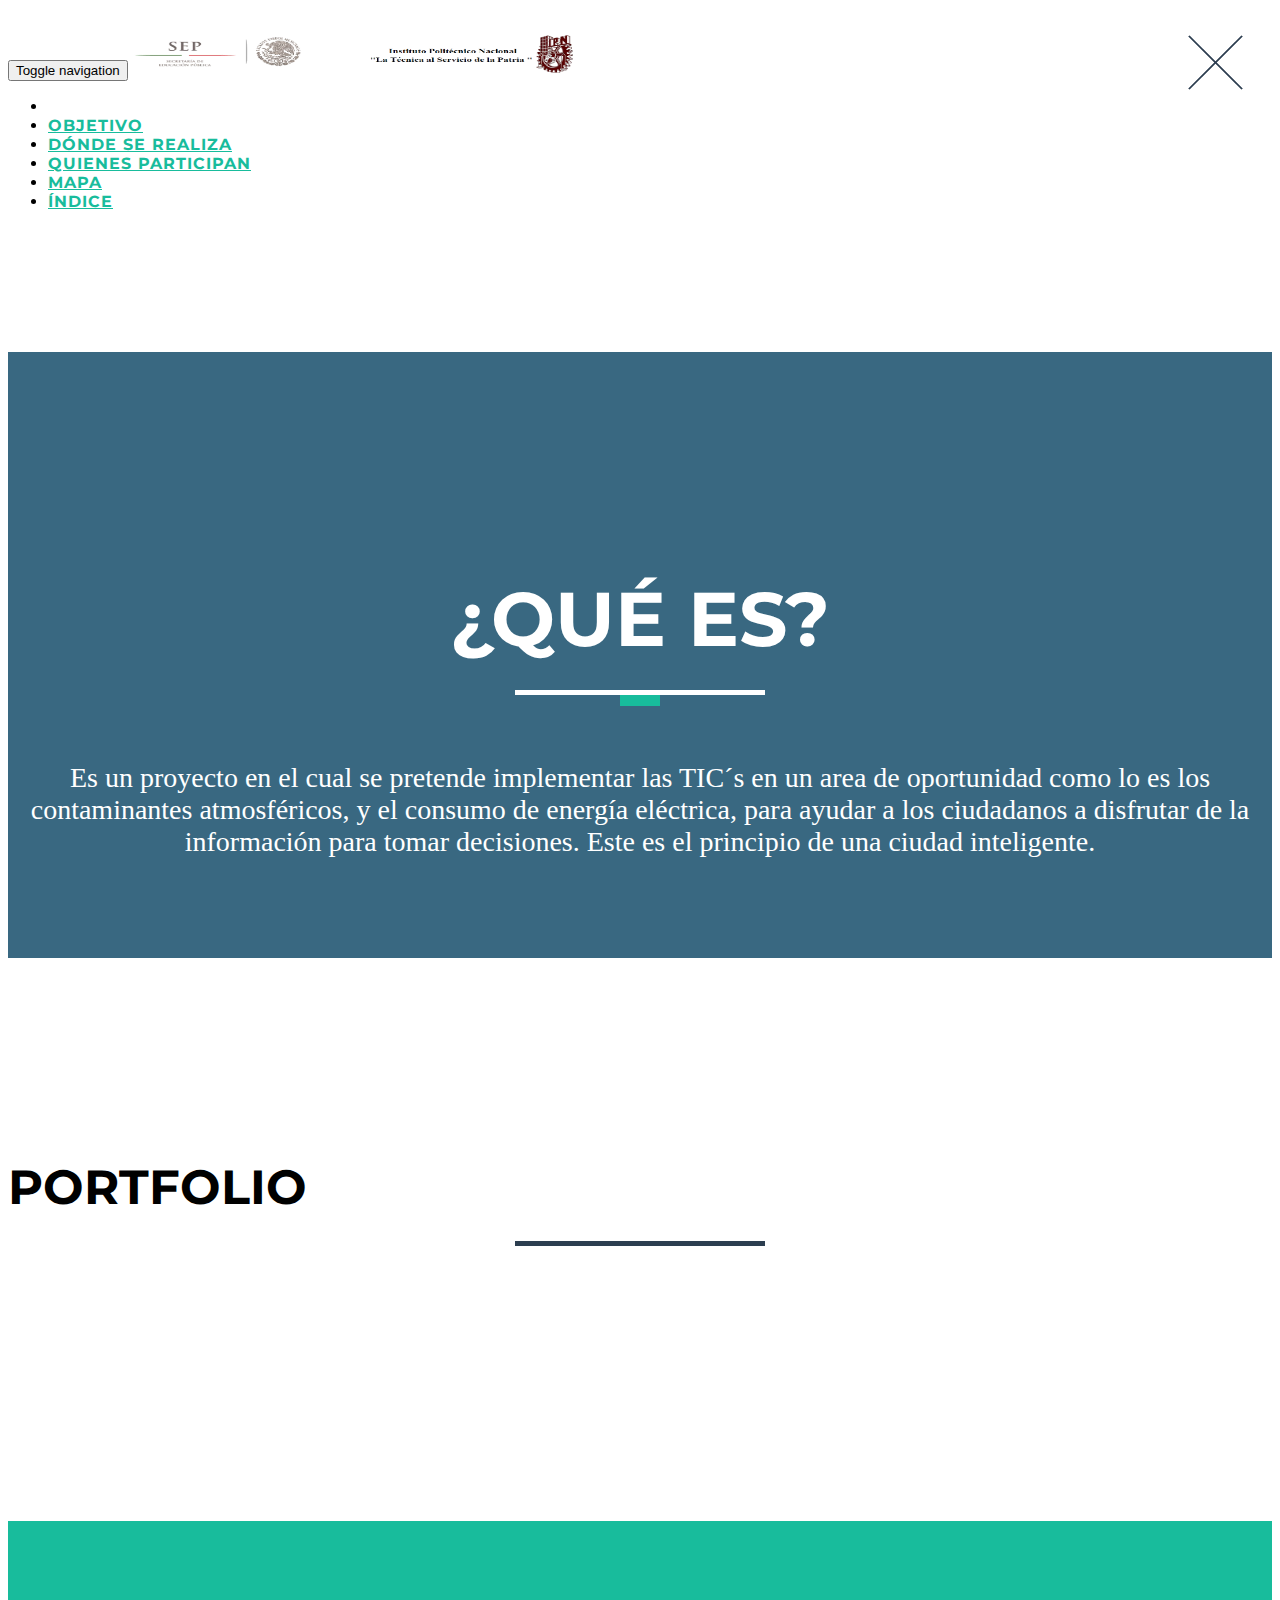
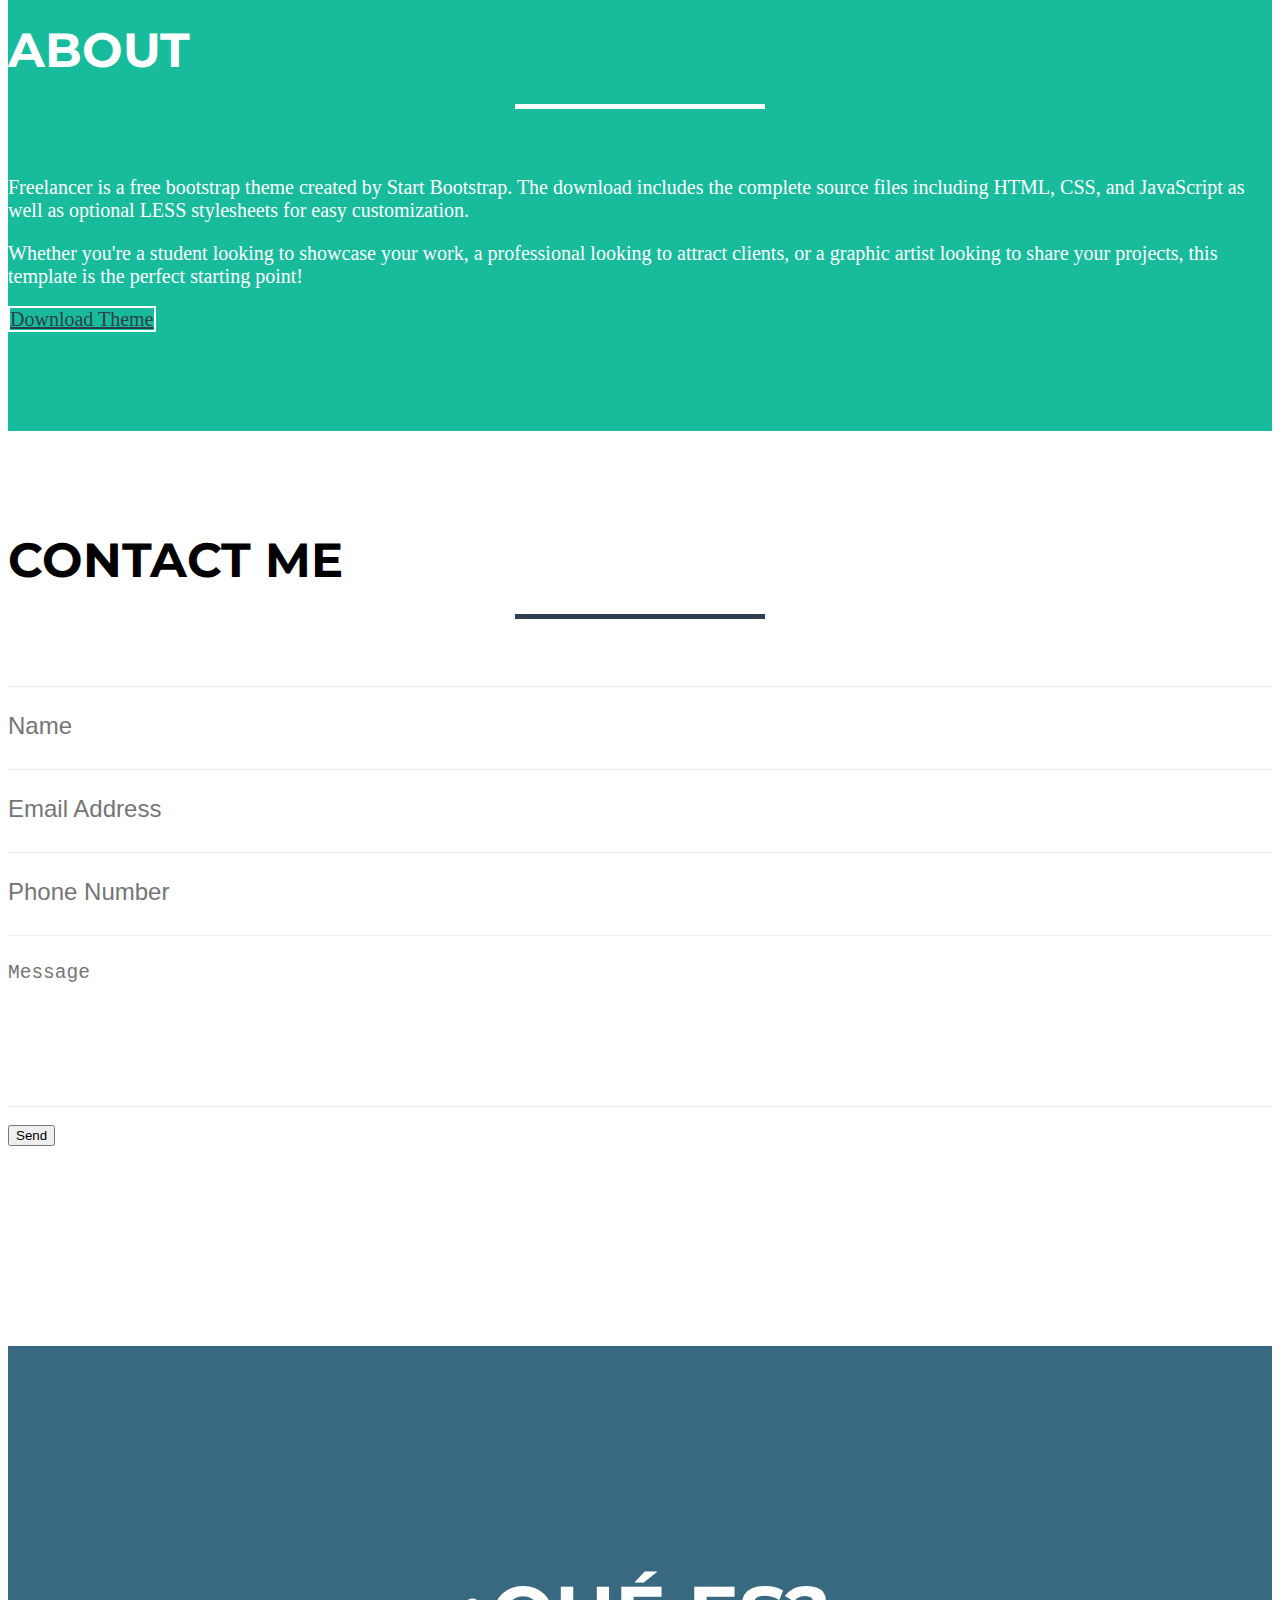
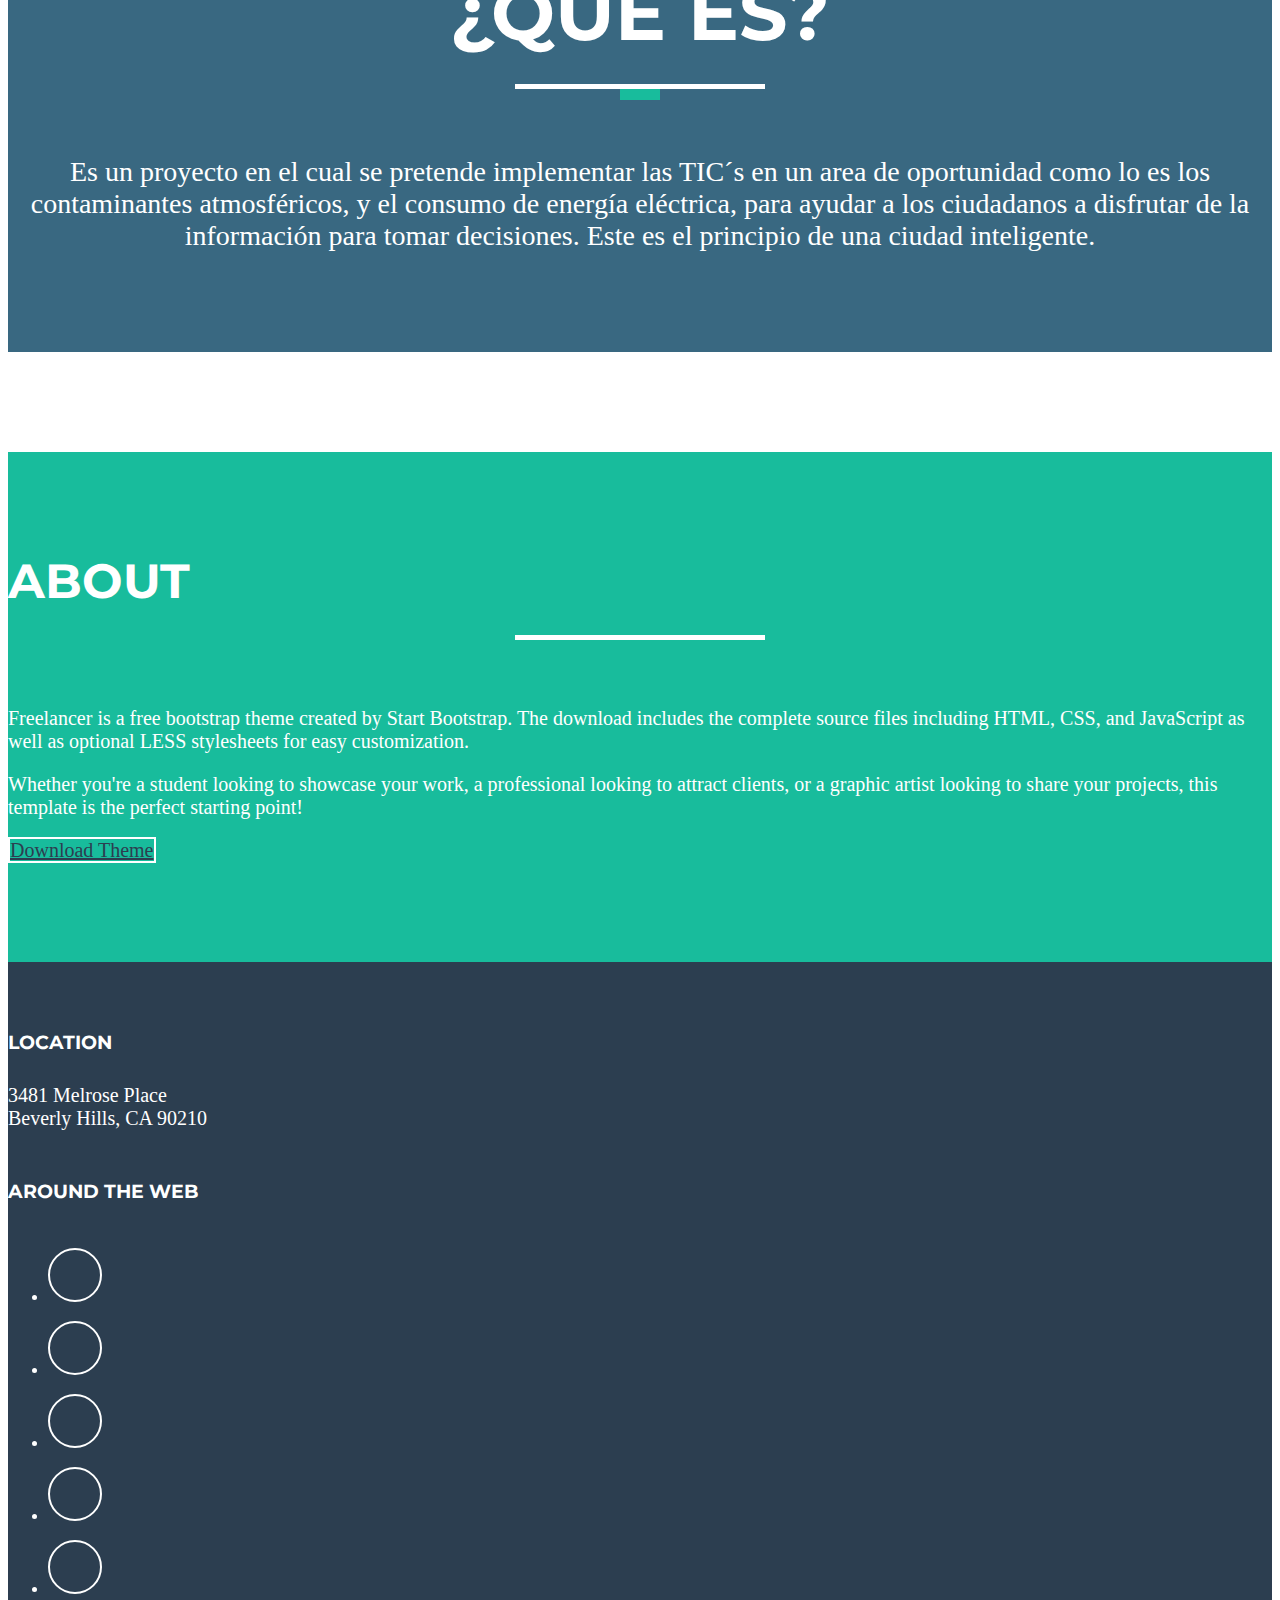
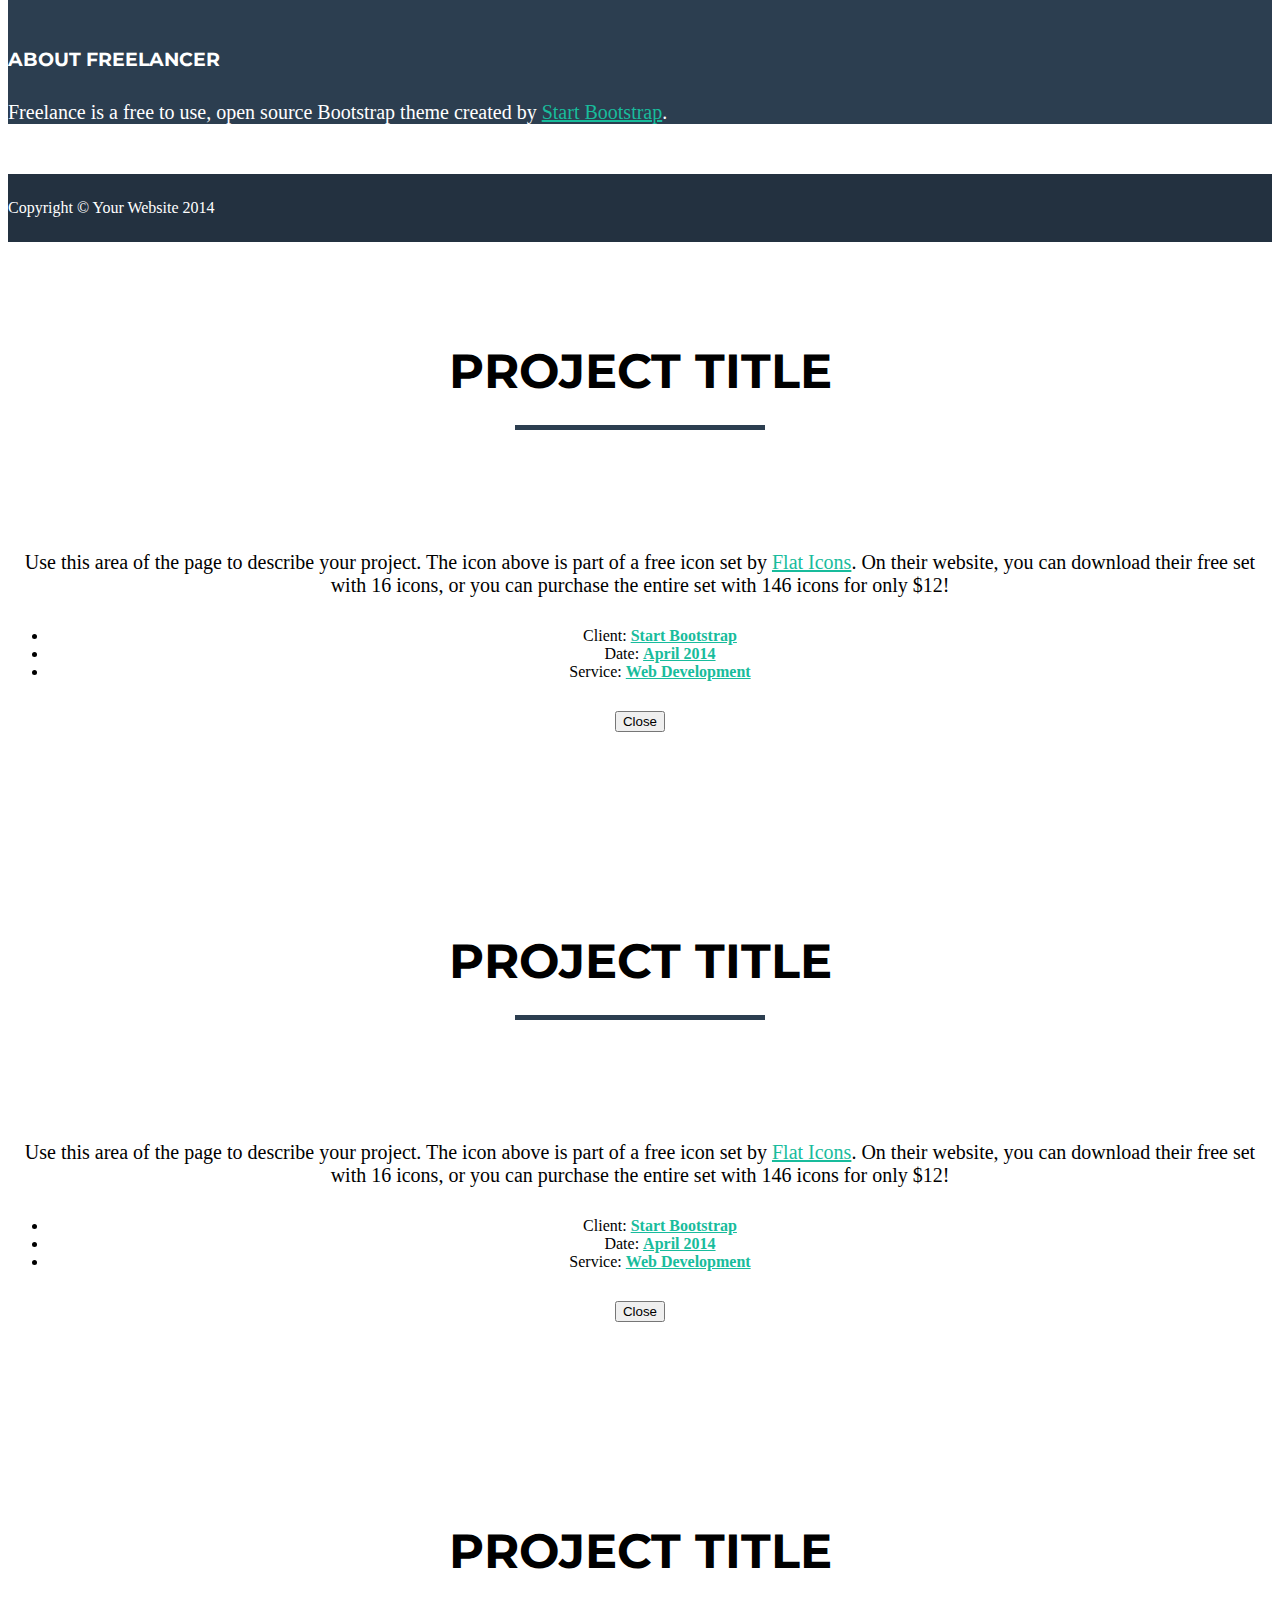
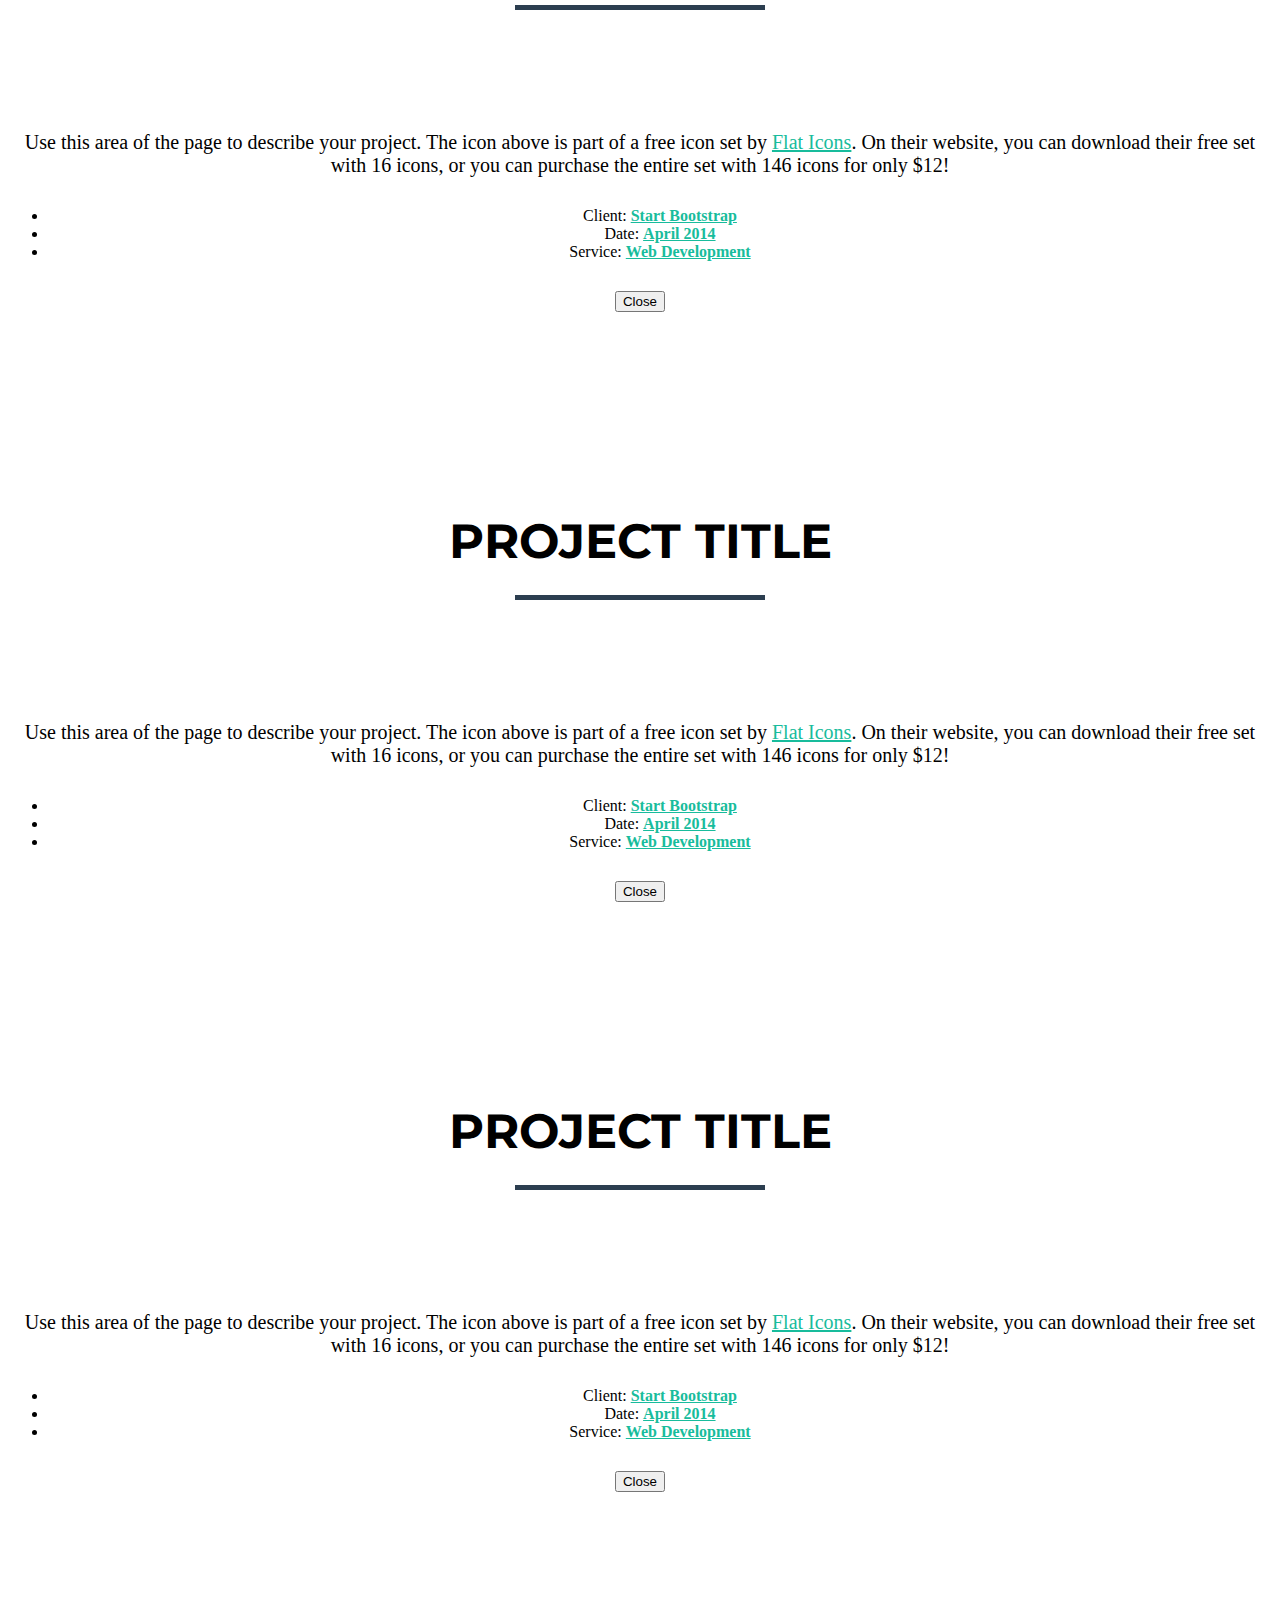
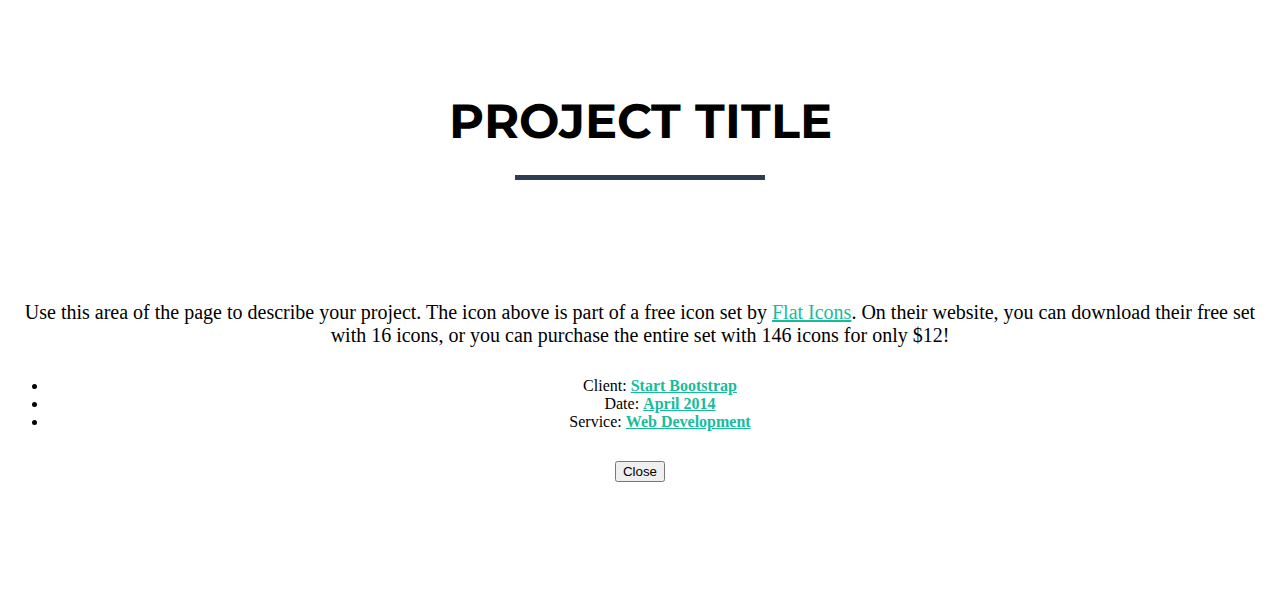
==== index.html @ 9f0df31f "header" ====
<!DOCTYPE html>
<html lang="en">

<head>

    <meta charset="utf-8">
    <meta http-equiv="X-UA-Compatible" content="IE=edge">
    <meta name="viewport" content="width=device-width, initial-scale=1">
    <meta name="description" content="">
    <meta name="author" content="">

    <title>Yakatl</title>

    <!-- Bootstrap Core CSS - Uses Bootswatch Flatly Theme: http://bootswatch.com/flatly/ -->
    <link href="css/bootstrap.min.css" rel="stylesheet">

    <!-- Custom CSS -->
    <link href="css/freelancer.css" rel="stylesheet">

    <!-- Custom Fonts -->
    <link href="font-awesome/css/font-awesome.min.css" rel="stylesheet" type="text/css">
    <link href="http://fonts.googleapis.com/css?family=Montserrat:400,700" rel="stylesheet" type="text/css">
    <link href="http://fonts.googleapis.com/css?family=Lato:400,700,400italic,700italic" rel="stylesheet" type="text/css">

    <!-- HTML5 Shim and Respond.js IE8 support of HTML5 elements and media queries -->
    <!-- WARNING: Respond.js doesn't work if you view the page via file:// -->
    <!--[if lt IE 9]>
        <script src="https://oss.maxcdn.com/libs/html5shiv/3.7.0/html5shiv.js"></script>
        <script src="https://oss.maxcdn.com/libs/respond.js/1.4.2/respond.min.js"></script>
    <![endif]-->

</head>

<body id="page-top" class="index">

    <!-- Navigation -->
    <nav class="navbar navbar-default navbar-fixed-top">
        <div class="container">
            <!-- Brand and toggle get grouped for better mobile display -->
            <div class="navbar-header page-scroll">
                <button type="button" class="navbar-toggle" data-toggle="collapse" data-target="#bs-example-navbar-collapse-1">
                    <span class="sr-only">Toggle navigation</span>
                    <span class="icon-bar"></span>
                    <span class="icon-bar"></span>
                    <span class="icon-bar"></span>
                </button>
                
                <img src="img/header1.png"  height="42" width="442" href="#page-top" class="img-responsive" alt="">
                
            </div>

            <!-- Collect the nav links, forms, and other content for toggling -->
            <div class="collapse navbar-collapse" id="bs-example-navbar-collapse-1">
                <ul class="nav navbar-nav navbar-right">
                    <li class="hidden">
                        <a href="#page-top"></a>
                    </li>
                    <li class="page-scroll">
                        <a href="#objetivo">Objetivo</a>
                    </li>
                    <li class="page-scroll">
                        <a href="#donde">Dónde se realiza</a>
                    </li>
                    <li class="page-scroll">
                        <a href="#participantes">Quienes participan</a>
                    </li>
                     <li class="page-scroll">
                        <a href="#mapa">Mapa</a>
                    </li>
                    <li class="page-scroll">
                        <a href="#indice">Índice</a>
                    </li>
                </ul>
            </div>
            <!-- /.navbar-collapse -->
        </div>
        <!-- /.container-fluid -->
    </nav>

    <!-- Header -->
    <section id="objetivo">
        <header>
            <div class="container">
                <div class="row">
                    <div class="col-lg-12">
                        <img class="img-responsive imagen-redonda" src="img/profile.png" alt="">
                        <div class="intro-text">
                            <span class="name">¿Qué es?</span>
                            <hr class="star-light">
                            <span class="skills">Es un proyecto en el cual se pretende implementar las TIC´s en un area de oportunidad como lo es los contaminantes atmosféricos, y el consumo de energía eléctrica, para ayudar a los ciudadanos a disfrutar de la información para tomar decisiones. Este es el principio de una ciudad inteligente. 
                            </span>
                        </div>
                    </div>
                </div>
            </div>
        </header>
     </section>

    <!-- Quienes participan -->
    <section id="participantes">
        <div class="container">
            <div class="row">
                <div class="col-lg-12 text-center">
                    <h2>Portfolio</h2>
                    <hr class="star-primary">
                </div>
            </div>
            <div class="row">
                <div class="col-sm-4 portfolio-item">
                    <a href="#portfolioModal1" class="portfolio-link" data-toggle="modal">
                        <div class="caption">
                            <div class="caption-content">
                                <i class="fa fa-search-plus fa-3x"></i>
                            </div>
                        </div>
                        <img src="img/portfolio/cabin.png" class="img-responsive" alt="">
                    </a>
                </div>
                <div class="col-sm-4 portfolio-item">
                    <a href="#portfolioModal2" class="portfolio-link" data-toggle="modal">
                        <div class="caption">
                            <div class="caption-content">
                                <i class="fa fa-search-plus fa-3x"></i>
                            </div>
                        </div>
                        <img src="img/portfolio/cake.png" class="img-responsive" alt="">
                    </a>
                </div>
                <div class="col-sm-4 portfolio-item">
                    <a href="#portfolioModal3" class="portfolio-link" data-toggle="modal">
                        <div class="caption">
                            <div class="caption-content">
                                <i class="fa fa-search-plus fa-3x"></i>
                            </div>
                        </div>
                        <img src="img/portfolio/circus.png" class="img-responsive" alt="">
                    </a>
                </div>
                <div class="col-sm-4 portfolio-item">
                    <a href="#portfolioModal4" class="portfolio-link" data-toggle="modal">
                        <div class="caption">
                            <div class="caption-content">
                                <i class="fa fa-search-plus fa-3x"></i>
                            </div>
                        </div>
                        <img src="img/portfolio/game.png" class="img-responsive" alt="">
                    </a>
                </div>
                <div class="col-sm-4 portfolio-item">
                    <a href="#portfolioModal5" class="portfolio-link" data-toggle="modal">
                        <div class="caption">
                            <div class="caption-content">
                                <i class="fa fa-search-plus fa-3x"></i>
                            </div>
                        </div>
                        <img src="img/portfolio/safe.png" class="img-responsive" alt="">
                    </a>
                </div>
                <div class="col-sm-4 portfolio-item">
                    <a href="#portfolioModal6" class="portfolio-link" data-toggle="modal">
                        <div class="caption">
                            <div class="caption-content">
                                <i class="fa fa-search-plus fa-3x"></i>
                            </div>
                        </div>
                        <img src="img/portfolio/submarine.png" class="img-responsive" alt="">
                    </a>
                </div>
            </div>
        </div>
    </section>

    <!-- About Section -->
    <section class="success" id="donde">
        <div class="container">
            <div class="row">
                <div class="col-lg-12 text-center">
                    <h2>About</h2>
                    <hr class="star-light">
                </div>
            </div>
            <div class="row">
                <div class="col-lg-4 col-lg-offset-2">
                    <p>Freelancer is a free bootstrap theme created by Start Bootstrap. The download includes the complete source files including HTML, CSS, and JavaScript as well as optional LESS stylesheets for easy customization.</p>
                </div>
                <div class="col-lg-4">
                    <p>Whether you're a student looking to showcase your work, a professional looking to attract clients, or a graphic artist looking to share your projects, this template is the perfect starting point!</p>
                </div>
                <div class="col-lg-8 col-lg-offset-2 text-center">
                    <a href="#" class="btn btn-lg btn-outline">
                        <i class="fa fa-download"></i> Download Theme
                    </a>
                </div>
            </div>
        </div>
    </section>

    <!-- Contact Section -->
    <section id="contact">
        <div class="container">
            <div class="row">
                <div class="col-lg-12 text-center">
                    <h2>Contact Me</h2>
                    <hr class="star-primary">
                </div>
            </div>
            <div class="row">
                <div class="col-lg-8 col-lg-offset-2">
                    <!-- To configure the contact form email address, go to mail/contact_me.php and update the email address in the PHP file on line 19. -->
                    <!-- The form should work on most web servers, but if the form is not working you may need to configure your web server differently. -->
                    <form name="sentMessage" id="contactForm" novalidate>
                        <div class="row control-group">
                            <div class="form-group col-xs-12 floating-label-form-group controls">
                                <label>Name</label>
                                <input type="text" class="form-control" placeholder="Name" id="name" required data-validation-required-message="Please enter your name.">
                                <p class="help-block text-danger"></p>
                            </div>
                        </div>
                        <div class="row control-group">
                            <div class="form-group col-xs-12 floating-label-form-group controls">
                                <label>Email Address</label>
                                <input type="email" class="form-control" placeholder="Email Address" id="email" required data-validation-required-message="Please enter your email address.">
                                <p class="help-block text-danger"></p>
                            </div>
                        </div>
                        <div class="row control-group">
                            <div class="form-group col-xs-12 floating-label-form-group controls">
                                <label>Phone Number</label>
                                <input type="tel" class="form-control" placeholder="Phone Number" id="phone" required data-validation-required-message="Please enter your phone number.">
                                <p class="help-block text-danger"></p>
                            </div>
                        </div>
                        <div class="row control-group">
                            <div class="form-group col-xs-12 floating-label-form-group controls">
                                <label>Message</label>
                                <textarea rows="5" class="form-control" placeholder="Message" id="message" required data-validation-required-message="Please enter a message."></textarea>
                                <p class="help-block text-danger"></p>
                            </div>
                        </div>
                        <br>
                        <div id="success"></div>
                        <div class="row">
                            <div class="form-group col-xs-12">
                                <button type="submit" class="btn btn-success btn-lg">Send</button>
                            </div>
                        </div>
                    </form>
                </div>
            </div>
        </div>
    </section>

  <!-- Header -->
    <section id="mapa">
        <header>
            <div class="container">
                <div class="row">
                    <div class="col-lg-12">
                        <img class="img-responsive imagen-redonda" src="img/profile.png" alt="">
                        <div class="intro-text">
                            <span class="name">¿Qué es?</span>
                            <hr class="star-light">
                            <span class="skills">Es un proyecto en el cual se pretende implementar las TIC´s en un area de oportunidad como lo es los contaminantes atmosféricos, y el consumo de energía eléctrica, para ayudar a los ciudadanos a disfrutar de la información para tomar decisiones. Este es el principio de una ciudad inteligente. 
                            </span>
                        </div>
                    </div>
                </div>
            </div>
        </header>
     </section>

     <!-- About Section -->
    <section class="success" id="indice">
        <div class="container">
            <div class="row">
                <div class="col-lg-12 text-center">
                    <h2>About</h2>
                    <hr class="star-light">
                </div>
            </div>
            <div class="row">
                <div class="col-lg-4 col-lg-offset-2">
                    <p>Freelancer is a free bootstrap theme created by Start Bootstrap. The download includes the complete source files including HTML, CSS, and JavaScript as well as optional LESS stylesheets for easy customization.</p>
                </div>
                <div class="col-lg-4">
                    <p>Whether you're a student looking to showcase your work, a professional looking to attract clients, or a graphic artist looking to share your projects, this template is the perfect starting point!</p>
                </div>
                <div class="col-lg-8 col-lg-offset-2 text-center">
                    <a href="#" class="btn btn-lg btn-outline">
                        <i class="fa fa-download"></i> Download Theme
                    </a>
                </div>
            </div>
        </div>
    </section>

    <!-- Footer -->
    <footer class="text-center">
        <div class="footer-above">
            <div class="container">
                <div class="row">
                    <div class="footer-col col-md-4">
                        <h3>Location</h3>
                        <p>3481 Melrose Place<br>Beverly Hills, CA 90210</p>
                    </div>
                    <div class="footer-col col-md-4">
                        <h3>Around the Web</h3>
                        <ul class="list-inline">
                            <li>
                                <a href="#" class="btn-social btn-outline"><i class="fa fa-fw fa-facebook"></i></a>
                            </li>
                            <li>
                                <a href="#" class="btn-social btn-outline"><i class="fa fa-fw fa-google-plus"></i></a>
                            </li>
                            <li>
                                <a href="#" class="btn-social btn-outline"><i class="fa fa-fw fa-twitter"></i></a>
                            </li>
                            <li>
                                <a href="#" class="btn-social btn-outline"><i class="fa fa-fw fa-linkedin"></i></a>
                            </li>
                            <li>
                                <a href="#" class="btn-social btn-outline"><i class="fa fa-fw fa-dribbble"></i></a>
                            </li>
                        </ul>
                    </div>
                    <div class="footer-col col-md-4">
                        <h3>About Freelancer</h3>
                        <p>Freelance is a free to use, open source Bootstrap theme created by <a href="http://startbootstrap.com">Start Bootstrap</a>.</p>
                    </div>
                </div>
            </div>
        </div>
        <div class="footer-below">
            <div class="container">
                <div class="row">
                    <div class="col-lg-12">
                        Copyright &copy; Your Website 2014
                    </div>
                </div>
            </div>
        </div>
    </footer>

    <!-- Scroll to Top Button (Only visible on small and extra-small screen sizes) -->
    <div class="scroll-top page-scroll visible-xs visible-sm">
        <a class="btn btn-primary" href="#page-top">
            <i class="fa fa-chevron-up"></i>
        </a>
    </div>

    <!-- Portfolio Modals -->
    <div class="portfolio-modal modal fade" id="portfolioModal1" tabindex="-1" role="dialog" aria-hidden="true">
        <div class="modal-content">
            <div class="close-modal" data-dismiss="modal">
                <div class="lr">
                    <div class="rl">
                    </div>
                </div>
            </div>
            <div class="container">
                <div class="row">
                    <div class="col-lg-8 col-lg-offset-2">
                        <div class="modal-body">
                            <h2>Project Title</h2>
                            <hr class="star-primary">
                            <img src="img/portfolio/cabin.png" class="img-responsive img-centered" alt="">
                            <p>Use this area of the page to describe your project. The icon above is part of a free icon set by <a href="https://sellfy.com/p/8Q9P/jV3VZ/">Flat Icons</a>. On their website, you can download their free set with 16 icons, or you can purchase the entire set with 146 icons for only $12!</p>
                            <ul class="list-inline item-details">
                                <li>Client:
                                    <strong><a href="http://startbootstrap.com">Start Bootstrap</a>
                                    </strong>
                                </li>
                                <li>Date:
                                    <strong><a href="http://startbootstrap.com">April 2014</a>
                                    </strong>
                                </li>
                                <li>Service:
                                    <strong><a href="http://startbootstrap.com">Web Development</a>
                                    </strong>
                                </li>
                            </ul>
                            <button type="button" class="btn btn-default" data-dismiss="modal"><i class="fa fa-times"></i> Close</button>
                        </div>
                    </div>
                </div>
            </div>
        </div>
    </div>
    <div class="portfolio-modal modal fade" id="portfolioModal2" tabindex="-1" role="dialog" aria-hidden="true">
        <div class="modal-content">
            <div class="close-modal" data-dismiss="modal">
                <div class="lr">
                    <div class="rl">
                    </div>
                </div>
            </div>
            <div class="container">
                <div class="row">
                    <div class="col-lg-8 col-lg-offset-2">
                        <div class="modal-body">
                            <h2>Project Title</h2>
                            <hr class="star-primary">
                            <img src="img/portfolio/cake.png" class="img-responsive img-centered" alt="">
                            <p>Use this area of the page to describe your project. The icon above is part of a free icon set by <a href="https://sellfy.com/p/8Q9P/jV3VZ/">Flat Icons</a>. On their website, you can download their free set with 16 icons, or you can purchase the entire set with 146 icons for only $12!</p>
                            <ul class="list-inline item-details">
                                <li>Client:
                                    <strong><a href="http://startbootstrap.com">Start Bootstrap</a>
                                    </strong>
                                </li>
                                <li>Date:
                                    <strong><a href="http://startbootstrap.com">April 2014</a>
                                    </strong>
                                </li>
                                <li>Service:
                                    <strong><a href="http://startbootstrap.com">Web Development</a>
                                    </strong>
                                </li>
                            </ul>
                            <button type="button" class="btn btn-default" data-dismiss="modal"><i class="fa fa-times"></i> Close</button>
                        </div>
                    </div>
                </div>
            </div>
        </div>
    </div>
    <div class="portfolio-modal modal fade" id="portfolioModal3" tabindex="-1" role="dialog" aria-hidden="true">
        <div class="modal-content">
            <div class="close-modal" data-dismiss="modal">
                <div class="lr">
                    <div class="rl">
                    </div>
                </div>
            </div>
            <div class="container">
                <div class="row">
                    <div class="col-lg-8 col-lg-offset-2">
                        <div class="modal-body">
                            <h2>Project Title</h2>
                            <hr class="star-primary">
                            <img src="img/portfolio/circus.png" class="img-responsive img-centered" alt="">
                            <p>Use this area of the page to describe your project. The icon above is part of a free icon set by <a href="https://sellfy.com/p/8Q9P/jV3VZ/">Flat Icons</a>. On their website, you can download their free set with 16 icons, or you can purchase the entire set with 146 icons for only $12!</p>
                            <ul class="list-inline item-details">
                                <li>Client:
                                    <strong><a href="http://startbootstrap.com">Start Bootstrap</a>
                                    </strong>
                                </li>
                                <li>Date:
                                    <strong><a href="http://startbootstrap.com">April 2014</a>
                                    </strong>
                                </li>
                                <li>Service:
                                    <strong><a href="http://startbootstrap.com">Web Development</a>
                                    </strong>
                                </li>
                            </ul>
                            <button type="button" class="btn btn-default" data-dismiss="modal"><i class="fa fa-times"></i> Close</button>
                        </div>
                    </div>
                </div>
            </div>
        </div>
    </div>
    <div class="portfolio-modal modal fade" id="portfolioModal4" tabindex="-1" role="dialog" aria-hidden="true">
        <div class="modal-content">
            <div class="close-modal" data-dismiss="modal">
                <div class="lr">
                    <div class="rl">
                    </div>
                </div>
            </div>
            <div class="container">
                <div class="row">
                    <div class="col-lg-8 col-lg-offset-2">
                        <div class="modal-body">
                            <h2>Project Title</h2>
                            <hr class="star-primary">
                            <img src="img/portfolio/game.png" class="img-responsive img-centered" alt="">
                            <p>Use this area of the page to describe your project. The icon above is part of a free icon set by <a href="https://sellfy.com/p/8Q9P/jV3VZ/">Flat Icons</a>. On their website, you can download their free set with 16 icons, or you can purchase the entire set with 146 icons for only $12!</p>
                            <ul class="list-inline item-details">
                                <li>Client:
                                    <strong><a href="http://startbootstrap.com">Start Bootstrap</a>
                                    </strong>
                                </li>
                                <li>Date:
                                    <strong><a href="http://startbootstrap.com">April 2014</a>
                                    </strong>
                                </li>
                                <li>Service:
                                    <strong><a href="http://startbootstrap.com">Web Development</a>
                                    </strong>
                                </li>
                            </ul>
                            <button type="button" class="btn btn-default" data-dismiss="modal"><i class="fa fa-times"></i> Close</button>
                        </div>
                    </div>
                </div>
            </div>
        </div>
    </div>
    <div class="portfolio-modal modal fade" id="portfolioModal5" tabindex="-1" role="dialog" aria-hidden="true">
        <div class="modal-content">
            <div class="close-modal" data-dismiss="modal">
                <div class="lr">
                    <div class="rl">
                    </div>
                </div>
            </div>
            <div class="container">
                <div class="row">
                    <div class="col-lg-8 col-lg-offset-2">
                        <div class="modal-body">
                            <h2>Project Title</h2>
                            <hr class="star-primary">
                            <img src="img/portfolio/safe.png" class="img-responsive img-centered" alt="">
                            <p>Use this area of the page to describe your project. The icon above is part of a free icon set by <a href="https://sellfy.com/p/8Q9P/jV3VZ/">Flat Icons</a>. On their website, you can download their free set with 16 icons, or you can purchase the entire set with 146 icons for only $12!</p>
                            <ul class="list-inline item-details">
                                <li>Client:
                                    <strong><a href="http://startbootstrap.com">Start Bootstrap</a>
                                    </strong>
                                </li>
                                <li>Date:
                                    <strong><a href="http://startbootstrap.com">April 2014</a>
                                    </strong>
                                </li>
                                <li>Service:
                                    <strong><a href="http://startbootstrap.com">Web Development</a>
                                    </strong>
                                </li>
                            </ul>
                            <button type="button" class="btn btn-default" data-dismiss="modal"><i class="fa fa-times"></i> Close</button>
                        </div>
                    </div>
                </div>
            </div>
        </div>
    </div>
    <div class="portfolio-modal modal fade" id="portfolioModal6" tabindex="-1" role="dialog" aria-hidden="true">
        <div class="modal-content">
            <div class="close-modal" data-dismiss="modal">
                <div class="lr">
                    <div class="rl">
                    </div>
                </div>
            </div>
            <div class="container">
                <div class="row">
                    <div class="col-lg-8 col-lg-offset-2">
                        <div class="modal-body">
                            <h2>Project Title</h2>
                            <hr class="star-primary">
                            <img src="img/portfolio/submarine.png" class="img-responsive img-centered" alt="">
                            <p>Use this area of the page to describe your project. The icon above is part of a free icon set by <a href="https://sellfy.com/p/8Q9P/jV3VZ/">Flat Icons</a>. On their website, you can download their free set with 16 icons, or you can purchase the entire set with 146 icons for only $12!</p>
                            <ul class="list-inline item-details">
                                <li>Client:
                                    <strong><a href="http://startbootstrap.com">Start Bootstrap</a>
                                    </strong>
                                </li>
                                <li>Date:
                                    <strong><a href="http://startbootstrap.com">April 2014</a>
                                    </strong>
                                </li>
                                <li>Service:
                                    <strong><a href="http://startbootstrap.com">Web Development</a>
                                    </strong>
                                </li>
                            </ul>
                            <button type="button" class="btn btn-default" data-dismiss="modal"><i class="fa fa-times"></i> Close</button>
                        </div>
                    </div>
                </div>
            </div>
        </div>
    </div>

    <!-- jQuery -->
    <script src="js/jquery.js"></script>

    <!-- Bootstrap Core JavaScript -->
    <script src="js/bootstrap.min.js"></script>

    <!-- Plugin JavaScript -->
    <script src="http://cdnjs.cloudflare.com/ajax/libs/jquery-easing/1.3/jquery.easing.min.js"></script>
    <script src="js/classie.js"></script>
    <script src="js/cbpAnimatedHeader.js"></script>

    <!-- Contact Form JavaScript -->
    <script src="js/jqBootstrapValidation.js"></script>
    <script src="js/contact_me.js"></script>

    <!-- Custom Theme JavaScript -->
    <script src="js/freelancer.js"></script>

</body>

</html>
---- css/freelancer.css ----
/*!
 * Start Bootstrap - Freelancer Bootstrap Theme (http://startbootstrap.com)
 * Code licensed under the Apache License v2.0.
 * For details, see http://www.apache.org/licenses/LICENSE-2.0.
 */

body {
    overflow-x: hidden;
}

p {
    font-size: 20px;
}

p.small {
    font-size: 16px;
}

a,
a:hover,
a:focus,
a:active,
a.active {
    outline: 0;
    color: #18bc9c;
}

h1,
h2,
h3,
h4,
h5,
h6 {
    text-transform: uppercase;
    font-family: Montserrat,"Helvetica Neue",Helvetica,Arial,sans-serif;
    font-weight: 700;
}

hr.star-light,
hr.star-primary {
    margin: 25px auto 30px;
    padding: 0;
    max-width: 250px;
    border: 0;
    border-top: solid 5px;
    text-align: center;
}

hr.star-light:after,
hr.star-primary:after {
    content: "\f005";
    display: inline-block;
    position: relative;
    top: -.8em;
    padding: 0 .25em;
    font-family: FontAwesome;
    font-size: 2em;
}

hr.star-light {
    border-color: #fff;
}

hr.star-light:after {
    color: #fff;
    background-color: #18bc9c;
}

hr.star-primary {
    border-color: #2c3e50;
}

hr.star-primary:after {
    color: #2c3e50;
    background-color: #fff;
}

.img-centered {
    margin: 0 auto;
}

header {
    text-align: center;
    color: #fff;
    background: rgba(17, 73, 103, 0.83);
}

header .container {
    padding-top: 100px;
    padding-bottom: 50px;
}

header img {
    display: block;
    margin: 0 auto 20px;
}

header .intro-text .name {
    display: block;
    text-transform: uppercase;
    font-family: Montserrat,"Helvetica Neue",Helvetica,Arial,sans-serif;
    font-size: 2em;
    font-weight: 700;
}

header .intro-text .skills {
    font-size: 1.25em;
    font-weight: 300;
    text-align: justify;
    
}

@media(min-width:768px) {
    header .container {
        padding-top: 200px;
        padding-bottom: 100px;
    }

    header .intro-text .name {
        font-size: 4.75em;
    }

    header .intro-text .skills {
        font-size: 1.75em;
    }
}

@media(min-width:768px) {
    .navbar-fixed-top {
        padding: 25px 0;
        -webkit-transition: padding .3s;
        -moz-transition: padding .3s;
        transition: padding .3s;
    }

    .navbar-fixed-top .navbar-brand {
        font-size: 2em;
        -webkit-transition: all .3s;
        -moz-transition: all .3s;
        transition: all .3s;
    }

    .navbar-fixed-top.navbar-shrink {
        padding: 10px 0;
    }

    .navbar-fixed-top.navbar-shrink .navbar-brand {
        font-size: 1.5em;
    }
}

.navbar {
    text-transform: uppercase;
    font-family: Montserrat,"Helvetica Neue",Helvetica,Arial,sans-serif;
    font-weight: 700;
}

.navbar a:focus {
    outline: 0;
}

.navbar .navbar-nav {
    letter-spacing: 1px;
}

.navbar .navbar-nav li a:focus {
    outline: 0;
}

.navbar-default,
.navbar-inverse {
    border: 0;
}

section {
    padding: 100px 0;
}

section h2 {
    margin: 0;
    font-size: 3em;
}

section.success {
    color: #fff;
    background: #18bc9c;
}

section.success a,
section.success a:hover,
section.success a:focus,
section.success a:active,
section.success a.active {
    outline: 0;
    color: #2c3e50;
}

@media(max-width:767px) {
    section {
        padding: 75px 0;
    }

    section.first {
        padding-top: 75px;
    }
}

#portfolio .portfolio-item {
    right: 0;
    margin: 0 0 15px;
}

#portfolio .portfolio-item .portfolio-link {
    display: block;
    position: relative;
    margin: 0 auto;
    max-width: 400px;
}

#portfolio .portfolio-item .portfolio-link .caption {
    position: absolute;
    width: 100%;
    height: 100%;
    opacity: 0;
    background: rgba(24,188,156,.9);
    -webkit-transition: all ease .5s;
    -moz-transition: all ease .5s;
    transition: all ease .5s;
}

#portfolio .portfolio-item .portfolio-link .caption:hover {
    opacity: 1;
}

#portfolio .portfolio-item .portfolio-link .caption .caption-content {
    position: absolute;
    top: 50%;
    width: 100%;
    height: 20px;
    margin-top: -12px;
    text-align: center;
    font-size: 20px;
    color: #fff;
}

#portfolio .portfolio-item .portfolio-link .caption .caption-content i {
    margin-top: -12px;
}

#portfolio .portfolio-item .portfolio-link .caption .caption-content h3,
#portfolio .portfolio-item .portfolio-link .caption .caption-content h4 {
    margin: 0;
}

#portfolio * {
    z-index: 2;
}

@media(min-width:767px) {
    #portfolio .portfolio-item {
        margin: 0 0 30px;
    }
}

.btn-outline {
    margin-top: 15px;
    border: solid 2px #fff;
    font-size: 20px;
    color: #fff;
    background: 0 0;
    transition: all .3s ease-in-out;
}

.btn-outline:hover,
.btn-outline:focus,
.btn-outline:active,
.btn-outline.active {
    border: solid 2px #fff;
    color: #18bc9c;
    background: #fff;
}

.floating-label-form-group {
    position: relative;
    margin-bottom: 0;
    padding-bottom: .5em;
    border-bottom: 1px solid #eee;
}

.floating-label-form-group input,
.floating-label-form-group textarea {
    z-index: 1;
    position: relative;
    padding-right: 0;
    padding-left: 0;
    border: 0;
    border-radius: 0;
    font-size: 1.5em;
    background: 0 0;
    box-shadow: none!important;
    resize: none;
}

.floating-label-form-group label {
    display: block;
    z-index: 0;
    position: relative;
    top: 2em;
    margin: 0;
    font-size: .85em;
    line-height: 1.764705882em;
    vertical-align: middle;
    vertical-align: baseline;
    opacity: 0;
    -webkit-transition: top .3s ease,opacity .3s ease;
    -moz-transition: top .3s ease,opacity .3s ease;
    -ms-transition: top .3s ease,opacity .3s ease;
    transition: top .3s ease,opacity .3s ease;
}

.floating-label-form-group::not(:first-child) {
    padding-left: 14px;
    border-left: 1px solid #eee;
}

.floating-label-form-group-with-value label {
    top: 0;
    opacity: 1;
}

.floating-label-form-group-with-focus label {
    color: #18bc9c;
}

form .row:first-child .floating-label-form-group {
    border-top: 1px solid #eee;
}

footer {
    color: #fff;
}

footer h3 {
    margin-bottom: 30px;
}

footer .footer-above {
    padding-top: 50px;
    background-color: #2c3e50;
}

footer .footer-col {
    margin-bottom: 50px;
}

footer .footer-below {
    padding: 25px 0;
    background-color: #233140;
}

.btn-social {
    display: inline-block;
    width: 50px;
    height: 50px;
    border: 2px solid #fff;
    border-radius: 100%;
    text-align: center;
    font-size: 20px;
    line-height: 45px;
}

.btn:focus,
.btn:active,
.btn.active {
    outline: 0;
}

.scroll-top {
    z-index: 1049;
    position: fixed;
    right: 2%;
    bottom: 2%;
    width: 50px;
    height: 50px;
}

.scroll-top .btn {
    width: 50px;
    height: 50px;
    border-radius: 100%;
    font-size: 20px;
    line-height: 28px;
}

.scroll-top .btn:focus {
    outline: 0;
}

.portfolio-modal .modal-content {
    padding: 100px 0;
    min-height: 100%;
    border: 0;
    border-radius: 0;
    text-align: center;
    background-clip: border-box;
    -webkit-box-shadow: none;
    box-shadow: none;
}

.portfolio-modal .modal-content h2 {
    margin: 0;
    font-size: 3em;
}

.portfolio-modal .modal-content img {
    margin-bottom: 30px;
}

.portfolio-modal .modal-content .item-details {
    margin: 30px 0;
}

.portfolio-modal .close-modal {
    position: absolute;
    top: 25px;
    right: 25px;
    width: 75px;
    height: 75px;
    background-color: transparent;
    cursor: pointer;
}

.portfolio-modal .close-modal:hover {
    opacity: .3;
}

.portfolio-modal .close-modal .lr {
    z-index: 1051;
    width: 1px;
    height: 75px;
    margin-left: 35px;
    background-color: #2c3e50;
    -webkit-transform: rotate(45deg);
    -ms-transform: rotate(45deg);
    transform: rotate(45deg);
}

.imagen-redonda{
    border-radius: 50%;
}

.portfolio-modal .close-modal .lr .rl {
    z-index: 1052;
    width: 1px;
    height: 75px;
    background-color: #2c3e50;
    -webkit-transform: rotate(90deg);
    -ms-transform: rotate(90deg);
    transform: rotate(90deg);
}

.portfolio-modal .modal-backdrop {
    display: none;
    opacity: 0;
}
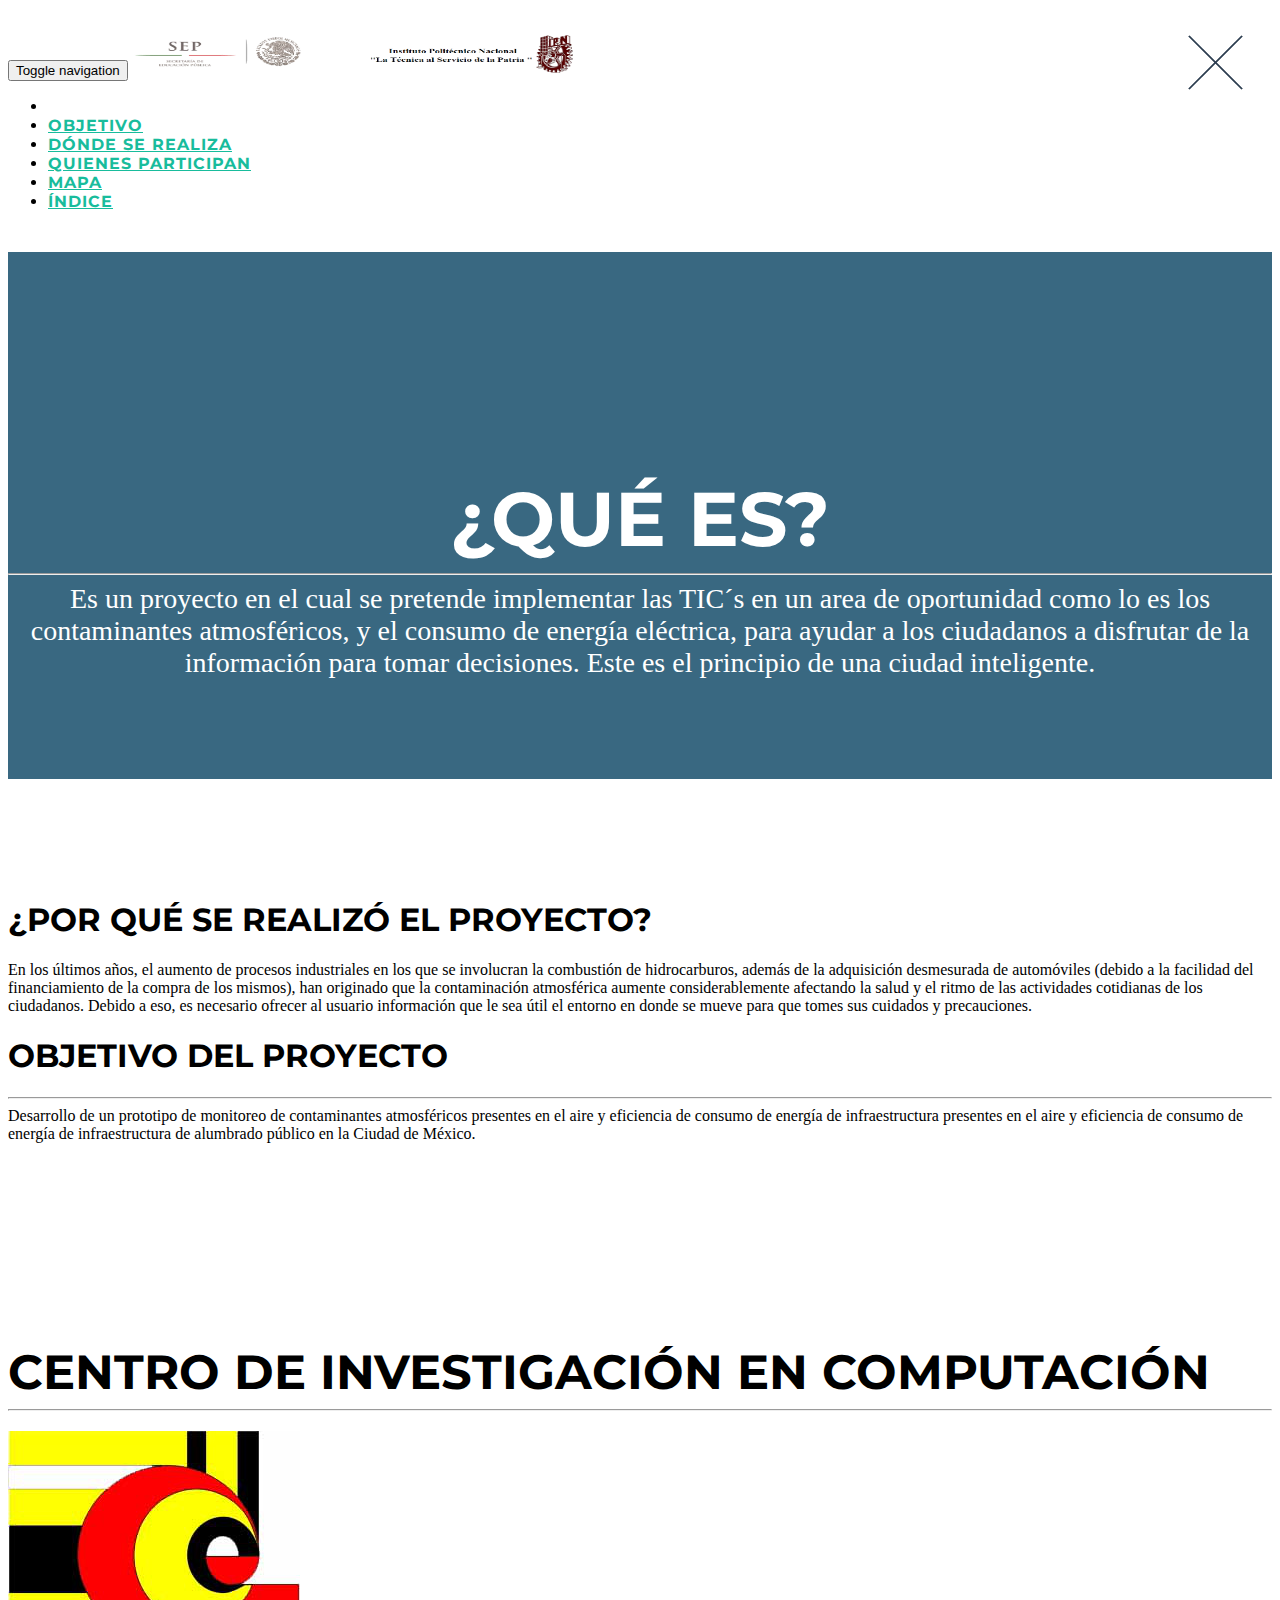
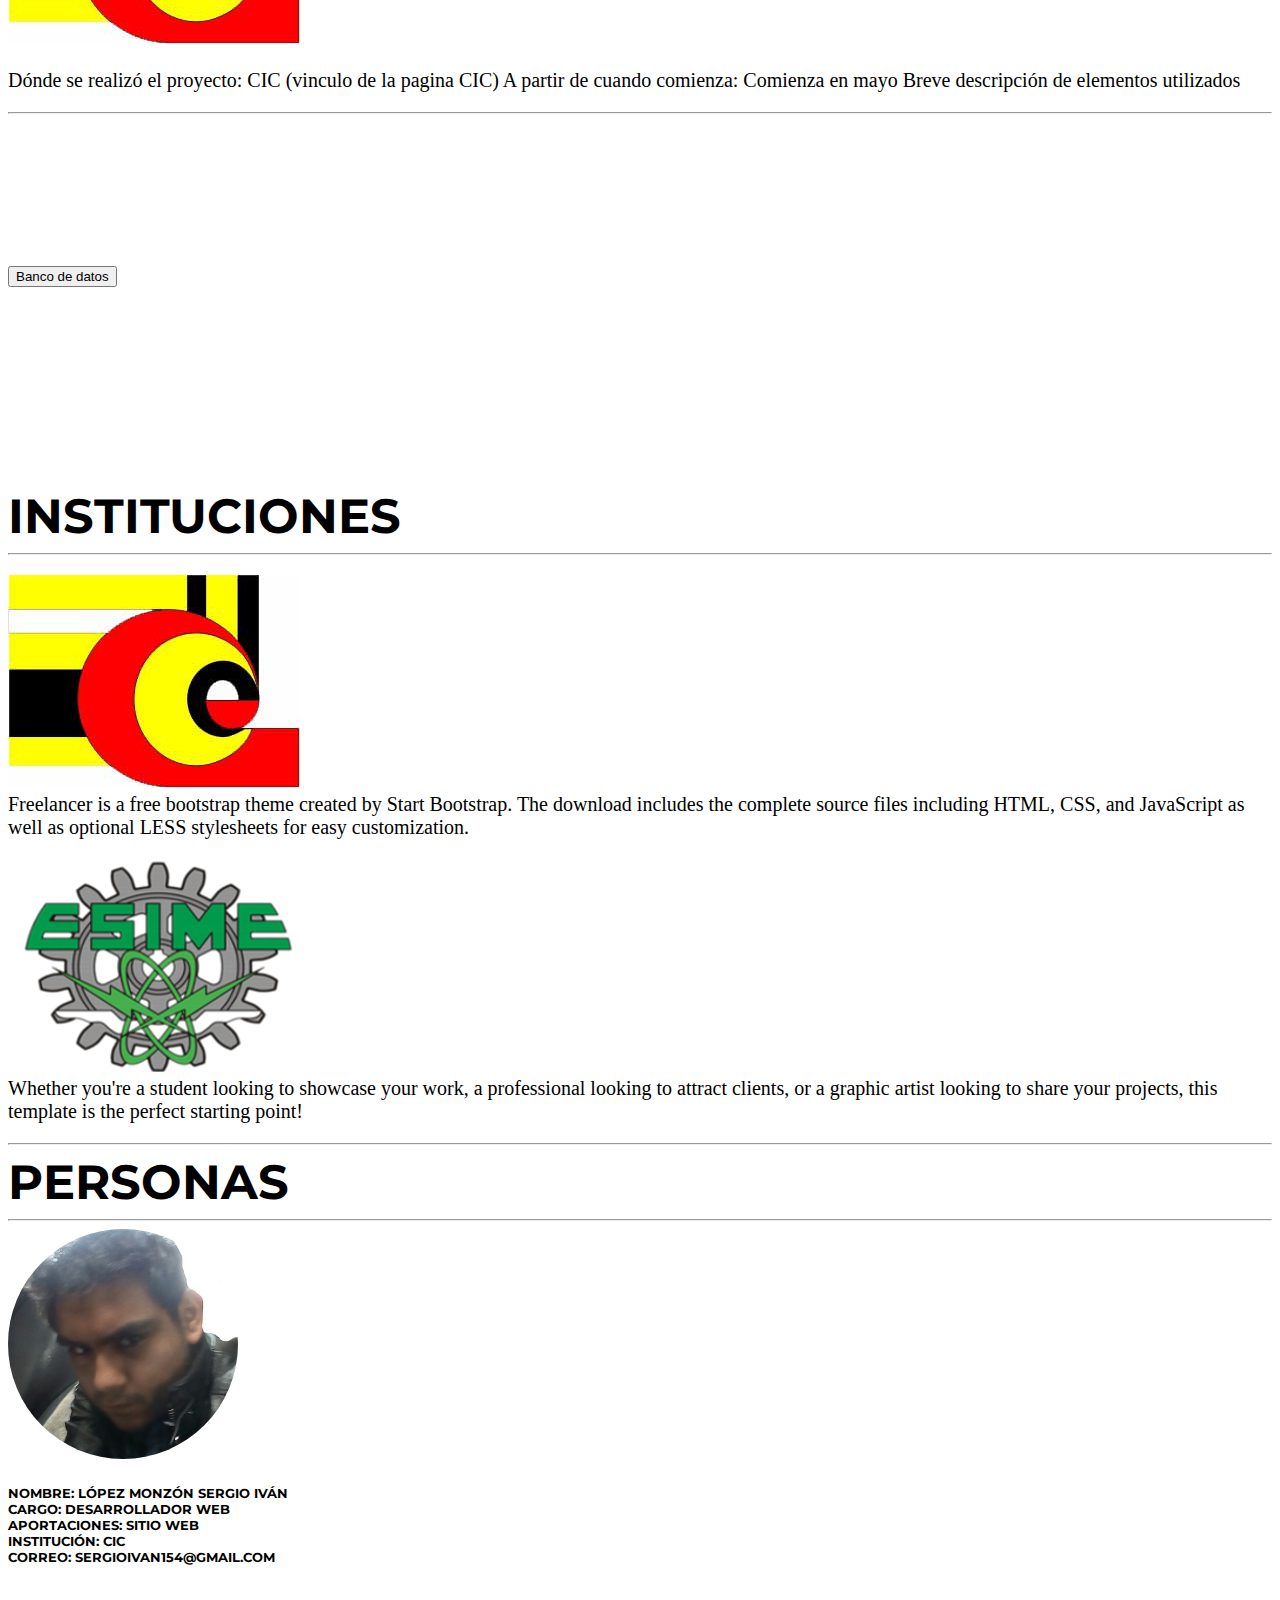
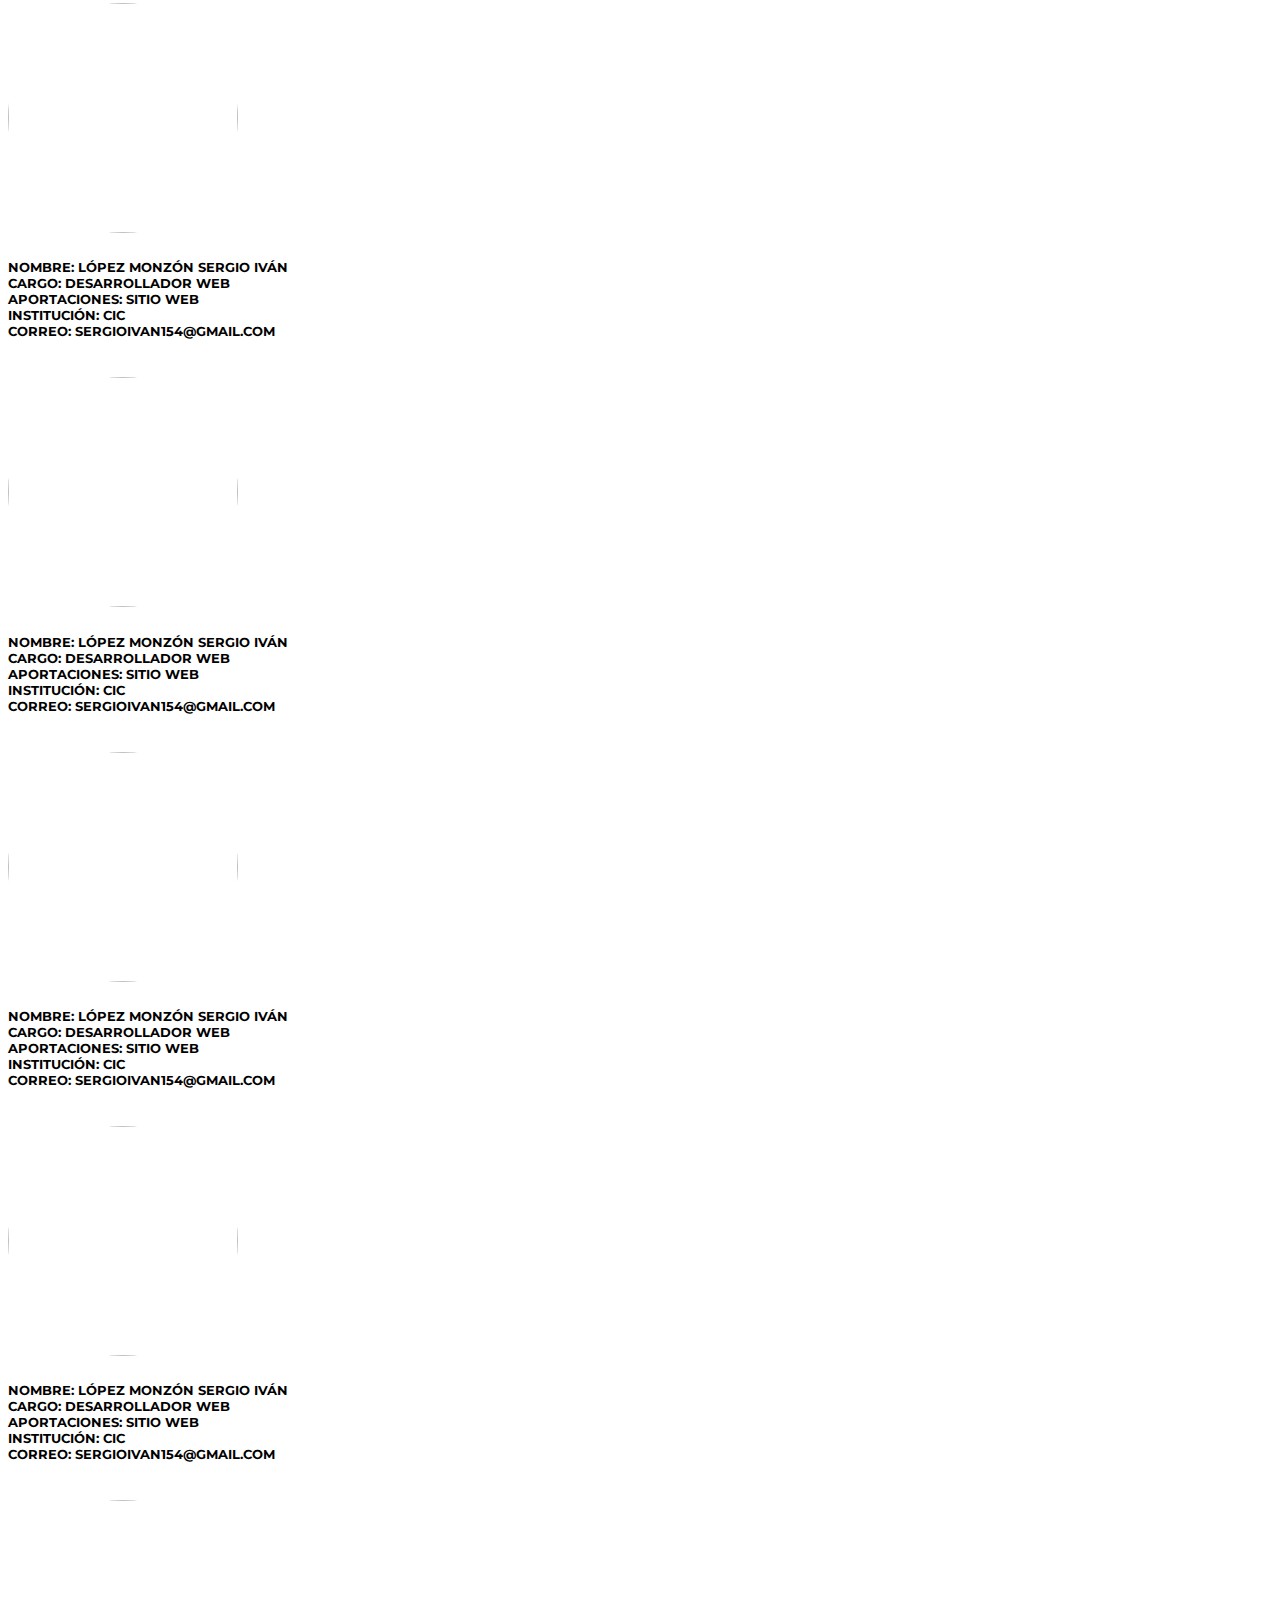
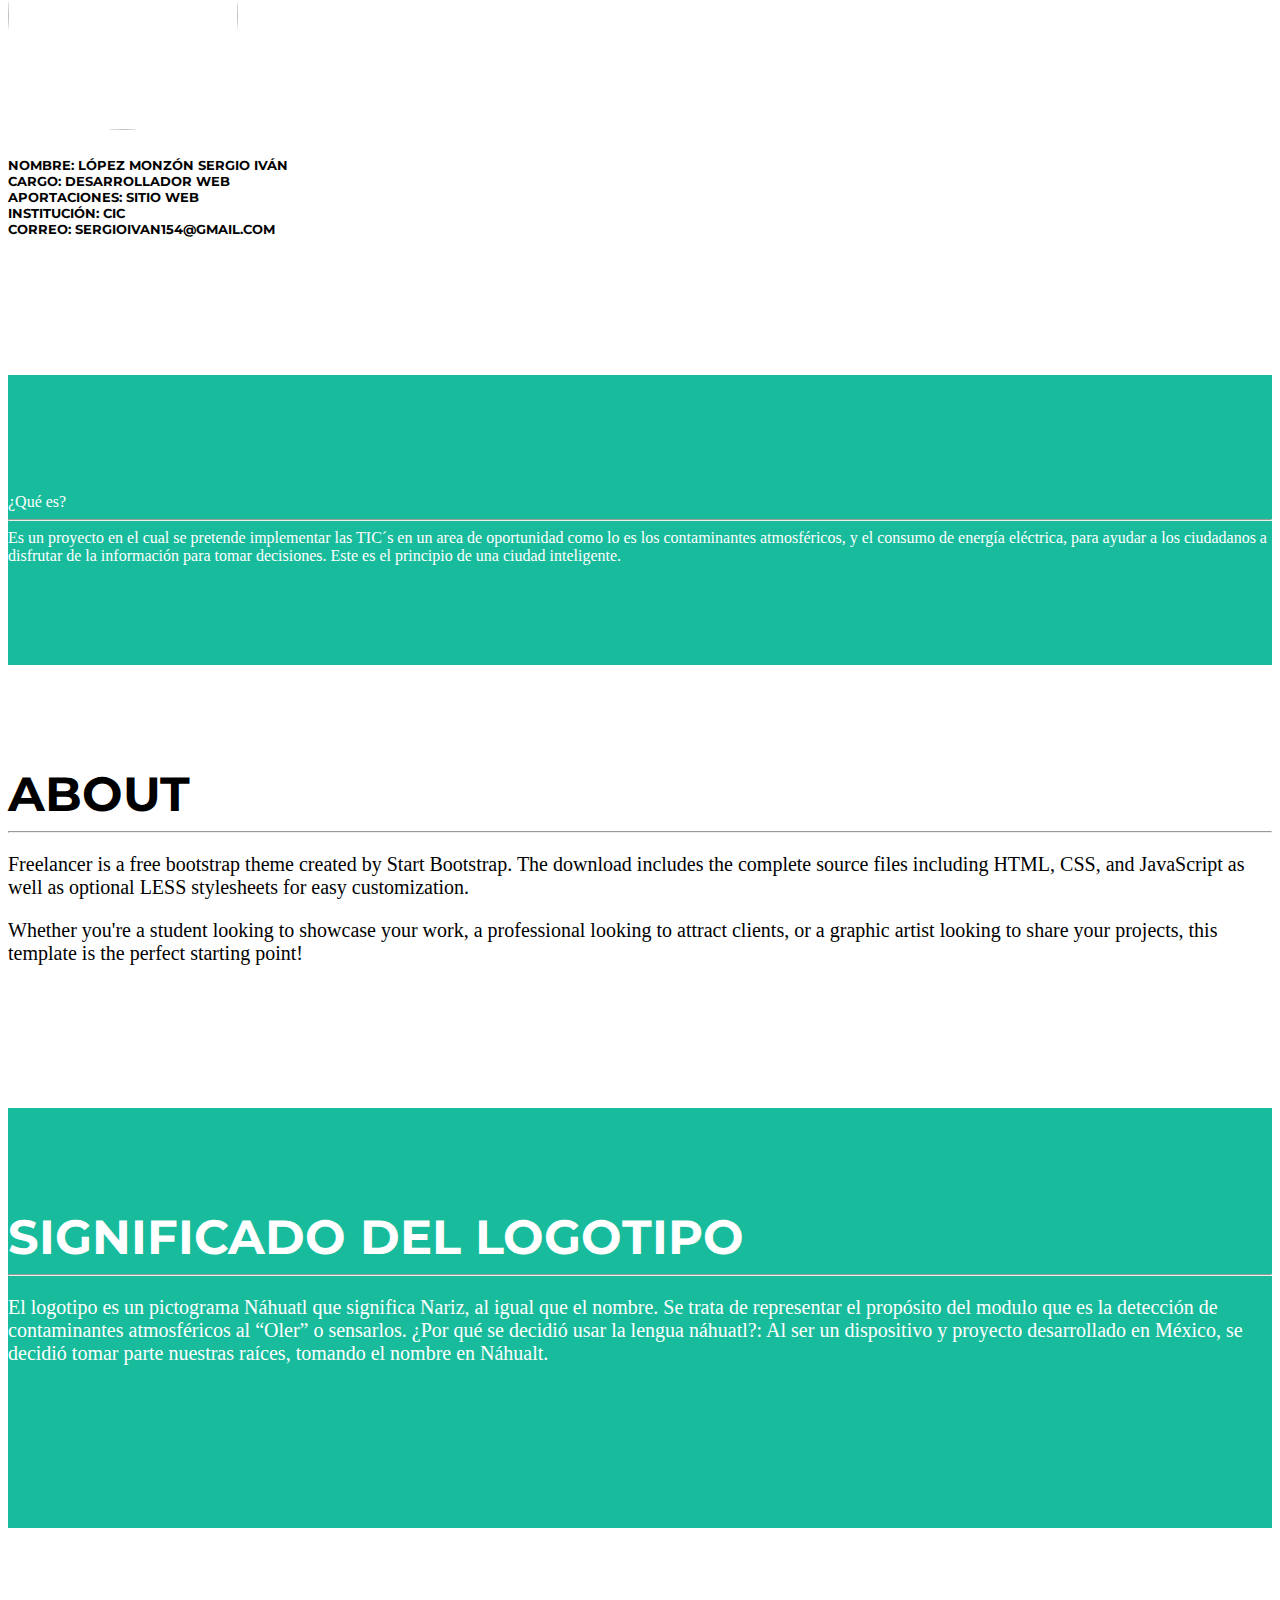
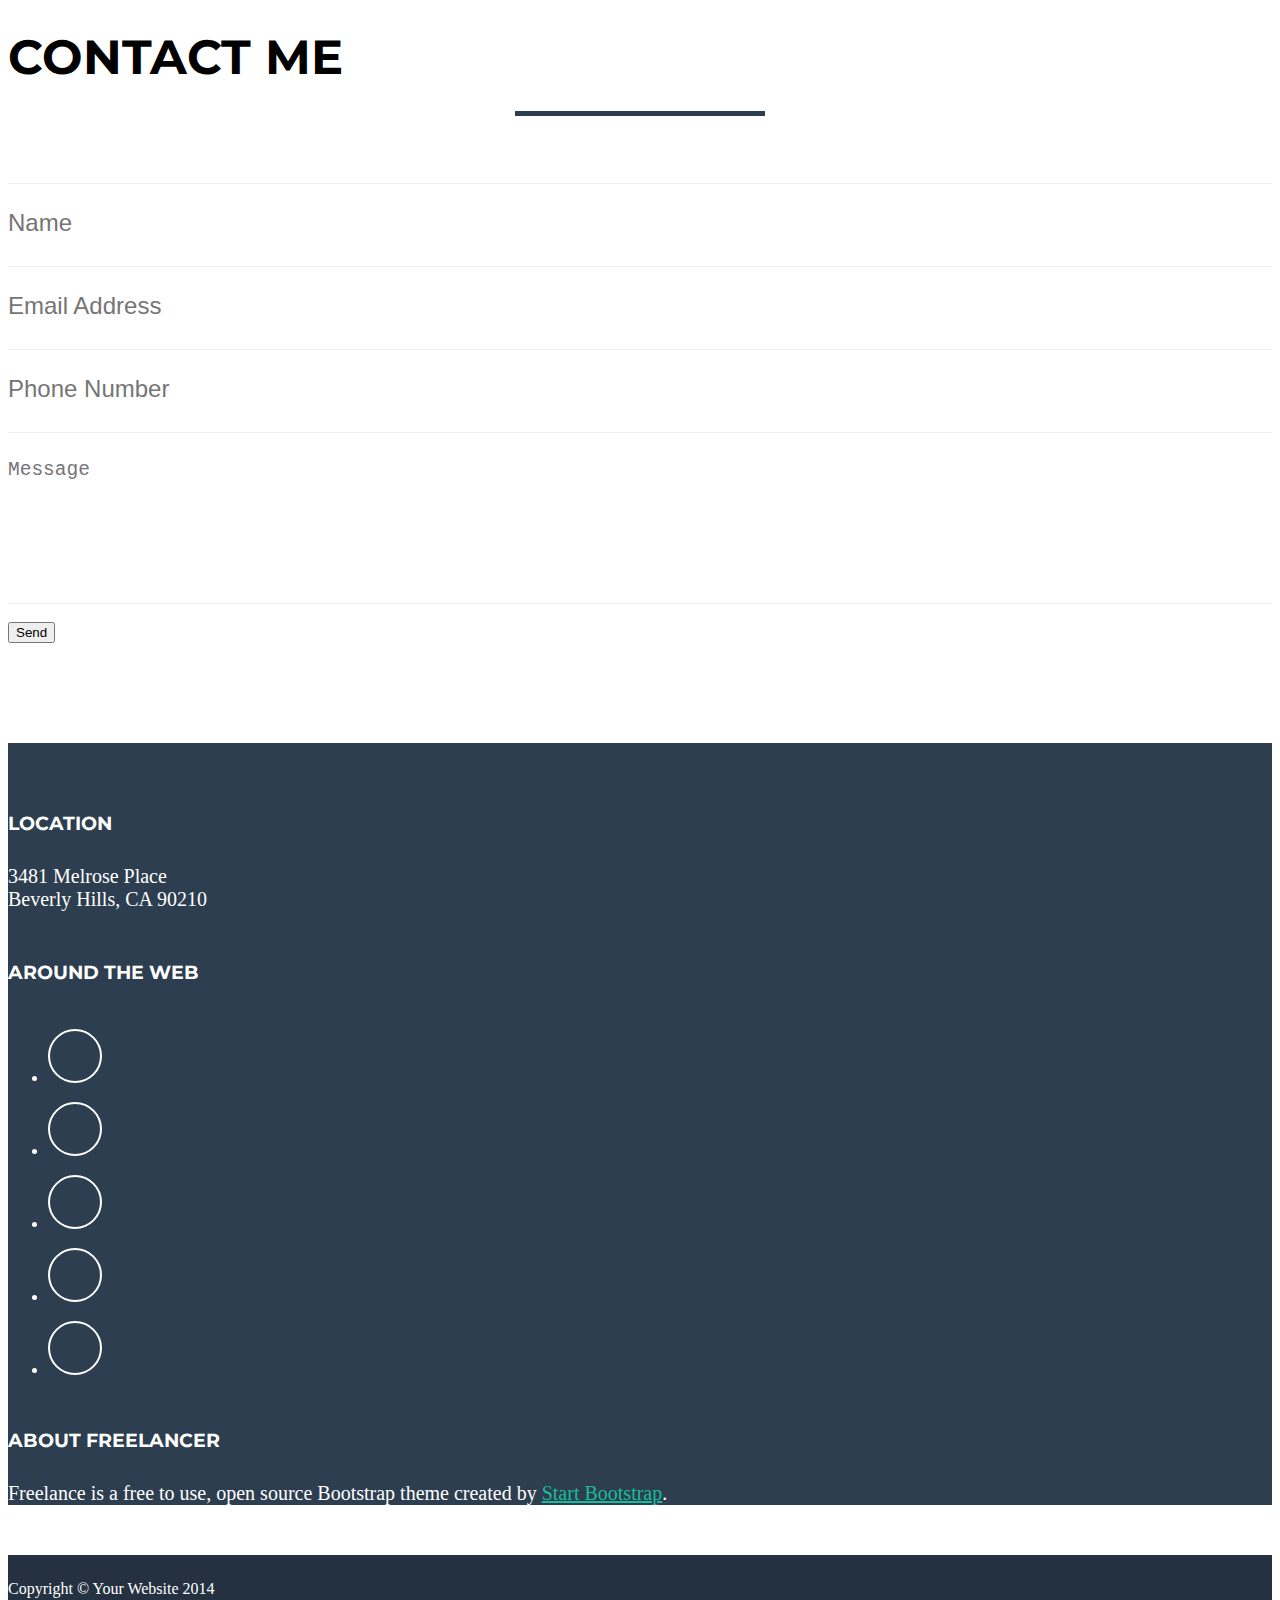
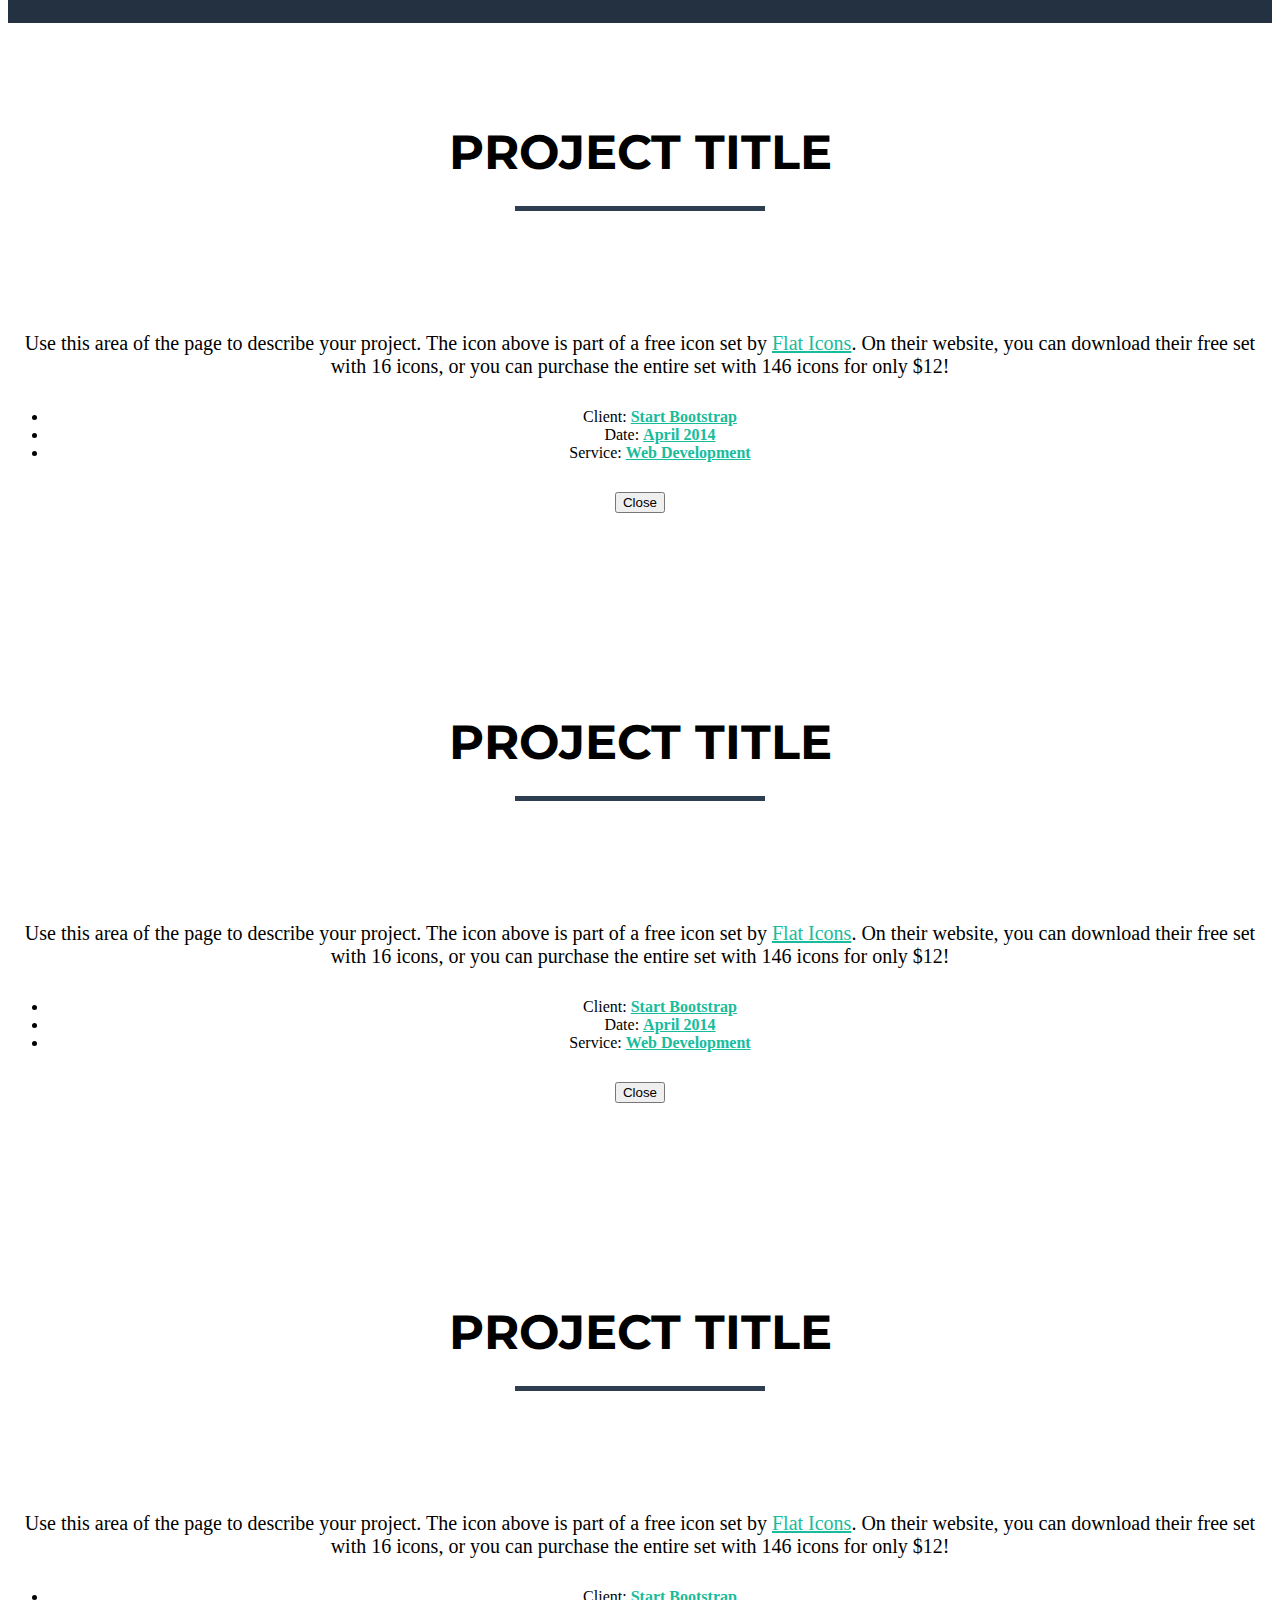
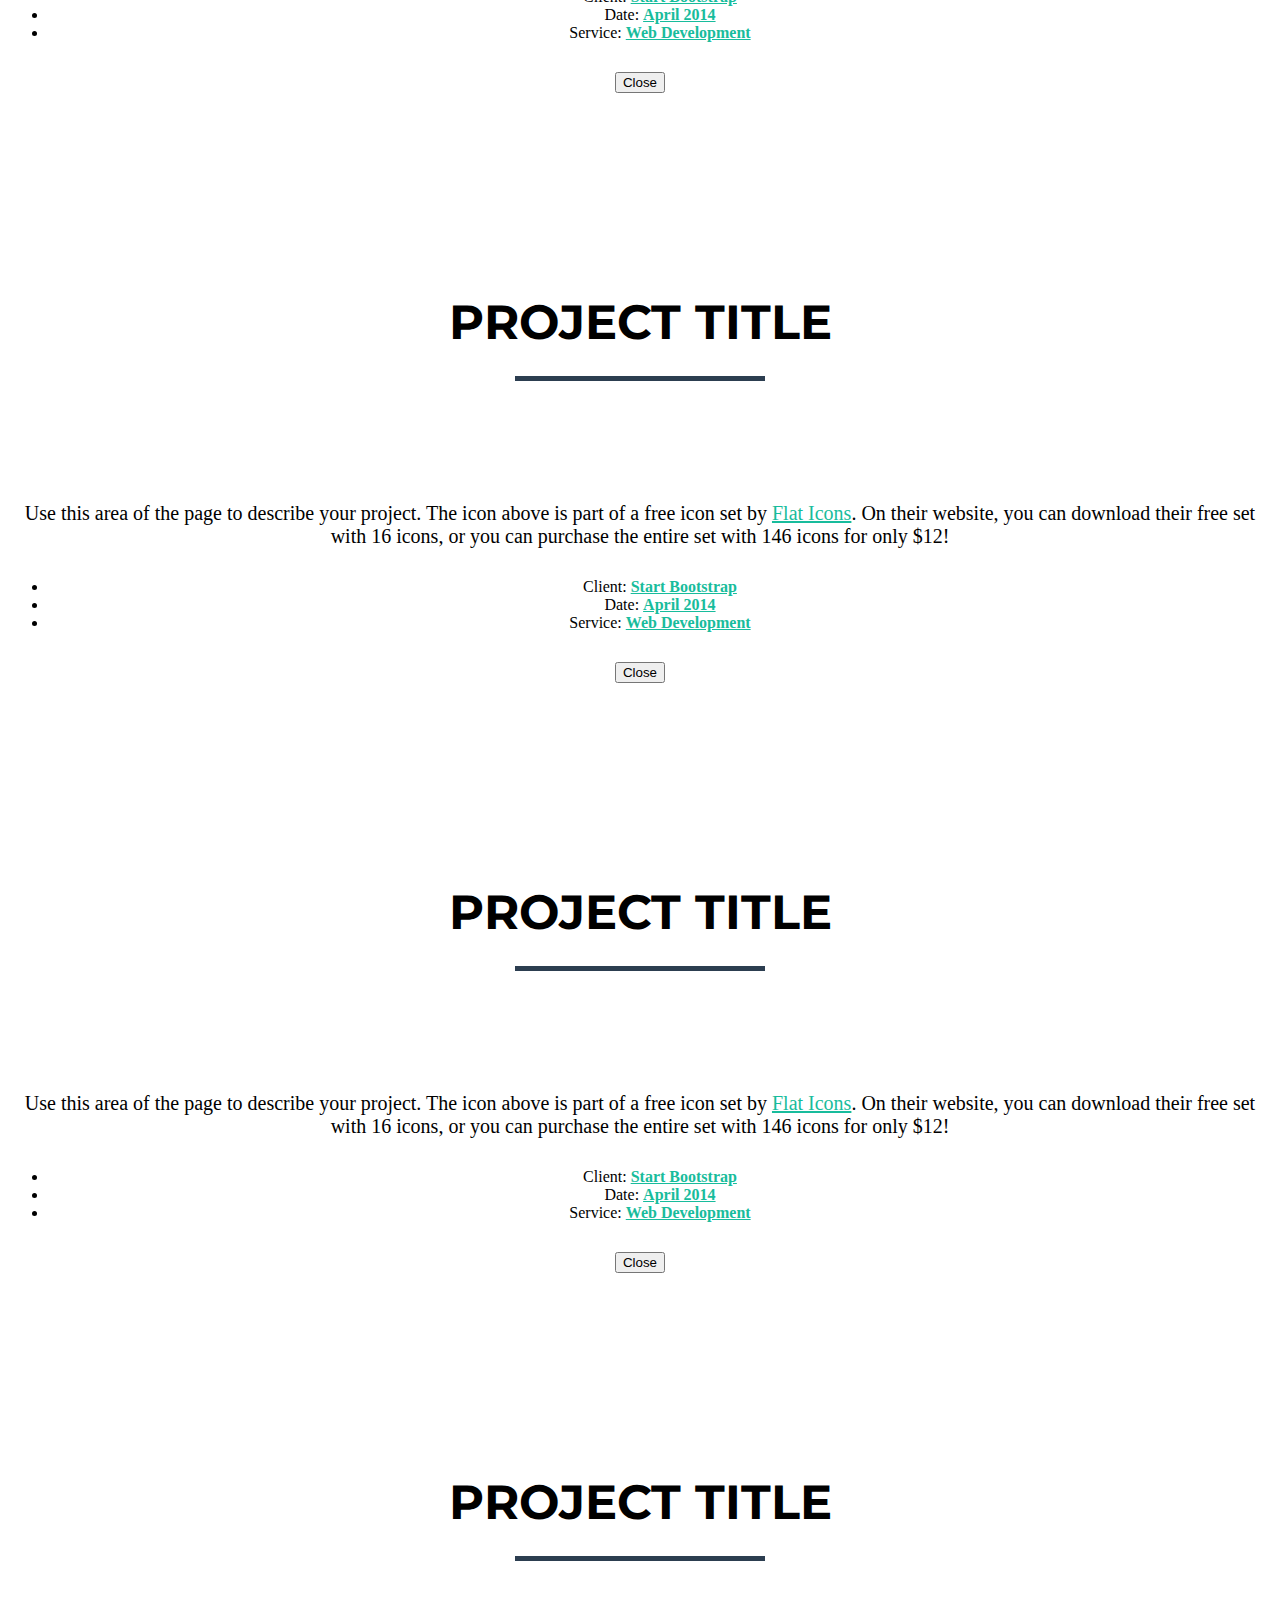
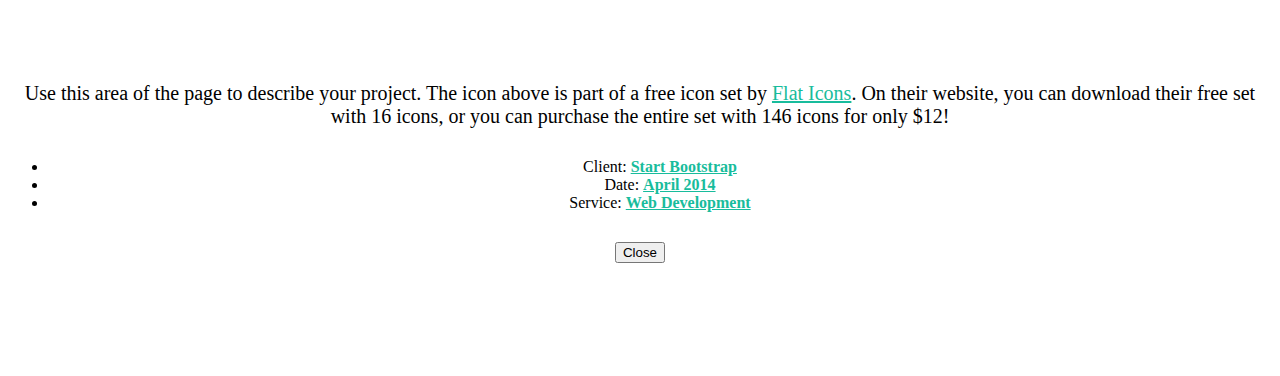
==== commit 17d8e363: "quienes participan" ====
--- a/index.html
+++ b/index.html
@@ -78,32 +78,79 @@
     </nav>
 
     <!-- Header -->
-    <section id="objetivo">
         <header>
             <div class="container">
                 <div class="row">
                     <div class="col-lg-12">
-                        <img class="img-responsive imagen-redonda" src="img/profile.png" alt="">
+                        
+                        <a href="#significado" ><img class="img-responsive imagen-redonda" src="img/profile.png" alt=""></a>
                         <div class="intro-text">
                             <span class="name">¿Qué es?</span>
-                            <hr class="star-light">
+                            <hr >
                             <span class="skills">Es un proyecto en el cual se pretende implementar las TIC´s en un area de oportunidad como lo es los contaminantes atmosféricos, y el consumo de energía eléctrica, para ayudar a los ciudadanos a disfrutar de la información para tomar decisiones. Este es el principio de una ciudad inteligente. 
                             </span>
                         </div>
                     </div>
                 </div>
             </div>
-        </header>
-     </section>
+        </header> 
+<section id="objetivo">
+            <div class="container" >
+                <div class="row">
+                    <div class="col-lg-12">
+                            <h1>¿Por qué se realizó el proyecto?</h1>
+                                   <span class="skills">
+En los últimos años, el aumento de procesos industriales en los que se involucran la combustión de hidrocarburos, además de la adquisición desmesurada de automóviles (debido a la facilidad del financiamiento de la compra de los mismos), han originado que la contaminación atmosférica aumente considerablemente afectando la salud y el ritmo de las actividades cotidianas de los ciudadanos. 
+Debido a eso, es necesario ofrecer al usuario información que le sea útil el entorno en donde se mueve para que tomes sus cuidados y precauciones. 
+
+                            </span>
+                        <div class="intro-text">
+                           <h1>Objetivo del proyecto</h1>
+                            <hr >
+                            <span class="skills">
+Desarrollo de un prototipo de monitoreo de contaminantes atmosféricos presentes en el aire y eficiencia de consumo de energía de infraestructura presentes en el aire y eficiencia de consumo de energía de infraestructura
+de alumbrado público en la Ciudad de México.
+
+                            </span>
+                        </div>
+                    </div>
+                </div>
+            </div>
+       </section>
+
+
 
     <!-- Quienes participan -->
-    <section id="participantes">
+    <section class="cic" id="donde">
         <div class="container">
+
             <div class="row">
                 <div class="col-lg-12 text-center">
-                    <h2>Portfolio</h2>
-                    <hr class="star-primary">
-                </div>
+                    <h2>Centro de Investigación en Computación</h2>
+                    <hr>
+                
+                    <div class="container">
+                                
+                                <div class="col-lg-4 col-lg-offset-2">
+                                        <p><a href="http://www.cic.ipn.mx/" > <img class="img-responsive" src="img/logocic.png" alt=""></a></p>
+                                   
+                                 </div>
+
+                                <div class="row">
+                                    <div class="col-lg-4 col-lg-offset-2">
+                                        <p>Dónde se realizó el proyecto:
+                                            CIC (vinculo de la pagina CIC)
+                                            A partir de cuando comienza:
+                                            Comienza en mayo
+                                            Breve descripción de elementos utilizados
+
+
+                                        </p>
+                                   
+                                </div>
+                    </div>
+                </div>
+                 <hr >
             </div>
             <div class="row">
                 <div class="col-sm-4 portfolio-item">
@@ -165,18 +212,101 @@
                         </div>
                         <img src="img/portfolio/submarine.png" class="img-responsive" alt="">
                     </a>
-                </div>
+                </div> 
+                 <div class="col-sm-4 portfolio-item">
+                    <br/>
+                    <br/>
+                        <button type="submit" class="btn btn-success btn-lg">Banco de datos</button>
+                    
+                </div>  
             </div>
         </div>
     </section>
 
-    <!-- About Section -->
-    <section class="success" id="donde">
+  <!-- About Section -->
+    <section  id="participantes">
+        <div class="container">
+            <div class="row">
+                <div class="col-lg-12 text-center">
+                    <h2>Instituciones</h2>
+                    <hr >
+                </div>
+            </div>
+            <div class="row">
+                <div class="col-lg-4 col-lg-offset-2">
+                     <p><a href="http://www.cic.ipn.mx/" > <img class="img-responsive" src="img/logocic.png" alt=""></a>
+                     <br/>Freelancer is a free bootstrap theme created by Start Bootstrap. The download includes the complete source files including HTML, CSS, and JavaScript as well as optional LESS stylesheets for easy customization.</p>
+                </div>
+                <div class="col-lg-4">
+                <p><a href="http://www.esimez.ipn.mx/Paginas/Inicio.aspx" > <img class="img-responsive"   src="img/esime.png" alt=""></a>
+                     <br/>
+                    Whether you're a student looking to showcase your work, a professional looking to attract clients, or a graphic artist looking to share your projects, this template is the perfect starting point!</p>
+                </div>
+
+            </div>
+        </div>
+        <hr>
+        <div class="container">
+           <div class="row">
+            <div class="col-lg-12 text-center">
+                    <h2>Personas</h2>
+                    <hr >
+                </div>
+                <div class="col-sm-4 portfolio-item">
+                    <img class="img-responsive imagen-redonda" width="230" height="230" src="img/ivan.jpg" alt="">
+                     <figcaption><h5>Nombre: López Monzón Sergio Iván<br/>Cargo: Desarrollador Web<br/>Aportaciones: sitio web<br/>Institución: CIC<br/>Correo: sergioivan154@gmail.com<br/><br/></h5></figcaption>
+                </div>
+                <div class="col-sm-4 portfolio-item">
+                    <img class="img-responsive imagen-redonda" width="230" height="230"  src="img/profile.png" alt="">
+                    <figcaption><h5>Nombre: López Monzón Sergio Iván<br/>Cargo: Desarrollador Web<br/>Aportaciones: sitio web<br/>Institución: CIC<br/>Correo: sergioivan154@gmail.com<br/><br/></h5></figcaption>
+                </div>
+                <div class="col-sm-4 portfolio-item">
+                    <img class="img-responsive imagen-redonda"  width="230" height="230" src="img/profile.png" alt="">
+                    <figcaption><h5>Nombre: López Monzón Sergio Iván<br/>Cargo: Desarrollador Web<br/>Aportaciones: sitio web<br/>Institución: CIC<br/>Correo: sergioivan154@gmail.com<br/><br/></h5></figcaption>
+                </div>
+                <div class="col-sm-4 portfolio-item">
+                   <img class="img-responsive imagen-redonda" width="230" height="230"  src="img/profile.png" alt="">
+                   <figcaption><h5>Nombre: López Monzón Sergio Iván<br/>Cargo: Desarrollador Web<br/>Aportaciones: sitio web<br/>Institución: CIC<br/>Correo: sergioivan154@gmail.com<br/><br/></h5></figcaption>
+                </div>
+                <div class="col-sm-4 portfolio-item">
+                   <img class="img-responsive imagen-redonda"  width="230" height="230"  src="img/profile.png" alt="">
+                   <figcaption><h5>Nombre: López Monzón Sergio Iván<br/>Cargo: Desarrollador Web<br/>Aportaciones: sitio web<br/>Institución: CIC<br/>Correo: sergioivan154@gmail.com<br/><br/></h5></figcaption>
+                </div>
+                <div class="col-sm-4 portfolio-item">
+                   <img class="img-responsive imagen-redonda"  width="230" height="230"  src="img/profile.png" alt="">
+                   <figcaption><h5>Nombre: López Monzón Sergio Iván<br/>Cargo: Desarrollador Web<br/>Aportaciones: sitio web<br/>Institución: CIC<br/>Correo: sergioivan154@gmail.com<br/><br/></h5></figcaption>
+                </div>
+              
+                
+            </div>
+
+    </section>
+  
+ <!-- Header -->
+    <section class="success"  id="mapa">
+            <div class="container">
+                <div class="row">
+                    <div class="col-lg-12">
+                        <a href=""><img class="img-responsive imagen-redonda" src="img/profile.png" alt=""></a>
+                        <div class="intro-text">
+                            <span class="name">¿Qué es?</span>
+                            <hr >
+                            <span class="skills">Es un proyecto en el cual se pretende implementar las TIC´s en un area de oportunidad como lo es los contaminantes atmosféricos, y el consumo de energía eléctrica, para ayudar a los ciudadanos a disfrutar de la información para tomar decisiones. Este es el principio de una ciudad inteligente. 
+                            </span>
+                        </div>
+                    </div>
+                </div>
+            </div>
+        
+     </section>
+
+     <!-- About Section -->
+    <section id="indice">
         <div class="container">
             <div class="row">
                 <div class="col-lg-12 text-center">
                     <h2>About</h2>
-                    <hr class="star-light">
+                    <hr >
                 </div>
             </div>
             <div class="row">
@@ -195,7 +325,36 @@
         </div>
     </section>
 
-    <!-- Contact Section -->
+
+   
+
+ 
+
+    <!-- About Section -->
+    <section class="success" id="significado">
+        <div class="container">
+            <div class="row">
+                <div class="col-lg-12 text-center">
+                    <h2>Significado del logotipo</h2>
+                    <hr >
+                </div>
+            </div>
+            <div class="row">
+                <div class="col-lg-4 col-lg-offset-2">
+                    <p>El logotipo es un pictograma Náhuatl que significa Nariz, al igual que el nombre. Se trata de representar el propósito del  modulo que es la detección de contaminantes atmosféricos al “Oler” o sensarlos. 
+¿Por qué se decidió usar la lengua náhuatl?:
+Al ser un dispositivo y proyecto desarrollado en México, se decidió tomar parte nuestras raíces, tomando el nombre en Náhualt.
+</p>
+               
+            </div>
+            <div class="col-lg-4 col-lg-offset-2">
+                    <p><img class="img-responsive imagen-redonda" src="img/profile.png" alt=""></p>
+               
+            </div>
+        </div>
+    </section>
+
+ <!-- Contact Section -->
     <section id="contact">
         <div class="container">
             <div class="row">
@@ -249,51 +408,6 @@
             </div>
         </div>
     </section>
-
-  <!-- Header -->
-    <section id="mapa">
-        <header>
-            <div class="container">
-                <div class="row">
-                    <div class="col-lg-12">
-                        <img class="img-responsive imagen-redonda" src="img/profile.png" alt="">
-                        <div class="intro-text">
-                            <span class="name">¿Qué es?</span>
-                            <hr class="star-light">
-                            <span class="skills">Es un proyecto en el cual se pretende implementar las TIC´s en un area de oportunidad como lo es los contaminantes atmosféricos, y el consumo de energía eléctrica, para ayudar a los ciudadanos a disfrutar de la información para tomar decisiones. Este es el principio de una ciudad inteligente. 
-                            </span>
-                        </div>
-                    </div>
-                </div>
-            </div>
-        </header>
-     </section>
-
-     <!-- About Section -->
-    <section class="success" id="indice">
-        <div class="container">
-            <div class="row">
-                <div class="col-lg-12 text-center">
-                    <h2>About</h2>
-                    <hr class="star-light">
-                </div>
-            </div>
-            <div class="row">
-                <div class="col-lg-4 col-lg-offset-2">
-                    <p>Freelancer is a free bootstrap theme created by Start Bootstrap. The download includes the complete source files including HTML, CSS, and JavaScript as well as optional LESS stylesheets for easy customization.</p>
-                </div>
-                <div class="col-lg-4">
-                    <p>Whether you're a student looking to showcase your work, a professional looking to attract clients, or a graphic artist looking to share your projects, this template is the perfect starting point!</p>
-                </div>
-                <div class="col-lg-8 col-lg-offset-2 text-center">
-                    <a href="#" class="btn btn-lg btn-outline">
-                        <i class="fa fa-download"></i> Download Theme
-                    </a>
-                </div>
-            </div>
-        </div>
-    </section>
-
     <!-- Footer -->
     <footer class="text-center">
         <div class="footer-above">
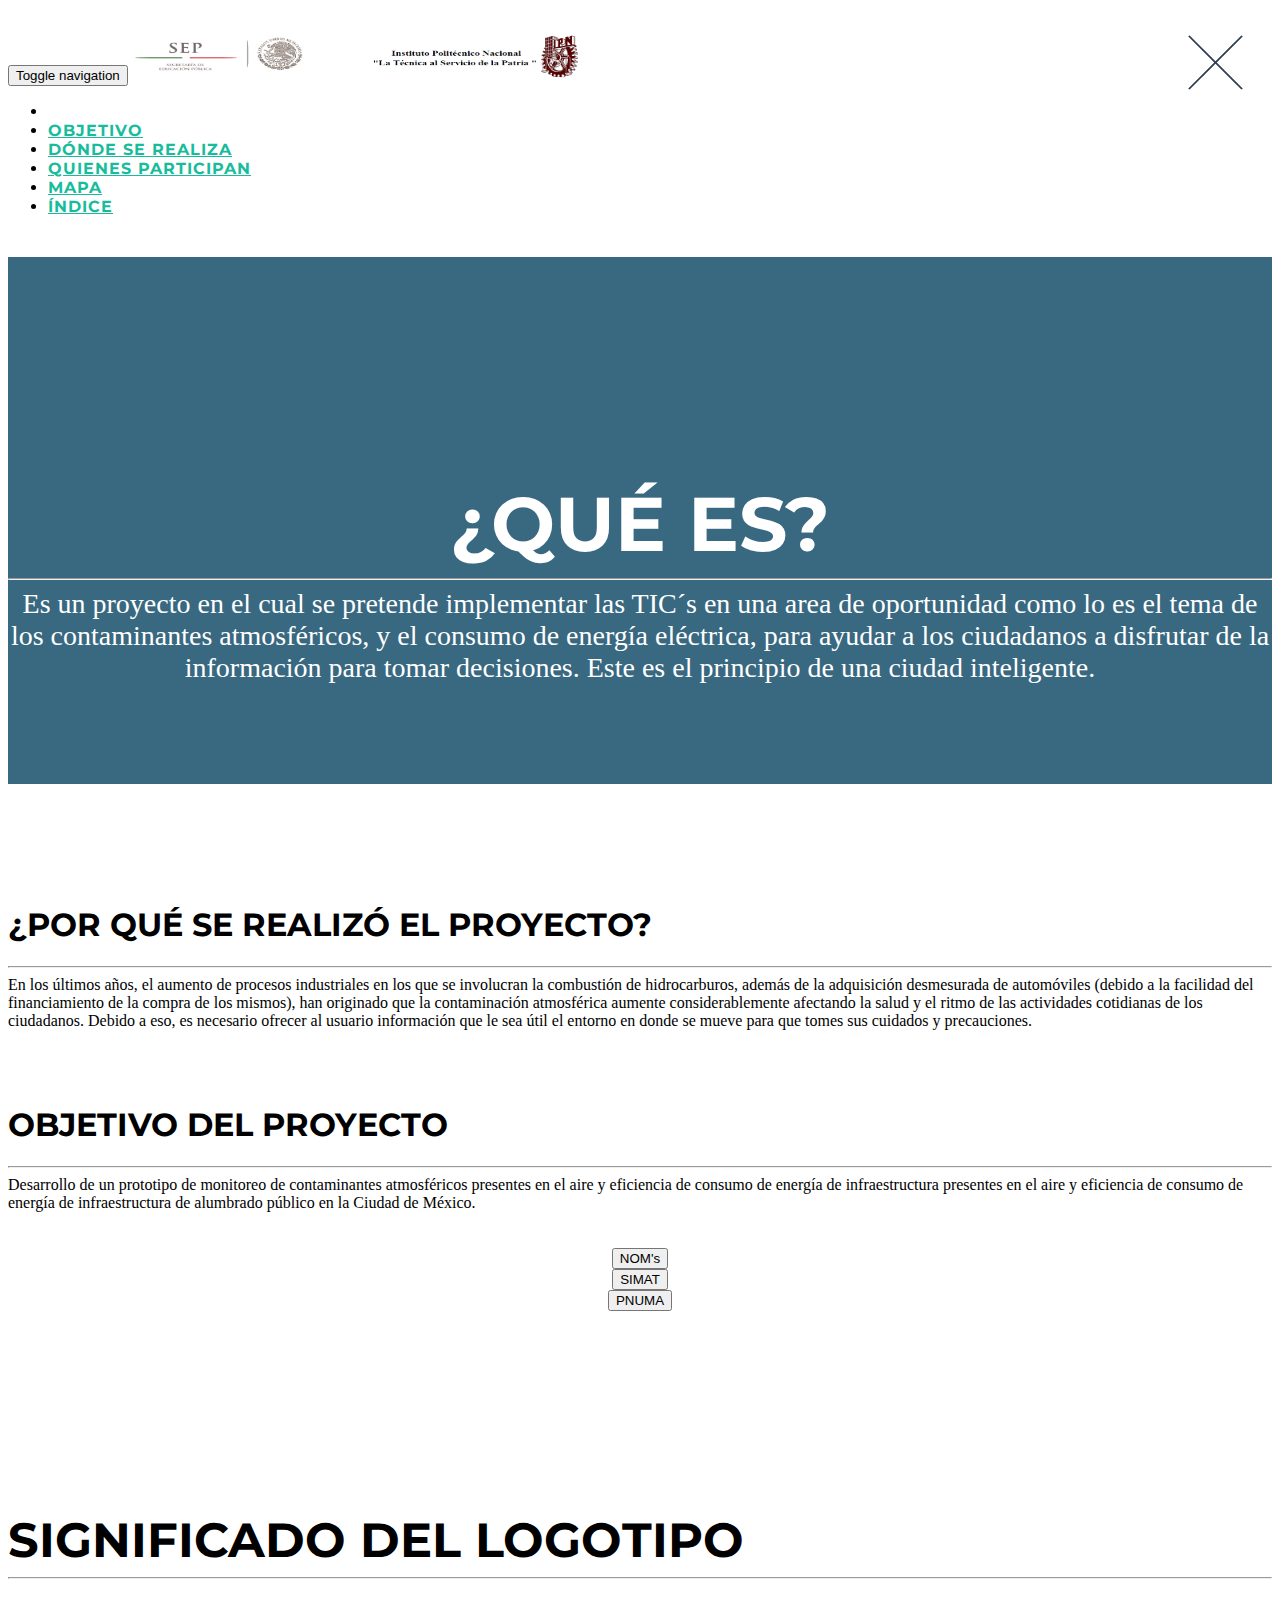
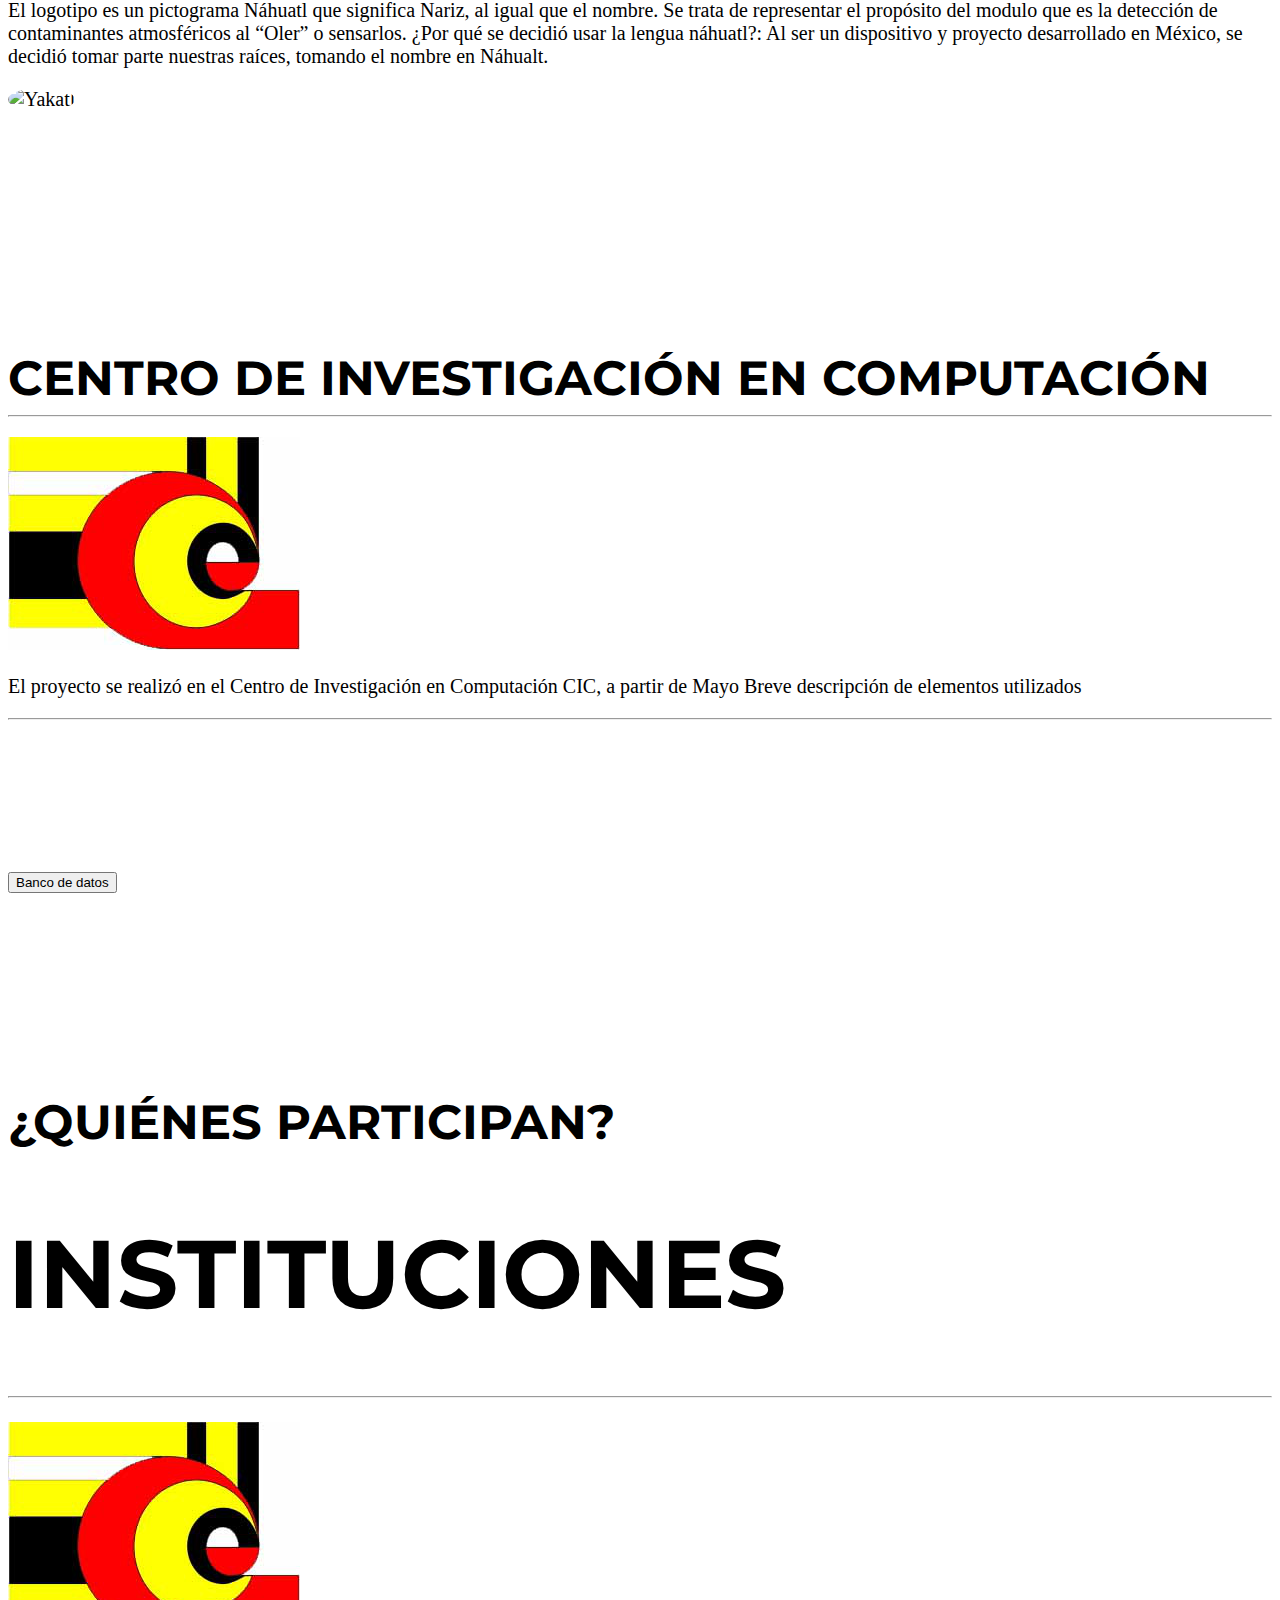
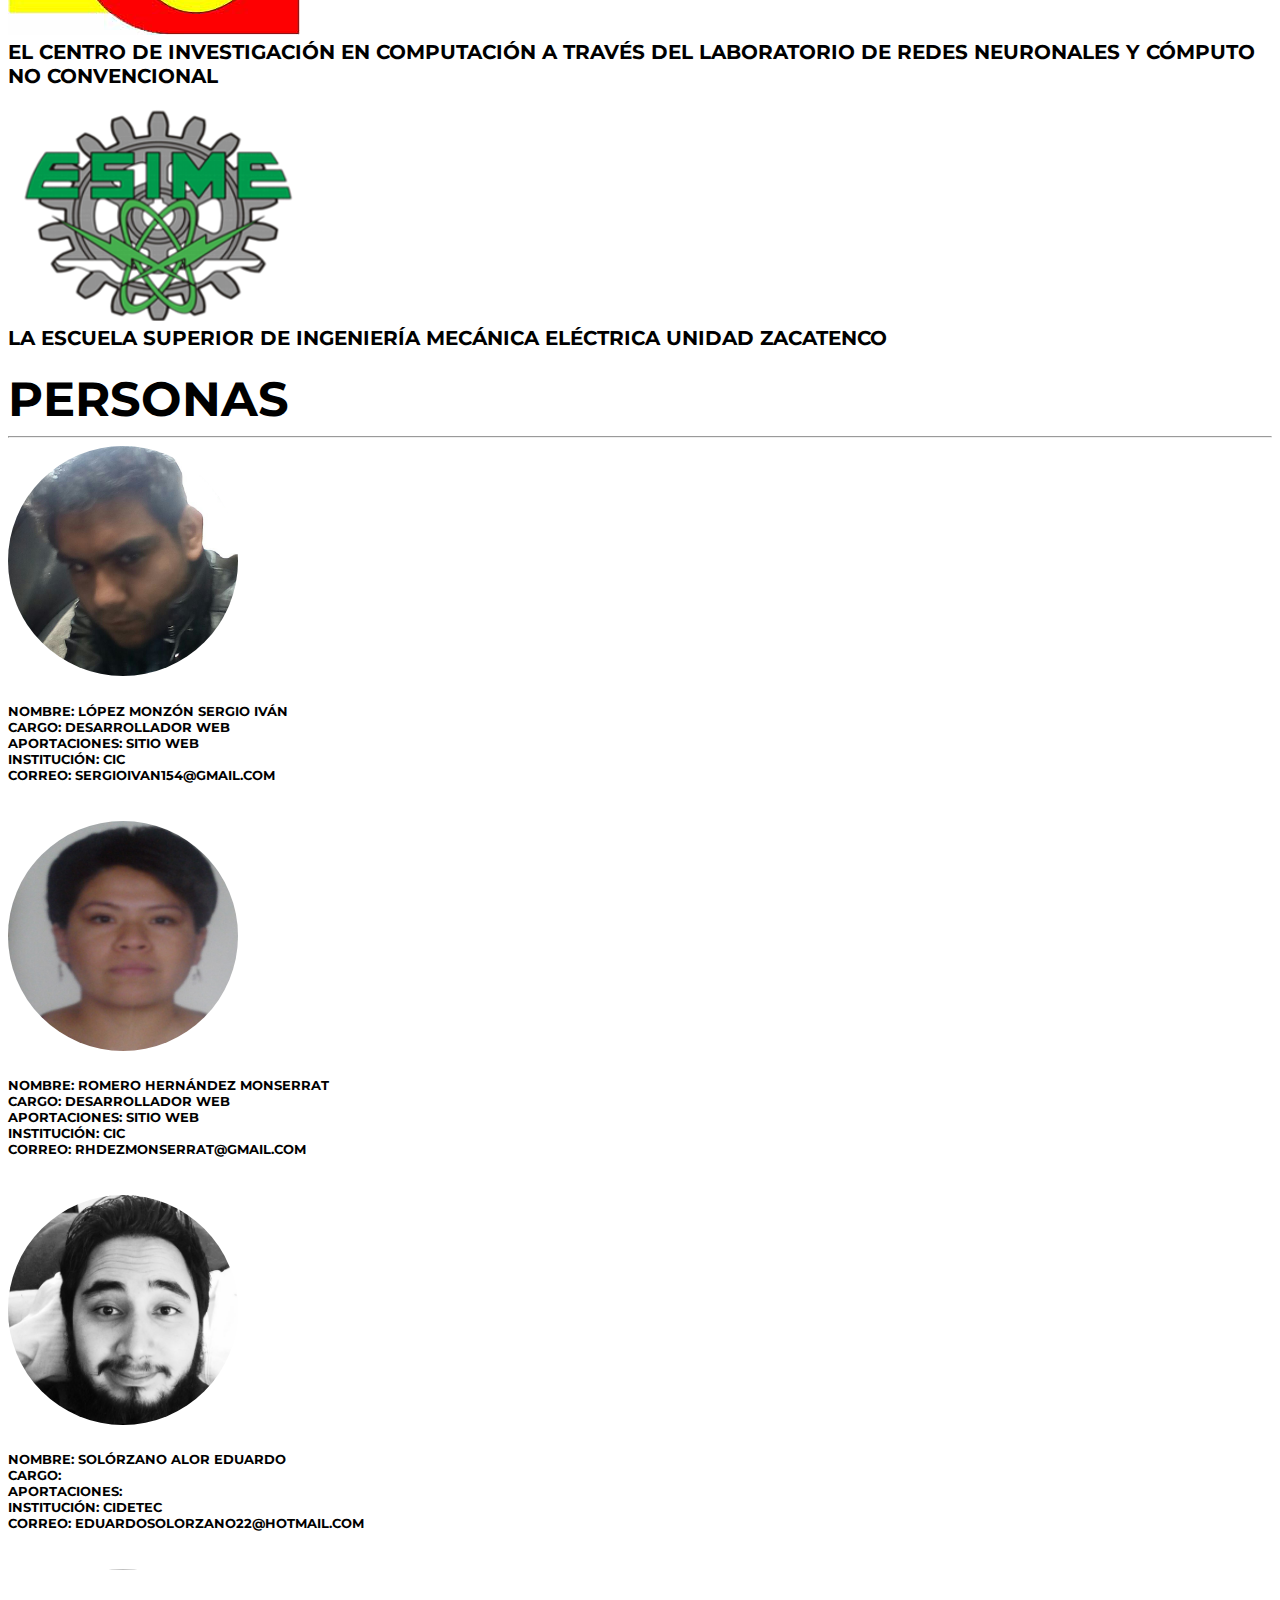
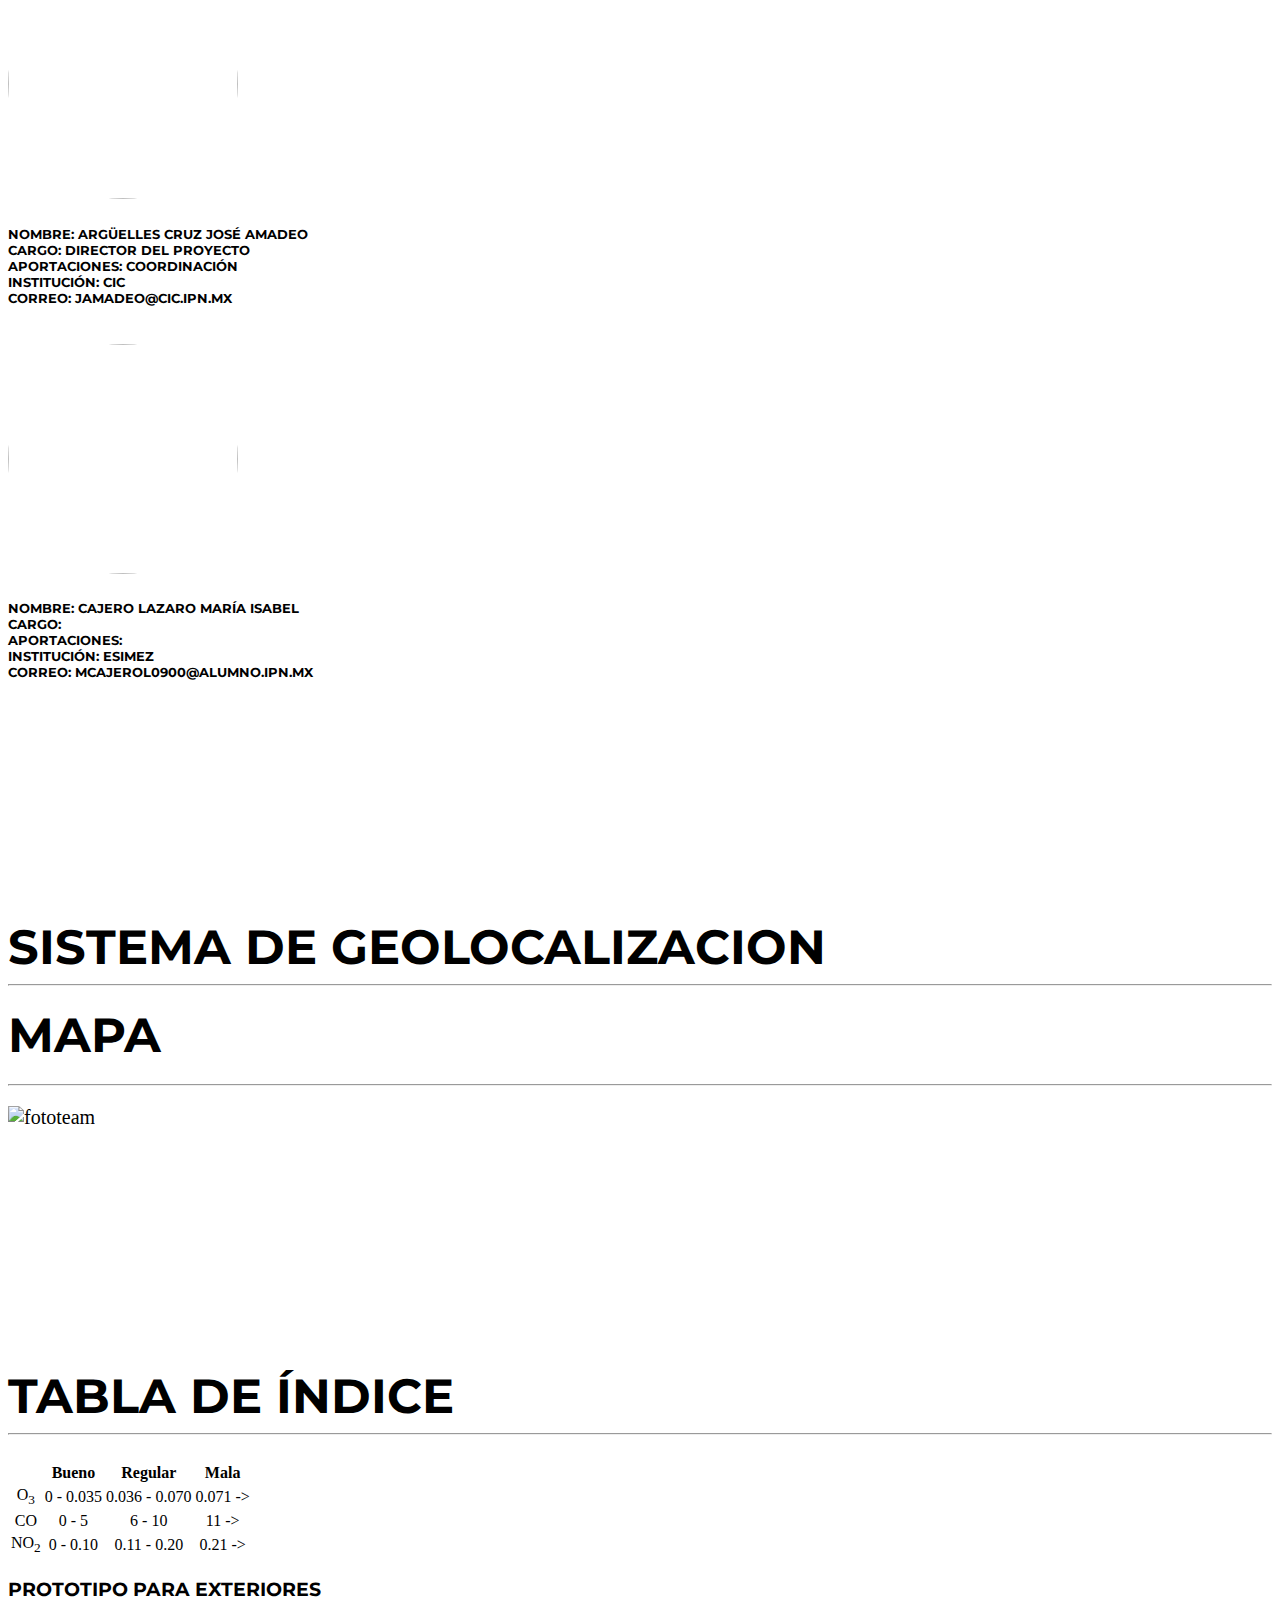
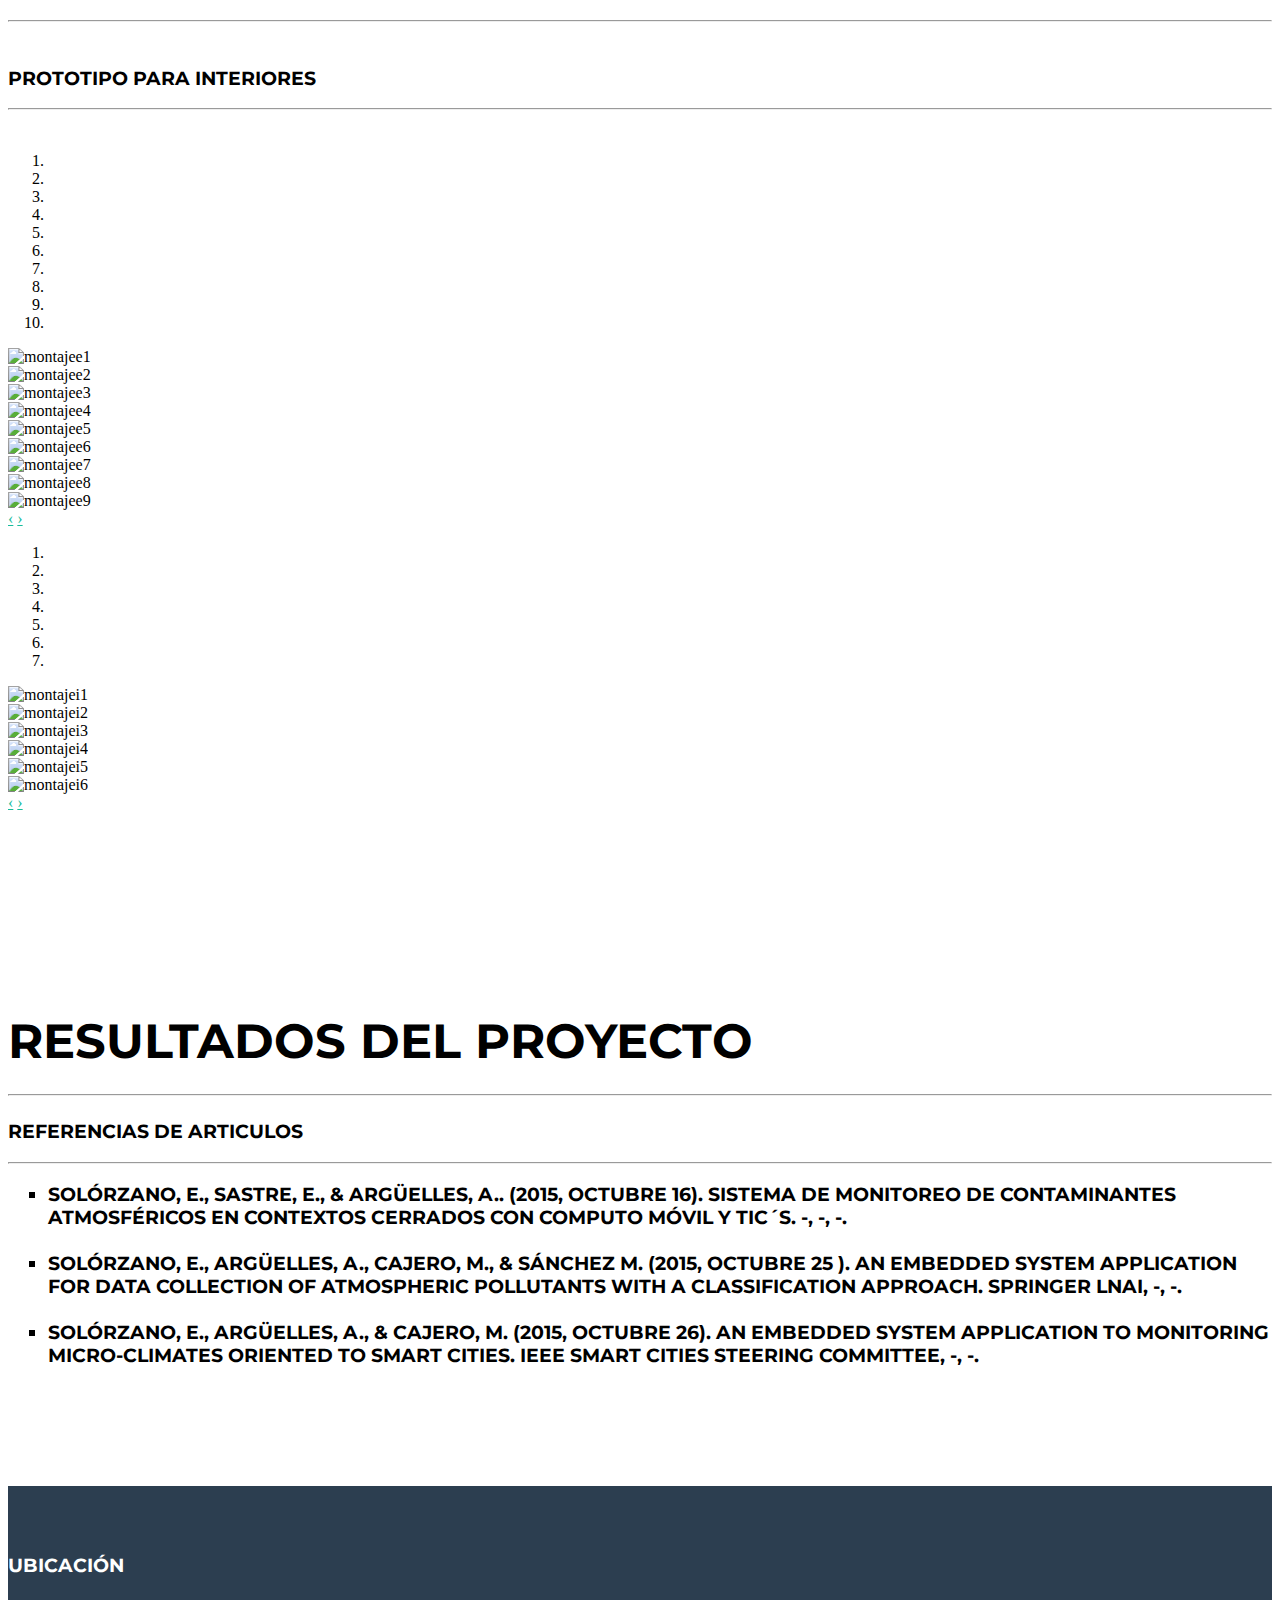
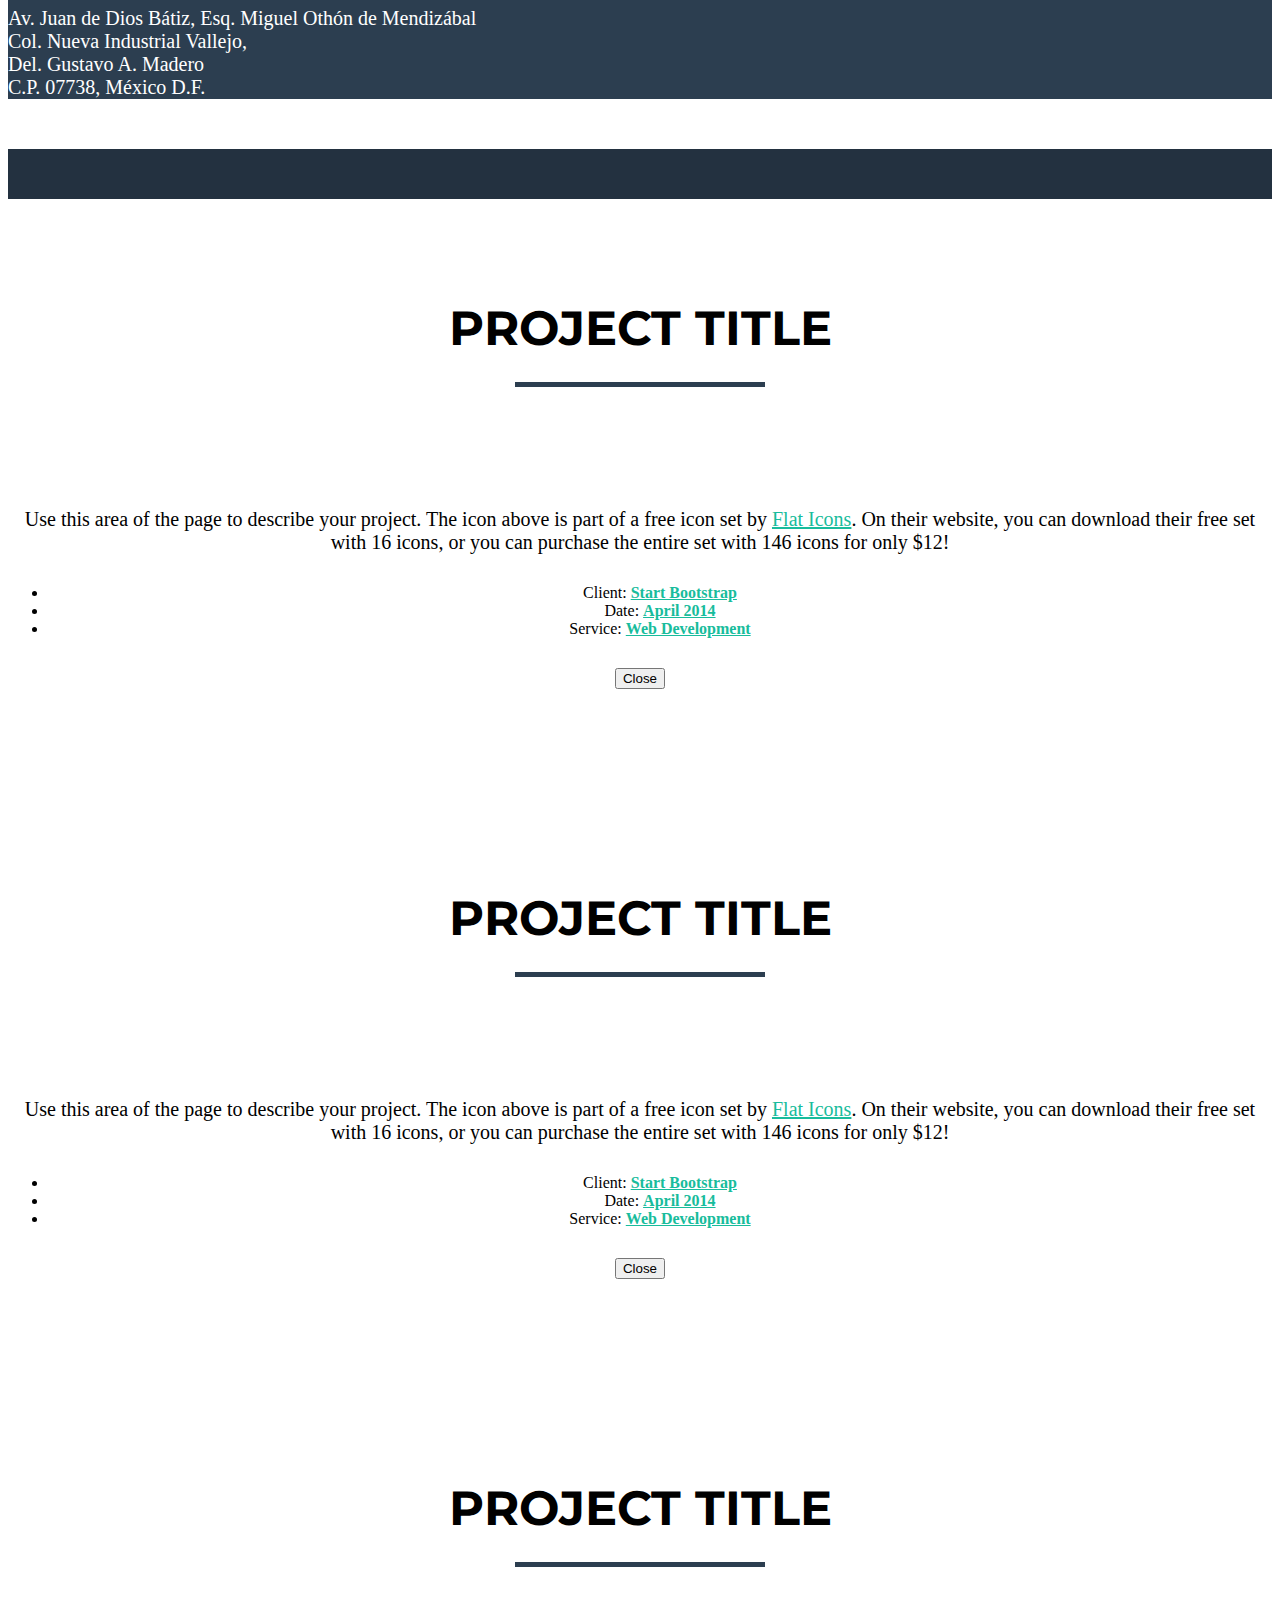
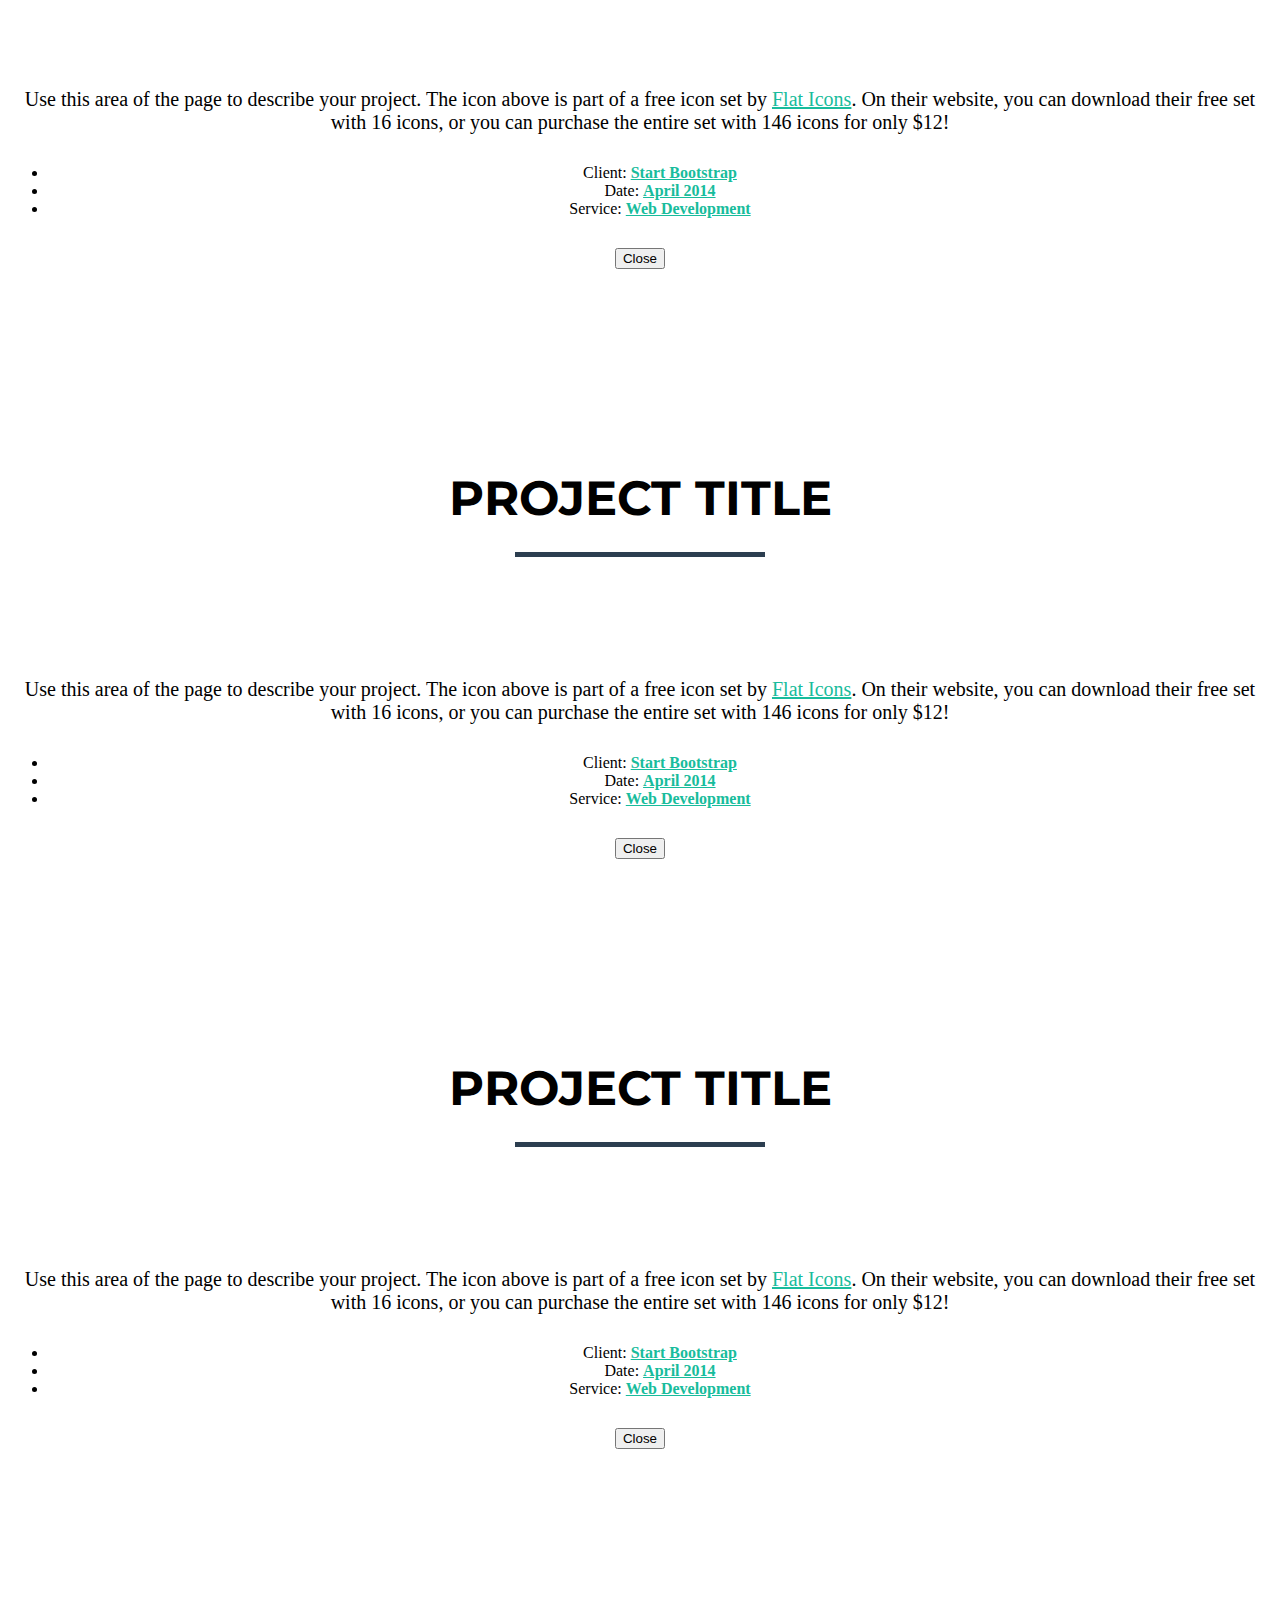
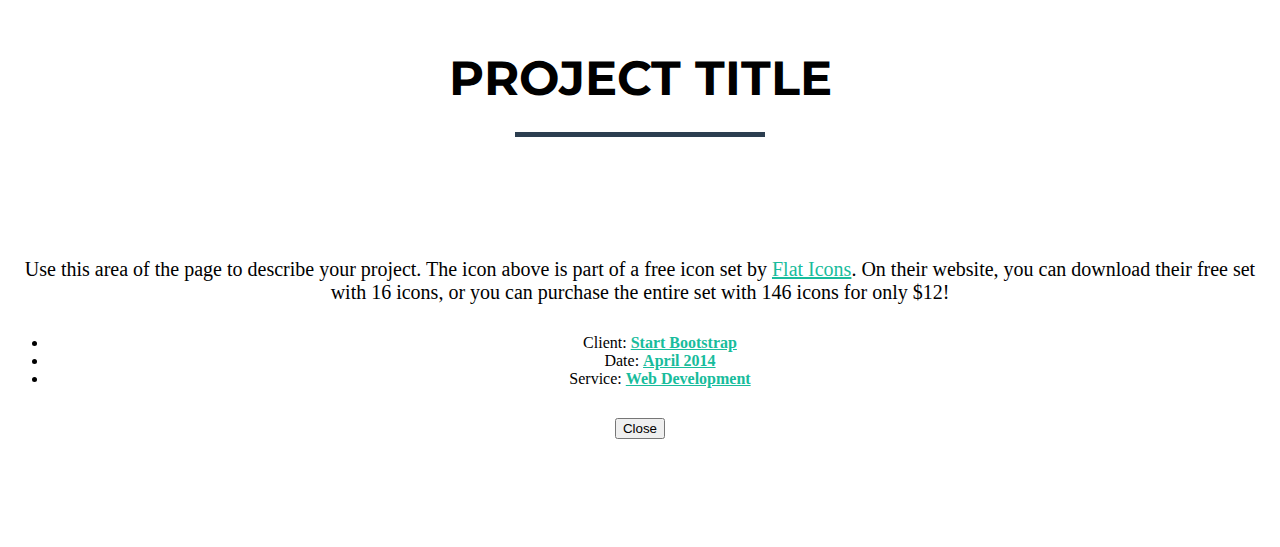
==== commit 8656f336: "30/11 1506" ====
--- a/index.html
+++ b/index.html
@@ -2,37 +2,30 @@
 <html lang="en">
 
 <head>
-
     <meta charset="utf-8">
     <meta http-equiv="X-UA-Compatible" content="IE=edge">
     <meta name="viewport" content="width=device-width, initial-scale=1">
     <meta name="description" content="">
     <meta name="author" content="">
-
     <title>Yakatl</title>
-
     <!-- Bootstrap Core CSS - Uses Bootswatch Flatly Theme: http://bootswatch.com/flatly/ -->
     <link href="css/bootstrap.min.css" rel="stylesheet">
-
     <!-- Custom CSS -->
     <link href="css/freelancer.css" rel="stylesheet">
-
     <!-- Custom Fonts -->
     <link href="font-awesome/css/font-awesome.min.css" rel="stylesheet" type="text/css">
     <link href="http://fonts.googleapis.com/css?family=Montserrat:400,700" rel="stylesheet" type="text/css">
     <link href="http://fonts.googleapis.com/css?family=Lato:400,700,400italic,700italic" rel="stylesheet" type="text/css">
-
     <!-- HTML5 Shim and Respond.js IE8 support of HTML5 elements and media queries -->
     <!-- WARNING: Respond.js doesn't work if you view the page via file:// -->
     <!--[if lt IE 9]>
         <script src="https://oss.maxcdn.com/libs/html5shiv/3.7.0/html5shiv.js"></script>
         <script src="https://oss.maxcdn.com/libs/respond.js/1.4.2/respond.min.js"></script>
     <![endif]-->
-
+    <link href="img/profile.png" rel="icon" type="image/jpeg" />
 </head>
 
 <body id="page-top" class="index">
-
     <!-- Navigation -->
     <nav class="navbar navbar-default navbar-fixed-top">
         <div class="container">
@@ -44,12 +37,9 @@
                     <span class="icon-bar"></span>
                     <span class="icon-bar"></span>
                 </button>
-                
-                <img src="img/header1.png"  height="42" width="442" href="#page-top" class="img-responsive" alt="">
-                
-            </div>
-
-            <!-- Collect the nav links, forms, and other content for toggling -->
+                <img src="img/header1.png"  height="47" width="447" href="#page-top" class="img-responsive" alt="">
+            </div>
+			<!-- Collect the nav links, forms, and other content for toggling -->
             <div class="collapse navbar-collapse" id="bs-example-navbar-collapse-1">
                 <ul class="nav navbar-nav navbar-right">
                     <li class="hidden">
@@ -64,7 +54,7 @@
                     <li class="page-scroll">
                         <a href="#participantes">Quienes participan</a>
                     </li>
-                     <li class="page-scroll">
+                    <li class="page-scroll">
                         <a href="#mapa">Mapa</a>
                     </li>
                     <li class="page-scroll">
@@ -78,177 +68,214 @@
     </nav>
 
     <!-- Header -->
-        <header>
-            <div class="container">
-                <div class="row">
-                    <div class="col-lg-12">
-                        
-                        <a href="#significado" ><img class="img-responsive imagen-redonda" src="img/profile.png" alt=""></a>
-                        <div class="intro-text">
+    <header>
+		<div class="container">
+			<div class="row">
+				<div class="col-lg-12">
+                    <a href="#significado" ><img class="img-responsive imagen-redonda" src="img/profile.png" alt=""></a>
+						<div class="intro-text">
                             <span class="name">¿Qué es?</span>
-                            <hr >
-                            <span class="skills">Es un proyecto en el cual se pretende implementar las TIC´s en un area de oportunidad como lo es los contaminantes atmosféricos, y el consumo de energía eléctrica, para ayudar a los ciudadanos a disfrutar de la información para tomar decisiones. Este es el principio de una ciudad inteligente. 
-                            </span>
+                            <hr>
+                            <span class="skills">Es un proyecto en el cual se pretende implementar las TIC´s en una area de oportunidad como lo es el tema de los contaminantes atmosféricos, y el consumo de energía eléctrica, para ayudar a los ciudadanos a disfrutar de la información para tomar decisiones. 
+                            Este es el principio de una ciudad inteligente. 
+							</span>
                         </div>
-                    </div>
-                </div>
-            </div>
-        </header> 
-<section id="objetivo">
-            <div class="container" >
-                <div class="row">
-                    <div class="col-lg-12">
-                            <h1>¿Por qué se realizó el proyecto?</h1>
-                                   <span class="skills">
-En los últimos años, el aumento de procesos industriales en los que se involucran la combustión de hidrocarburos, además de la adquisición desmesurada de automóviles (debido a la facilidad del financiamiento de la compra de los mismos), han originado que la contaminación atmosférica aumente considerablemente afectando la salud y el ritmo de las actividades cotidianas de los ciudadanos. 
-Debido a eso, es necesario ofrecer al usuario información que le sea útil el entorno en donde se mueve para que tomes sus cuidados y precauciones. 
-
-                            </span>
-                        <div class="intro-text">
-                           <h1>Objetivo del proyecto</h1>
-                            <hr >
-                            <span class="skills">
-Desarrollo de un prototipo de monitoreo de contaminantes atmosféricos presentes en el aire y eficiencia de consumo de energía de infraestructura presentes en el aire y eficiencia de consumo de energía de infraestructura
-de alumbrado público en la Ciudad de México.
-
-                            </span>
-                        </div>
-                    </div>
-                </div>
-            </div>
-       </section>
-
-
-
+                </div>
+            </div>
+        </div>
+    </header> 
+	
+	<section id="objetivo">
+        <div class="container" >
+            <div class="row">
+                <div class="col-lg-12">
+                    <h1>¿Por qué se realizó el proyecto?
+					</h1>
+                    <hr> 
+                    <div class="intro-text">
+                        <span class="skills">
+						En los últimos años, el aumento de procesos industriales en los que se involucran la combustión de hidrocarburos, además de la adquisición desmesurada de automóviles (debido a la facilidad del financiamiento de la compra de los mismos), han originado que la contaminación atmosférica aumente considerablemente afectando la salud y el ritmo de las actividades cotidianas de los ciudadanos. 
+						Debido a eso, es necesario ofrecer al usuario información que le sea útil el entorno en donde se mueve para que tomes sus cuidados y precauciones. 
+                        </span>
+                        <br><br><br><br>
+					   <h1>Objetivo del proyecto
+						</h1>
+						<hr> 
+							<span class="skills">
+							Desarrollo de un prototipo de monitoreo de contaminantes atmosféricos presentes en el aire y eficiencia de consumo de energía de infraestructura presentes en el aire y eficiencia de consumo de energía de infraestructura
+							de alumbrado público en la Ciudad de México.
+							</span>
+					</div>
+                </div>
+            </div>
+			<br>
+			<br>
+			<div class = col-sm-4>
+				<center><button onclick="location.href='http://www.dof.gob.mx/normasOficiales.php'" target="_blank" class="btn btn-success btn-lg">NOM's
+				</button></center>
+			</div>
+			<div class = col-sm-4>
+				<center><button onclick="location.href='http://www.aire.df.gob.mx/default.php'" target="_blank" class="btn btn-success btn-lg">SIMAT
+				</button></center>
+			</div>
+			<div class = col-sm-4>
+				<center><button onclick="location.href='http://www.pnuma.org/'" target="_blank" class="btn btn-success btn-lg">PNUMA
+				</button></center>
+			</div>
+			
+        </div>
+    </section>
+	
+
+    <section class="significadologo" id="significado">
+        <div class="container">
+            <div class="row">
+                <div class="col-lg-12">
+                    <h2>Significado del logotipo</h2>
+                    <hr >
+                </div>
+            </div>
+            <div class="row">
+                <div class="col-lg-5 col-lg-offset-1 skills">
+                    <p>El logotipo es un pictograma Náhuatl que significa Nariz, al igual que el nombre. Se trata de representar el propósito del  modulo que es la detección de contaminantes atmosféricos al “Oler” o sensarlos. 
+					¿Por qué se decidió usar la lengua náhuatl?:
+					Al ser un dispositivo y proyecto desarrollado en México, se decidió tomar parte nuestras raíces, tomando el nombre en Náhualt.
+					</p>
+				</div>
+				<div class="col-lg-5 col-lg-offset-1">
+						<p><img class="img-responsive imagen-redonda" src="img/profile.png" alt="Yakatl"></p>
+				</div>
+			</div>
+    </section>
+
+<br>
     <!-- Quienes participan -->
     <section class="cic" id="donde">
         <div class="container">
-
             <div class="row">
                 <div class="col-lg-12 text-center">
-                    <h2>Centro de Investigación en Computación</h2>
+                    <h2>Centro de Investigación en Computación
+					</h2>
                     <hr>
-                
-                    <div class="container">
-                                
-                                <div class="col-lg-4 col-lg-offset-2">
-                                        <p><a href="http://www.cic.ipn.mx/" > <img class="img-responsive" src="img/logocic.png" alt=""></a></p>
-                                   
-                                 </div>
-
-                                <div class="row">
-                                    <div class="col-lg-4 col-lg-offset-2">
-                                        <p>Dónde se realizó el proyecto:
-                                            CIC (vinculo de la pagina CIC)
-                                            A partir de cuando comienza:
-                                            Comienza en mayo
-                                            Breve descripción de elementos utilizados
-
-
-                                        </p>
-                                   
-                                </div>
-                    </div>
-                </div>
-                 <hr >
-            </div>
-            <div class="row">
-                <div class="col-sm-4 portfolio-item">
-                    <a href="#portfolioModal1" class="portfolio-link" data-toggle="modal">
-                        <div class="caption">
-                            <div class="caption-content">
-                                <i class="fa fa-search-plus fa-3x"></i>
+					<div class="container">
+                        <div class="col-lg-4 col-lg-offset-2">
+                            <p><a href="http://www.cic.ipn.mx/" > <img class="img-responsive" src="img/logocic.png" alt=""></a>
+							</p>
+                        </div>
+                        <div class="row">
+                            <div class="col-lg-4 col-lg-offset-2">
+                                <p>El proyecto se realizó en el Centro de Investigación en Computación
+									CIC, a partir de Mayo
+									Breve descripción de elementos utilizados
+								</p>
                             </div>
-                        </div>
-                        <img src="img/portfolio/cabin.png" class="img-responsive" alt="">
-                    </a>
-                </div>
-                <div class="col-sm-4 portfolio-item">
-                    <a href="#portfolioModal2" class="portfolio-link" data-toggle="modal">
-                        <div class="caption">
-                            <div class="caption-content">
-                                <i class="fa fa-search-plus fa-3x"></i>
-                            </div>
-                        </div>
-                        <img src="img/portfolio/cake.png" class="img-responsive" alt="">
-                    </a>
-                </div>
-                <div class="col-sm-4 portfolio-item">
-                    <a href="#portfolioModal3" class="portfolio-link" data-toggle="modal">
-                        <div class="caption">
-                            <div class="caption-content">
-                                <i class="fa fa-search-plus fa-3x"></i>
-                            </div>
-                        </div>
-                        <img src="img/portfolio/circus.png" class="img-responsive" alt="">
-                    </a>
-                </div>
-                <div class="col-sm-4 portfolio-item">
-                    <a href="#portfolioModal4" class="portfolio-link" data-toggle="modal">
-                        <div class="caption">
-                            <div class="caption-content">
-                                <i class="fa fa-search-plus fa-3x"></i>
-                            </div>
-                        </div>
-                        <img src="img/portfolio/game.png" class="img-responsive" alt="">
-                    </a>
-                </div>
-                <div class="col-sm-4 portfolio-item">
-                    <a href="#portfolioModal5" class="portfolio-link" data-toggle="modal">
-                        <div class="caption">
-                            <div class="caption-content">
-                                <i class="fa fa-search-plus fa-3x"></i>
-                            </div>
-                        </div>
-                        <img src="img/portfolio/safe.png" class="img-responsive" alt="">
-                    </a>
-                </div>
-                <div class="col-sm-4 portfolio-item">
-                    <a href="#portfolioModal6" class="portfolio-link" data-toggle="modal">
-                        <div class="caption">
-                            <div class="caption-content">
-                                <i class="fa fa-search-plus fa-3x"></i>
-                            </div>
-                        </div>
-                        <img src="img/portfolio/submarine.png" class="img-responsive" alt="">
-                    </a>
-                </div> 
-                 <div class="col-sm-4 portfolio-item">
-                    <br/>
-                    <br/>
-                        <button type="submit" class="btn btn-success btn-lg">Banco de datos</button>
-                    
-                </div>  
-            </div>
-        </div>
+						</div>
+					</div>
+                <hr>
+				</div>
+
+				<div class="row">
+
+					<div class="col-sm-4 portfolio-item">
+						<a href="#portfolioModal1" class="portfolio-link" data-toggle="modal">
+							<div class="caption">
+								<div class="caption-content">
+									<i class="fa fa-search-plus fa-3x"></i>
+								</div>
+							</div>
+							<img src="img/montajee/6.jpg" class="img-responsive" alt="">
+						</a>
+					</div>
+
+					<div class="col-sm-4 portfolio-item">
+						<a href="#portfolioModal2" class="portfolio-link" data-toggle="modal">
+							<div class="caption">
+								<div class="caption-content">
+									<i class="fa fa-search-plus fa-3x"></i>
+								</div>
+							</div>
+							<img src="img/exterior/3.jpg" class="img-responsive" alt="">
+						</a>
+					</div>
+					<div class="col-sm-4 portfolio-item">
+						<a href="#portfolioModal3" class="portfolio-link" data-toggle="modal">
+							<div class="caption">
+								<div class="caption-content">
+									<i class="fa fa-search-plus fa-3x"></i>
+								</div>
+							</div>
+							<img src="img/portfolio/circus.png" class="img-responsive" alt="">
+						</a>
+					</div>
+					<div class="col-sm-4 portfolio-item">
+						<a href="#portfolioModal4" class="portfolio-link" data-toggle="modal">
+							<div class="caption">
+								<div class="caption-content">
+									<i class="fa fa-search-plus fa-3x"></i>
+								</div>
+							</div>
+							<img src="img/portfolio/game.png" class="img-responsive" alt="">
+						</a>
+					</div>
+					<div class="col-sm-4 portfolio-item">
+						<a href="#portfolioModal5" class="portfolio-link" data-toggle="modal">
+							<div class="caption">
+								<div class="caption-content">
+									<i class="fa fa-search-plus fa-3x"></i>
+								</div>
+							</div>
+							<img src="img/portfolio/safe.png" class="img-responsive" alt="">
+						</a>
+					</div>
+					<div class="col-sm-4 portfolio-item">
+						<a href="#portfolioModal6" class="portfolio-link" data-toggle="modal">
+							<div class="caption">
+								<div class="caption-content">
+									<i class="fa fa-search-plus fa-3x"></i>
+								</div>
+							</div>
+							<img src="img/portfolio/submarine.png" class="img-responsive" alt="">
+						</a>
+					</div> 
+					<div class="col-sm-4 portfolio-item">
+						<br/>
+						<br/>
+						<button type="submit" class="btn btn-success btn-lg">Banco de datos</button>
+					</div>  
+				</div>
+			</div>
     </section>
 
   <!-- About Section -->
     <section  id="participantes">
         <div class="container">
+            <h2>¿Quiénes participan?<h2>
             <div class="row">
-                <div class="col-lg-12 text-center">
-                    <h2>Instituciones</h2>
+                <div class="col-lg-12 text">
+                    <h1>Instituciones</h1>
                     <hr >
                 </div>
             </div>
             <div class="row">
+                <div class="col-lg-4 col-lg-offset-1">
+                     <p><a href="http://www.cic.ipn.mx/" > <img class="img-responsive" src="img/logocic.png" alt=""></a>
+						<br/>El Centro de Investigación en Computación a través del Laboratorio de Redes Neuronales 
+						y Cómputo no Convencional
+					 </p>
+                </div>
                 <div class="col-lg-4 col-lg-offset-2">
-                     <p><a href="http://www.cic.ipn.mx/" > <img class="img-responsive" src="img/logocic.png" alt=""></a>
-                     <br/>Freelancer is a free bootstrap theme created by Start Bootstrap. The download includes the complete source files including HTML, CSS, and JavaScript as well as optional LESS stylesheets for easy customization.</p>
-                </div>
-                <div class="col-lg-4">
-                <p><a href="http://www.esimez.ipn.mx/Paginas/Inicio.aspx" > <img class="img-responsive"   src="img/esime.png" alt=""></a>
-                     <br/>
-                    Whether you're a student looking to showcase your work, a professional looking to attract clients, or a graphic artist looking to share your projects, this template is the perfect starting point!</p>
-                </div>
-
-            </div>
-        </div>
-        <hr>
+					<p><a href="http://www.esimez.ipn.mx/Paginas/Inicio.aspx" > <img class="img-responsive"   src="img/esime.png" alt=""></a>
+						 <br/>La Escuela Superior de Ingeniería Mecánica Eléctrica unidad Zacatenco
+							
+							
+					</p>
+                </div>
+            </div>
+        </div>
+        
         <div class="container">
            <div class="row">
-            <div class="col-lg-12 text-center">
+            <div class="col-lg-12">
                     <h2>Personas</h2>
                     <hr >
                 </div>
@@ -257,189 +284,208 @@
                      <figcaption><h5>Nombre: López Monzón Sergio Iván<br/>Cargo: Desarrollador Web<br/>Aportaciones: sitio web<br/>Institución: CIC<br/>Correo: sergioivan154@gmail.com<br/><br/></h5></figcaption>
                 </div>
                 <div class="col-sm-4 portfolio-item">
-                    <img class="img-responsive imagen-redonda" width="230" height="230"  src="img/profile.png" alt="">
-                    <figcaption><h5>Nombre: López Monzón Sergio Iván<br/>Cargo: Desarrollador Web<br/>Aportaciones: sitio web<br/>Institución: CIC<br/>Correo: sergioivan154@gmail.com<br/><br/></h5></figcaption>
+                    <img class="img-responsive imagen-redonda" width="230" height="230"  src="img/monse.jpg" alt="">
+                    <figcaption><h5>Nombre: Romero Hernández Monserrat<br/>Cargo: Desarrollador Web<br/>Aportaciones: sitio web<br/>Institución: CIC<br/>Correo: rhdezmonserrat@gmail.com<br/><br/></h5></figcaption>
                 </div>
                 <div class="col-sm-4 portfolio-item">
-                    <img class="img-responsive imagen-redonda"  width="230" height="230" src="img/profile.png" alt="">
-                    <figcaption><h5>Nombre: López Monzón Sergio Iván<br/>Cargo: Desarrollador Web<br/>Aportaciones: sitio web<br/>Institución: CIC<br/>Correo: sergioivan154@gmail.com<br/><br/></h5></figcaption>
+                    <img class="img-responsive imagen-redonda"  width="230" height="230" src="img/eduardo.png" alt="">
+                    <figcaption><h5>Nombre: Solórzano Alor Eduardo<br/>Cargo: <br/>Aportaciones: <br/>Institución: CIDETEC<br/>Correo: eduardosolorzano22@hotmail.com<br/><br/></h5></figcaption>
                 </div>
                 <div class="col-sm-4 portfolio-item">
-                   <img class="img-responsive imagen-redonda" width="230" height="230"  src="img/profile.png" alt="">
-                   <figcaption><h5>Nombre: López Monzón Sergio Iván<br/>Cargo: Desarrollador Web<br/>Aportaciones: sitio web<br/>Institución: CIC<br/>Correo: sergioivan154@gmail.com<br/><br/></h5></figcaption>
+                   <img class="img-responsive imagen-redonda" width="230" height="230"  src="img/amadeo.jpg" alt="">
+                   <figcaption><h5>Nombre: Argüelles Cruz José Amadeo<br/>Cargo: Director del proyecto<br/>Aportaciones: Coordinación<br/>Institución: CIC<br/>Correo: jamadeo@cic.ipn.mx<br/><br/></h5></figcaption>
+                </div>
+
+                <div class="col-sm-4 portfolio-item">
+                   
                 </div>
                 <div class="col-sm-4 portfolio-item">
                    <img class="img-responsive imagen-redonda"  width="230" height="230"  src="img/profile.png" alt="">
-                   <figcaption><h5>Nombre: López Monzón Sergio Iván<br/>Cargo: Desarrollador Web<br/>Aportaciones: sitio web<br/>Institución: CIC<br/>Correo: sergioivan154@gmail.com<br/><br/></h5></figcaption>
-                </div>
-                <div class="col-sm-4 portfolio-item">
-                   <img class="img-responsive imagen-redonda"  width="230" height="230"  src="img/profile.png" alt="">
-                   <figcaption><h5>Nombre: López Monzón Sergio Iván<br/>Cargo: Desarrollador Web<br/>Aportaciones: sitio web<br/>Institución: CIC<br/>Correo: sergioivan154@gmail.com<br/><br/></h5></figcaption>
-                </div>
-              
-                
-            </div>
+                   <figcaption><h5>Nombre: Cajero Lazaro María Isabel<br/>Cargo: <br/>Aportaciones: <br/>Institución: ESIMEZ<br/>Correo: mcajerol0900@alumno.ipn.mx <br/><br/></h5></figcaption>
+                </div>
+			</div>
+        </div>
 
     </section>
   
- <!-- Header -->
-    <section class="success"  id="mapa">
-            <div class="container">
-                <div class="row">
-                    <div class="col-lg-12">
-                        <a href=""><img class="img-responsive imagen-redonda" src="img/profile.png" alt=""></a>
-                        <div class="intro-text">
-                            <span class="name">¿Qué es?</span>
-                            <hr >
-                            <span class="skills">Es un proyecto en el cual se pretende implementar las TIC´s en un area de oportunidad como lo es los contaminantes atmosféricos, y el consumo de energía eléctrica, para ayudar a los ciudadanos a disfrutar de la información para tomar decisiones. Este es el principio de una ciudad inteligente. 
-                            </span>
-                        </div>
-                    </div>
-                </div>
-            </div>
-        
-     </section>
-
-     <!-- About Section -->
-    <section id="indice">
+  <!-- Mapa  -->
+  <section id="mapa"
         <div class="container">
             <div class="row">
-                <div class="col-lg-12 text-center">
-                    <h2>About</h2>
+                <div class="col-lg-12">
+                    <h2>Sistema de Geolocalizacion</h2>
                     <hr >
                 </div>
             </div>
             <div class="row">
-                <div class="col-lg-4 col-lg-offset-2">
-                    <p>Freelancer is a free bootstrap theme created by Start Bootstrap. The download includes the complete source files including HTML, CSS, and JavaScript as well as optional LESS stylesheets for easy customization.</p>
-                </div>
-                <div class="col-lg-4">
-                    <p>Whether you're a student looking to showcase your work, a professional looking to attract clients, or a graphic artist looking to share your projects, this template is the perfect starting point!</p>
-                </div>
-                <div class="col-lg-8 col-lg-offset-2 text-center">
-                    <a href="#" class="btn btn-lg btn-outline">
-                        <i class="fa fa-download"></i> Download Theme
-                    </a>
-                </div>
-            </div>
-        </div>
+                    <p><h2>Mapa</h2></p>
+                    <hr>
+            </div>
+				<div class="row">
+		<p><img src="img/team.jpg" class = "img-responsive" alt="fototeam"></p>
+	</div>
+	<br>
+
+			
+</div>
+</section>
+ 
+                    
+
+    <section id="indice">
+    	<div class="container">
+    		<div class="row">
+    			<h2>Tabla de índice</h2>
+    			<hr> <br>
+    			<div class="table-responsive">
+                    <table class="table">                
+                        <tr>
+                            <th> </th>
+                            <th><center>Bueno</center></th>
+                            <th><center>Regular</center></th>
+                            <th><center>Mala</center></th>
+                        </tr>
+                        <tr>
+                            <td><center>O<sub>3</sub></center></td>
+                            <td><center>0 - 0.035</center></td>
+                            <td><center>0.036 - 0.070</center></td>
+                            <td><center>0.071 -> </center></td>
+                        </tr>
+                            <td><center>CO</center></td>
+                            <td><center>0 - 5</center></td>
+                            <td><center>6 - 10</center></td>
+                            <td><center>11 -></center></td>
+                        </tr>
+                            <td><center>NO<sub>2</center></sub></td>
+                            <td><center>0 - 0.10</center></td>
+                            <td><center>0.11 - 0.20</center></td>
+                            <td><center>0.21 -></center></td>
+                        </tr>
+                    </table>
+                </div>
+    		</div>
+    		<div class="row">
+
+                    <div class="col-lg-6 text-center">
+                    <h3>Prototipo para exteriores</h3>
+                        <hr><br>
+                    </div>
+    				<div class="col-lg-6 text-center">
+                        <h3>Prototipo para interiores</h3>
+                        <hr><br>
+                    </div>
+                </div>
+    	<div class="row">		
+    			<div id="CarExterior" class="col-lg-6 carousel slide">
+    				  <ol class="carousel-indicators">
+    					<li data-target="#CarExterior" data-slide-to="0" class="active"></li>
+    					<li data-target="#CarExterior" data-slide-to="1"></li>
+    					<li data-target="#CarExterior" data-slide-to="2"></li>
+    					<li data-target="#CarExterior" data-slide-to="3"></li>
+    					<li data-target="#CarExterior" data-slide-to="4"></li>
+    					<li data-target="#CarExterior" data-slide-to="5"></li>
+    					<li data-target="#CarExterior" data-slide-to="6"></li>
+    					<li data-target="#CarExterior" data-slide-to="7"></li>
+    					<li data-target="#CarExterior" data-slide-to="8"></li>
+    					<li data-target="#CarExterior" data-slide-to="9"></li>
+    				  </ol>
+    				  
+    				  <!-- Carousel items -->
+    				  <div class="carousel-inner">
+    				  <div class="active item"><img  src="img/montajee/1.jpg" alt="montajee1" /></div>
+    					<div class="item"><img src="img/montajee/2.jpg" alt="montajee2" /></div>
+    					<div class="item"><img src="img/montajee/3.jpg" alt="montajee3" /></div>
+    					<div class="item"><img src="img/montajee/4.jpg" alt="montajee4" /></div>
+    					<div class="item"><img src="img/montajee/5.jpg" alt="montajee5" /></div>
+    					<div class="item"><img src="img/montajee/6.jpg" alt="montajee6" /></div>
+    					<div class="item"><img src="img/montajee/7.jpg" alt="montajee7" /></div>
+    					<div class="item"><img src="img/montajee/8.jpg" alt="montajee8" /></div>
+    					<div class="item"><img src="img/montajee/9.jpg" alt="montajee9" /></div>
+    				  
+    				  </div>
+    				  <!-- Carousel nav -->
+    				  <a class="carousel-control left" href="#CarExterior" data-slide="prev">&lsaquo;</a>
+    				  <a class="carousel-control right" href="#CarExterior" data-slide="next">&rsaquo;</a>
+    				</div>
+    				
+    				
+    				<div id="CarInterior" class="col-lg-6 carousel slide">
+    				  <ol class="carousel-indicators">
+    					<li data-target="#CarInterior" data-slide-to="0" class="active"></li>
+    					<li data-target="#CarInterior" data-slide-to="1"></li>
+    					<li data-target="#CarInterior" data-slide-to="2"></li>
+    					<li data-target="#CarInterior" data-slide-to="3"></li>
+    					<li data-target="#CarInterior" data-slide-to="4"></li>
+    					<li data-target="#CarInterior" data-slide-to="5"></li>
+    					<li data-target="#CarInterior" data-slide-to="6"></li>
+    				  </ol>
+    				  <!-- Carousel items -->
+    				  <div class="carousel-inner">
+    					<div class="active item"><img  src="img/montajei/1.jpg" alt="montajei1" /></div>
+    					<div class="item"><img  src="img/montajei/2.jpg" alt="montajei2" /></div>
+    					<div class="item"><img  src="img/montajei/3.jpg" alt="montajei3" /></div>
+    					<div class="item"><img  src="img/montajei/4.jpg" alt="montajei4" /></div>
+    					<div class="item"><img  src="img/montajei/5.jpg" alt="montajei5" /></div>
+    					<div class="item"><img  src="img/montajei/6.jpg" alt="montajei6" /></div>
+    				  </div>
+    				  <!-- Carousel nav -->
+    				  <a class="carousel-control left" href="#CarInterior" data-slide="prev">&lsaquo;</a>
+    				  <a class="carousel-control right" href="#CarInterior" data-slide="next">&rsaquo;</a>
+    				</div>
+    			</div>
+    		</div>
     </section>
 
 
-   
-
- 
-
-    <!-- About Section -->
-    <section class="success" id="significado">
-        <div class="container">
-            <div class="row">
-                <div class="col-lg-12 text-center">
-                    <h2>Significado del logotipo</h2>
-                    <hr >
-                </div>
-            </div>
-            <div class="row">
-                <div class="col-lg-4 col-lg-offset-2">
-                    <p>El logotipo es un pictograma Náhuatl que significa Nariz, al igual que el nombre. Se trata de representar el propósito del  modulo que es la detección de contaminantes atmosféricos al “Oler” o sensarlos. 
-¿Por qué se decidió usar la lengua náhuatl?:
-Al ser un dispositivo y proyecto desarrollado en México, se decidió tomar parte nuestras raíces, tomando el nombre en Náhualt.
-</p>
-               
-            </div>
-            <div class="col-lg-4 col-lg-offset-2">
-                    <p><img class="img-responsive imagen-redonda" src="img/profile.png" alt=""></p>
-               
-            </div>
-        </div>
-    </section>
-
- <!-- Contact Section -->
-    <section id="contact">
-        <div class="container">
-            <div class="row">
-                <div class="col-lg-12 text-center">
-                    <h2>Contact Me</h2>
-                    <hr class="star-primary">
-                </div>
-            </div>
-            <div class="row">
-                <div class="col-lg-8 col-lg-offset-2">
-                    <!-- To configure the contact form email address, go to mail/contact_me.php and update the email address in the PHP file on line 19. -->
-                    <!-- The form should work on most web servers, but if the form is not working you may need to configure your web server differently. -->
-                    <form name="sentMessage" id="contactForm" novalidate>
-                        <div class="row control-group">
-                            <div class="form-group col-xs-12 floating-label-form-group controls">
-                                <label>Name</label>
-                                <input type="text" class="form-control" placeholder="Name" id="name" required data-validation-required-message="Please enter your name.">
-                                <p class="help-block text-danger"></p>
-                            </div>
-                        </div>
-                        <div class="row control-group">
-                            <div class="form-group col-xs-12 floating-label-form-group controls">
-                                <label>Email Address</label>
-                                <input type="email" class="form-control" placeholder="Email Address" id="email" required data-validation-required-message="Please enter your email address.">
-                                <p class="help-block text-danger"></p>
-                            </div>
-                        </div>
-                        <div class="row control-group">
-                            <div class="form-group col-xs-12 floating-label-form-group controls">
-                                <label>Phone Number</label>
-                                <input type="tel" class="form-control" placeholder="Phone Number" id="phone" required data-validation-required-message="Please enter your phone number.">
-                                <p class="help-block text-danger"></p>
-                            </div>
-                        </div>
-                        <div class="row control-group">
-                            <div class="form-group col-xs-12 floating-label-form-group controls">
-                                <label>Message</label>
-                                <textarea rows="5" class="form-control" placeholder="Message" id="message" required data-validation-required-message="Please enter a message."></textarea>
-                                <p class="help-block text-danger"></p>
-                            </div>
-                        </div>
-                        <br>
-                        <div id="success"></div>
-                        <div class="row">
-                            <div class="form-group col-xs-12">
-                                <button type="submit" class="btn btn-success btn-lg">Send</button>
-                            </div>
-                        </div>
-                    </form>
-                </div>
-            </div>
-        </div>
-    </section>
+<section id="resultados">
+	<div class ="container">
+		<div class="row">
+			<h2> Resultados del proyecto <h2>
+                <hr> 
+			<h3> Referencias de articulos</h3>
+            <hr>
+            
+            <UL type=square>
+            <h3><LI> Solórzano, E., Sastre, E., & Argüelles, A.. (2015, Octubre 16). Sistema de monitoreo de contaminantes atmosféricos en contextos cerrados con computo móvil y TIC´s. -, -, -.
+            <br><br>
+            <LI> Solórzano, E., Argüelles, A., Cajero, M., & Sánchez M. (2015, Octubre 25 ). An Embedded System Application for Data Collection of Atmospheric Pollutants with a Classification Approach. Springer LNAI, -, -.
+            <br><br>
+            <LI>Solórzano, E., Argüelles, A., & Cajero, M. (2015, Octubre 26). An Embedded System Application to Monitoring Micro-climates Oriented to Smart Cities. IEEE Smart Cities Steering Committee, -, -.
+            </h3>
+            </UL>
+		</div>	
+		<div class="row">
+			
+		</div>
+	</div>
+</section>
+		
+
+
+
+
+
+
+
+
+
+
+
+
+
+
+
+
+	
+	
     <!-- Footer -->
     <footer class="text-center">
         <div class="footer-above">
             <div class="container">
                 <div class="row">
                     <div class="footer-col col-md-4">
-                        <h3>Location</h3>
-                        <p>3481 Melrose Place<br>Beverly Hills, CA 90210</p>
-                    </div>
-                    <div class="footer-col col-md-4">
-                        <h3>Around the Web</h3>
-                        <ul class="list-inline">
-                            <li>
-                                <a href="#" class="btn-social btn-outline"><i class="fa fa-fw fa-facebook"></i></a>
-                            </li>
-                            <li>
-                                <a href="#" class="btn-social btn-outline"><i class="fa fa-fw fa-google-plus"></i></a>
-                            </li>
-                            <li>
-                                <a href="#" class="btn-social btn-outline"><i class="fa fa-fw fa-twitter"></i></a>
-                            </li>
-                            <li>
-                                <a href="#" class="btn-social btn-outline"><i class="fa fa-fw fa-linkedin"></i></a>
-                            </li>
-                            <li>
-                                <a href="#" class="btn-social btn-outline"><i class="fa fa-fw fa-dribbble"></i></a>
-                            </li>
-                        </ul>
-                    </div>
-                    <div class="footer-col col-md-4">
-                        <h3>About Freelancer</h3>
-                        <p>Freelance is a free to use, open source Bootstrap theme created by <a href="http://startbootstrap.com">Start Bootstrap</a>.</p>
+                        <h3>Ubicación</h3>
+                        <p>Av. Juan de Dios Bátiz, Esq. Miguel Othón de Mendizábal<br>Col. Nueva Industrial Vallejo,<br>Del. Gustavo A. Madero<br>C.P. 07738, México D.F.</p>
                     </div>
                 </div>
             </div>
@@ -448,7 +494,7 @@
             <div class="container">
                 <div class="row">
                     <div class="col-lg-12">
-                        Copyright &copy; Your Website 2014
+                        
                     </div>
                 </div>
             </div>
@@ -477,7 +523,7 @@
                         <div class="modal-body">
                             <h2>Project Title</h2>
                             <hr class="star-primary">
-                            <img src="img/portfolio/cabin.png" class="img-responsive img-centered" alt="">
+                            <img src="img/montajee/1.jpeg" class="img-responsive img-centered" alt="">
                             <p>Use this area of the page to describe your project. The icon above is part of a free icon set by <a href="https://sellfy.com/p/8Q9P/jV3VZ/">Flat Icons</a>. On their website, you can download their free set with 16 icons, or you can purchase the entire set with 146 icons for only $12!</p>
                             <ul class="list-inline item-details">
                                 <li>Client:
@@ -685,25 +731,18 @@
             </div>
         </div>
     </div>
-
     <!-- jQuery -->
     <script src="js/jquery.js"></script>
-
     <!-- Bootstrap Core JavaScript -->
     <script src="js/bootstrap.min.js"></script>
-
     <!-- Plugin JavaScript -->
     <script src="http://cdnjs.cloudflare.com/ajax/libs/jquery-easing/1.3/jquery.easing.min.js"></script>
     <script src="js/classie.js"></script>
     <script src="js/cbpAnimatedHeader.js"></script>
-
     <!-- Contact Form JavaScript -->
     <script src="js/jqBootstrapValidation.js"></script>
     <script src="js/contact_me.js"></script>
-
     <!-- Custom Theme JavaScript -->
     <script src="js/freelancer.js"></script>
-
-</body>
-
+    </body>
 </html>
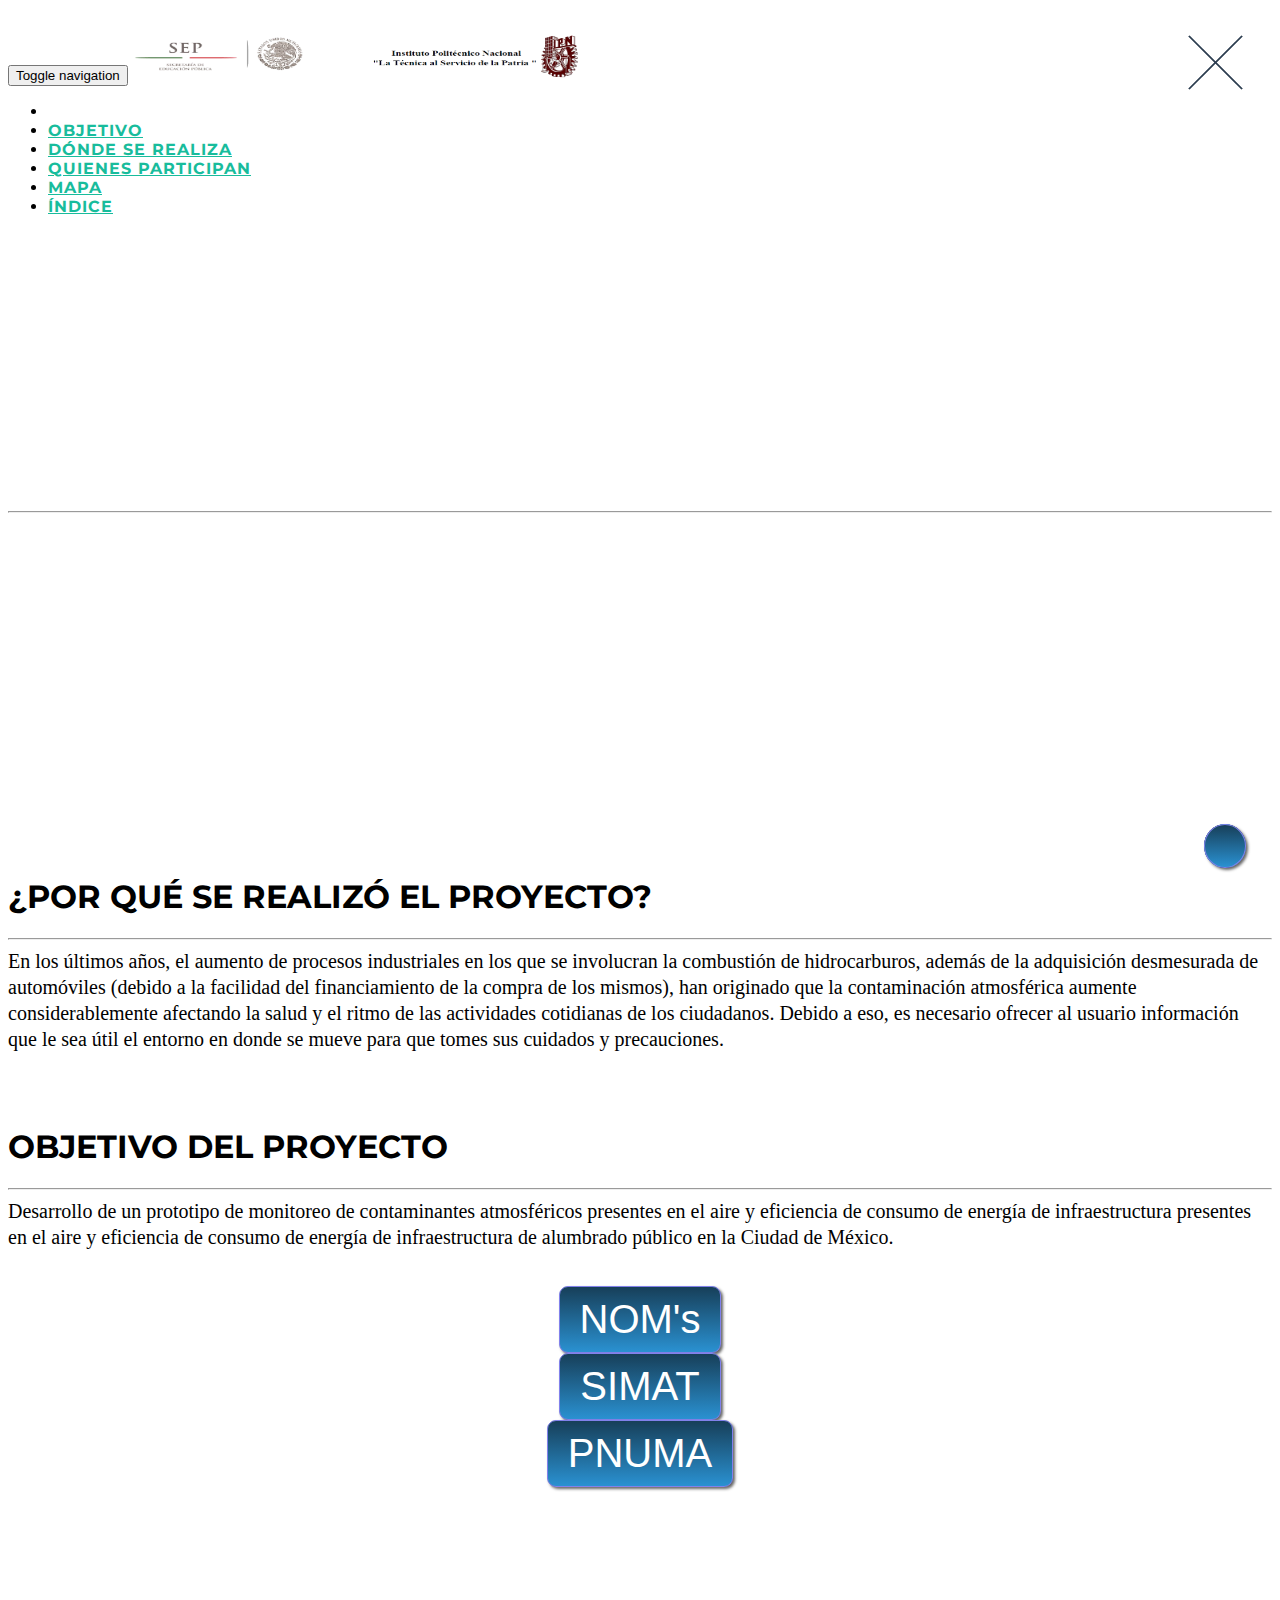
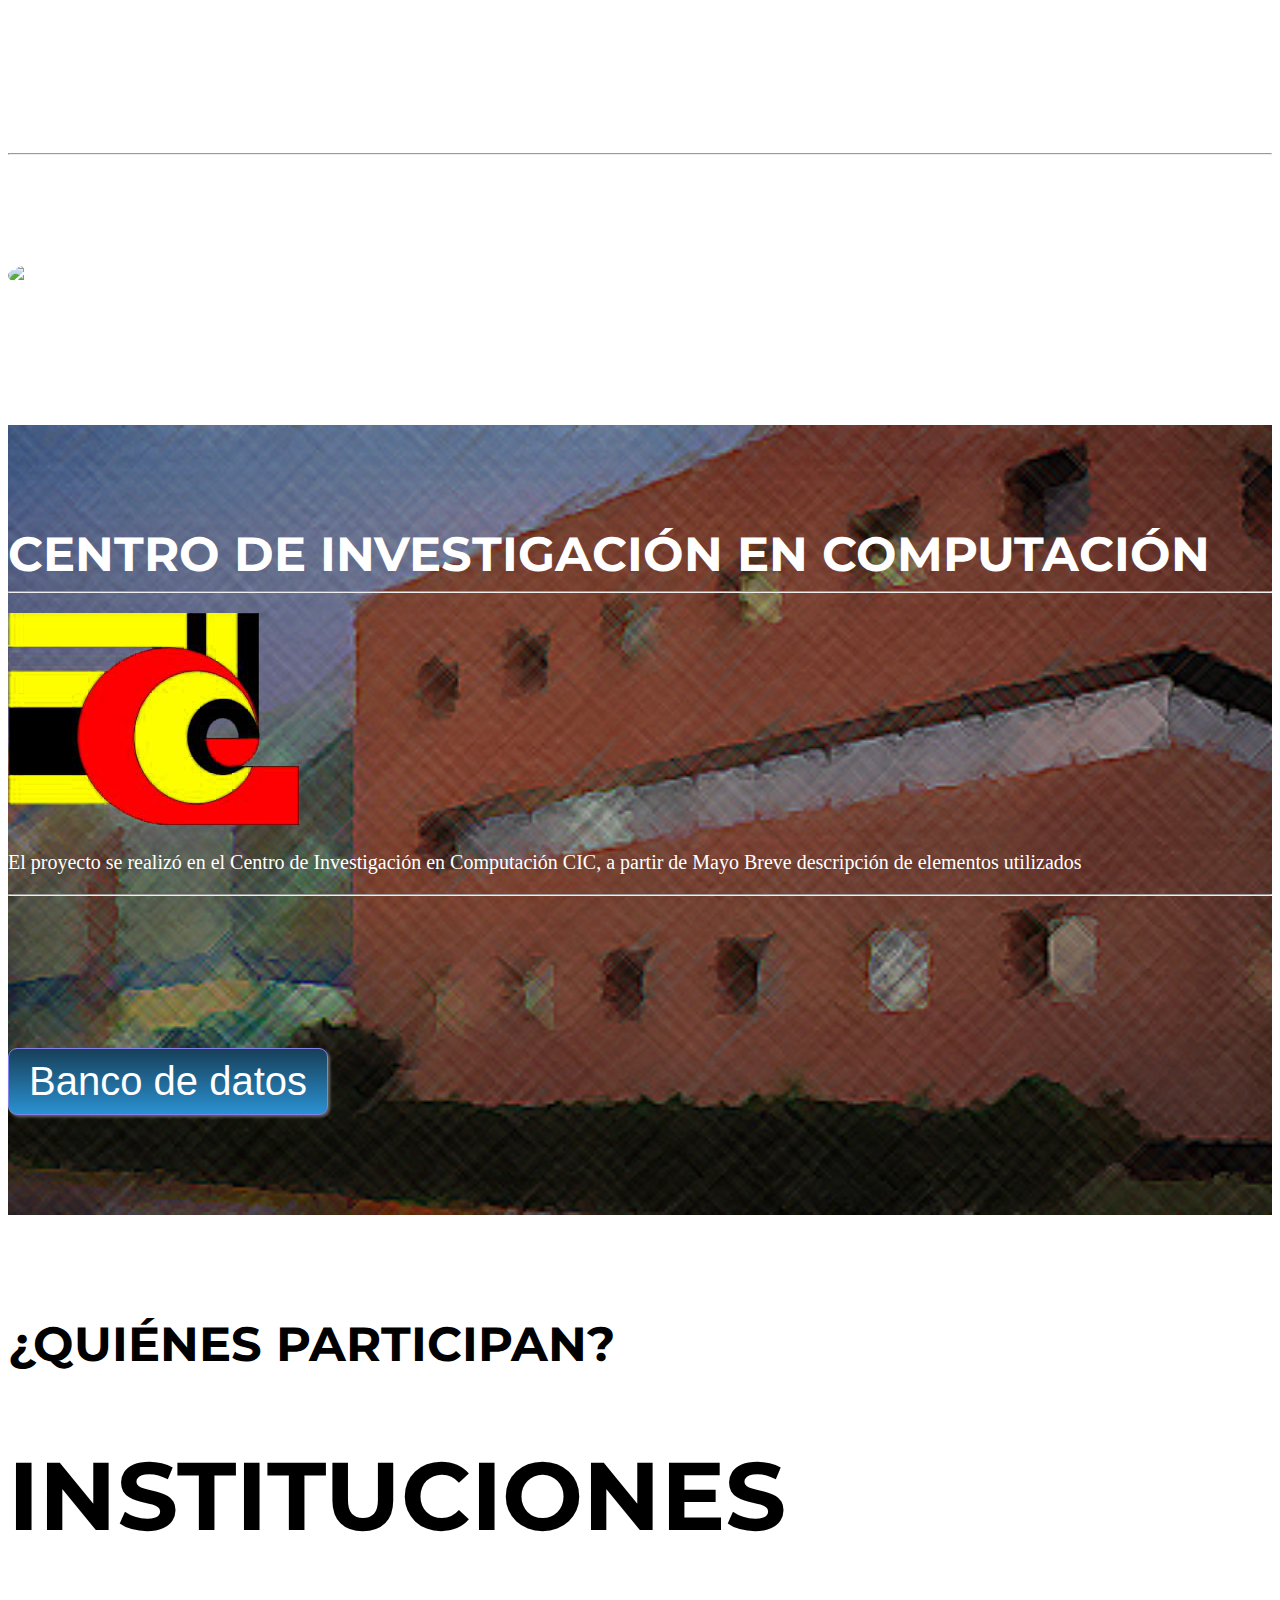
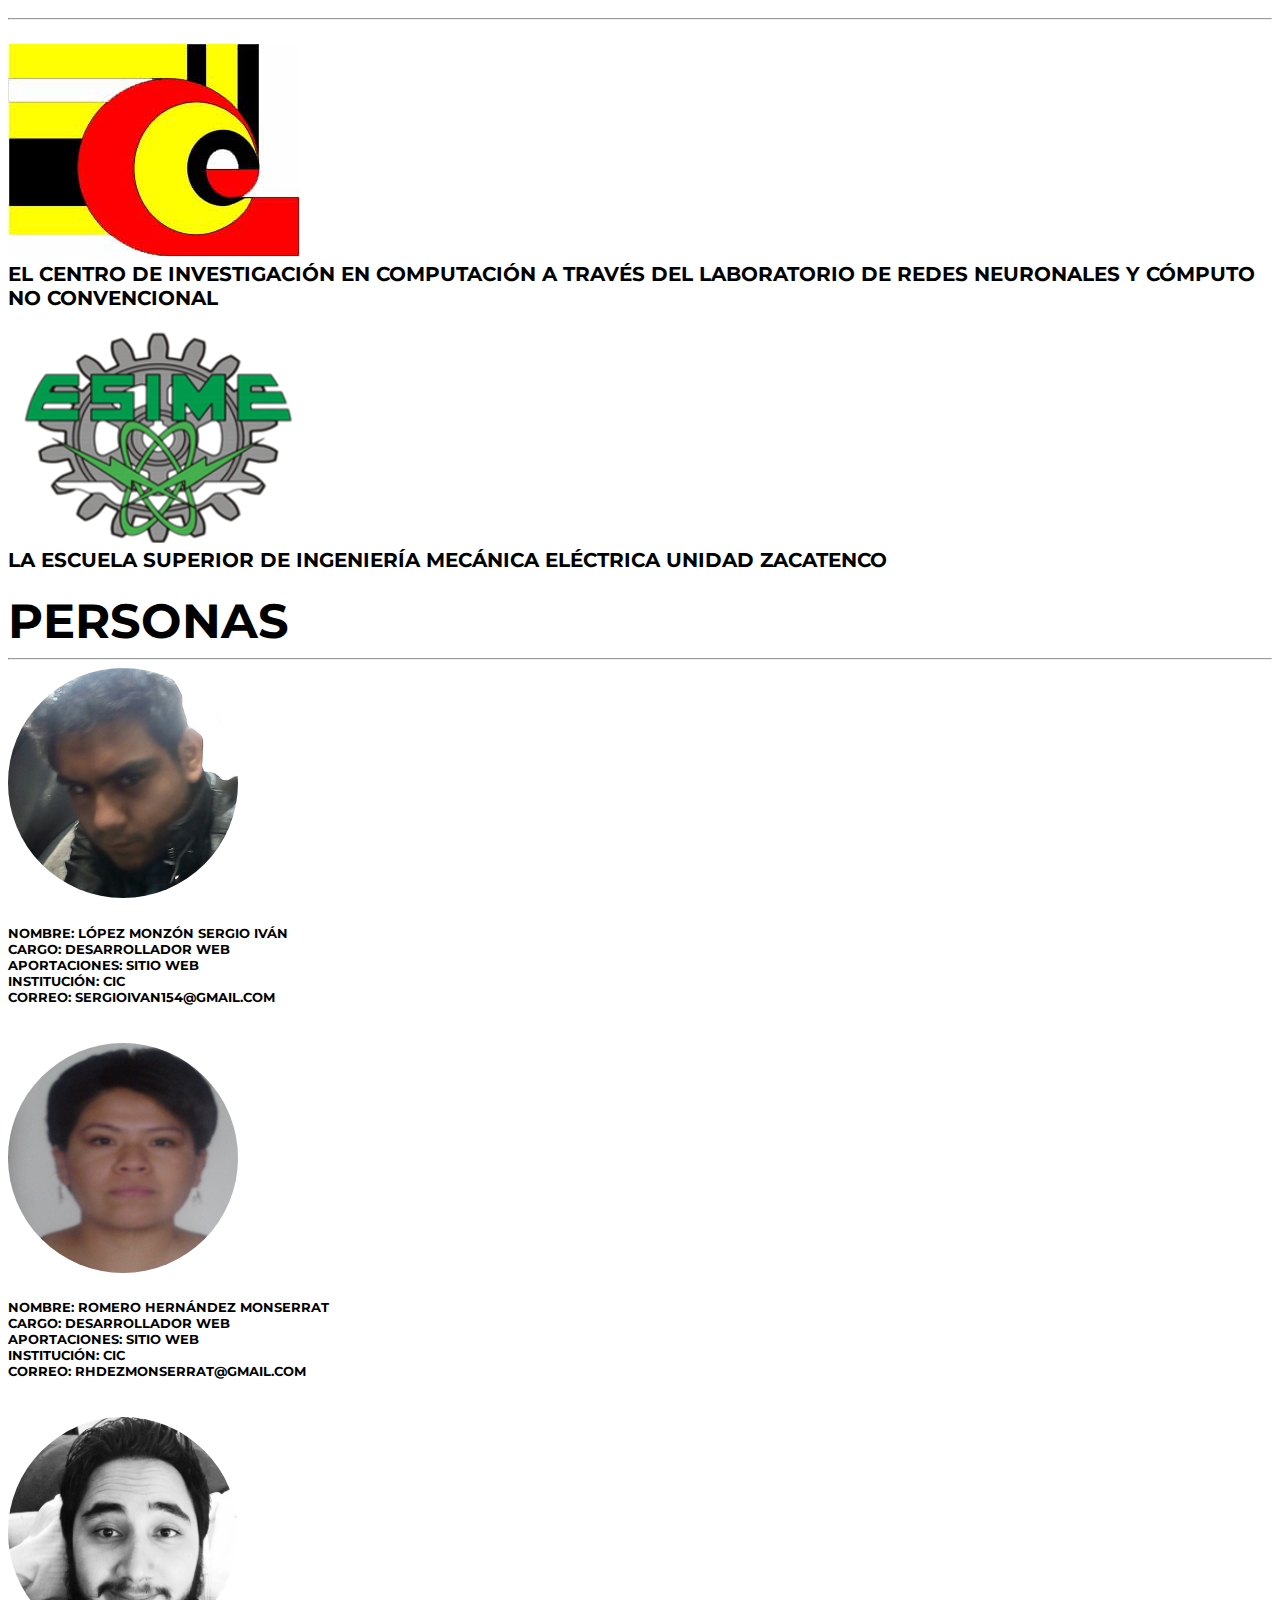
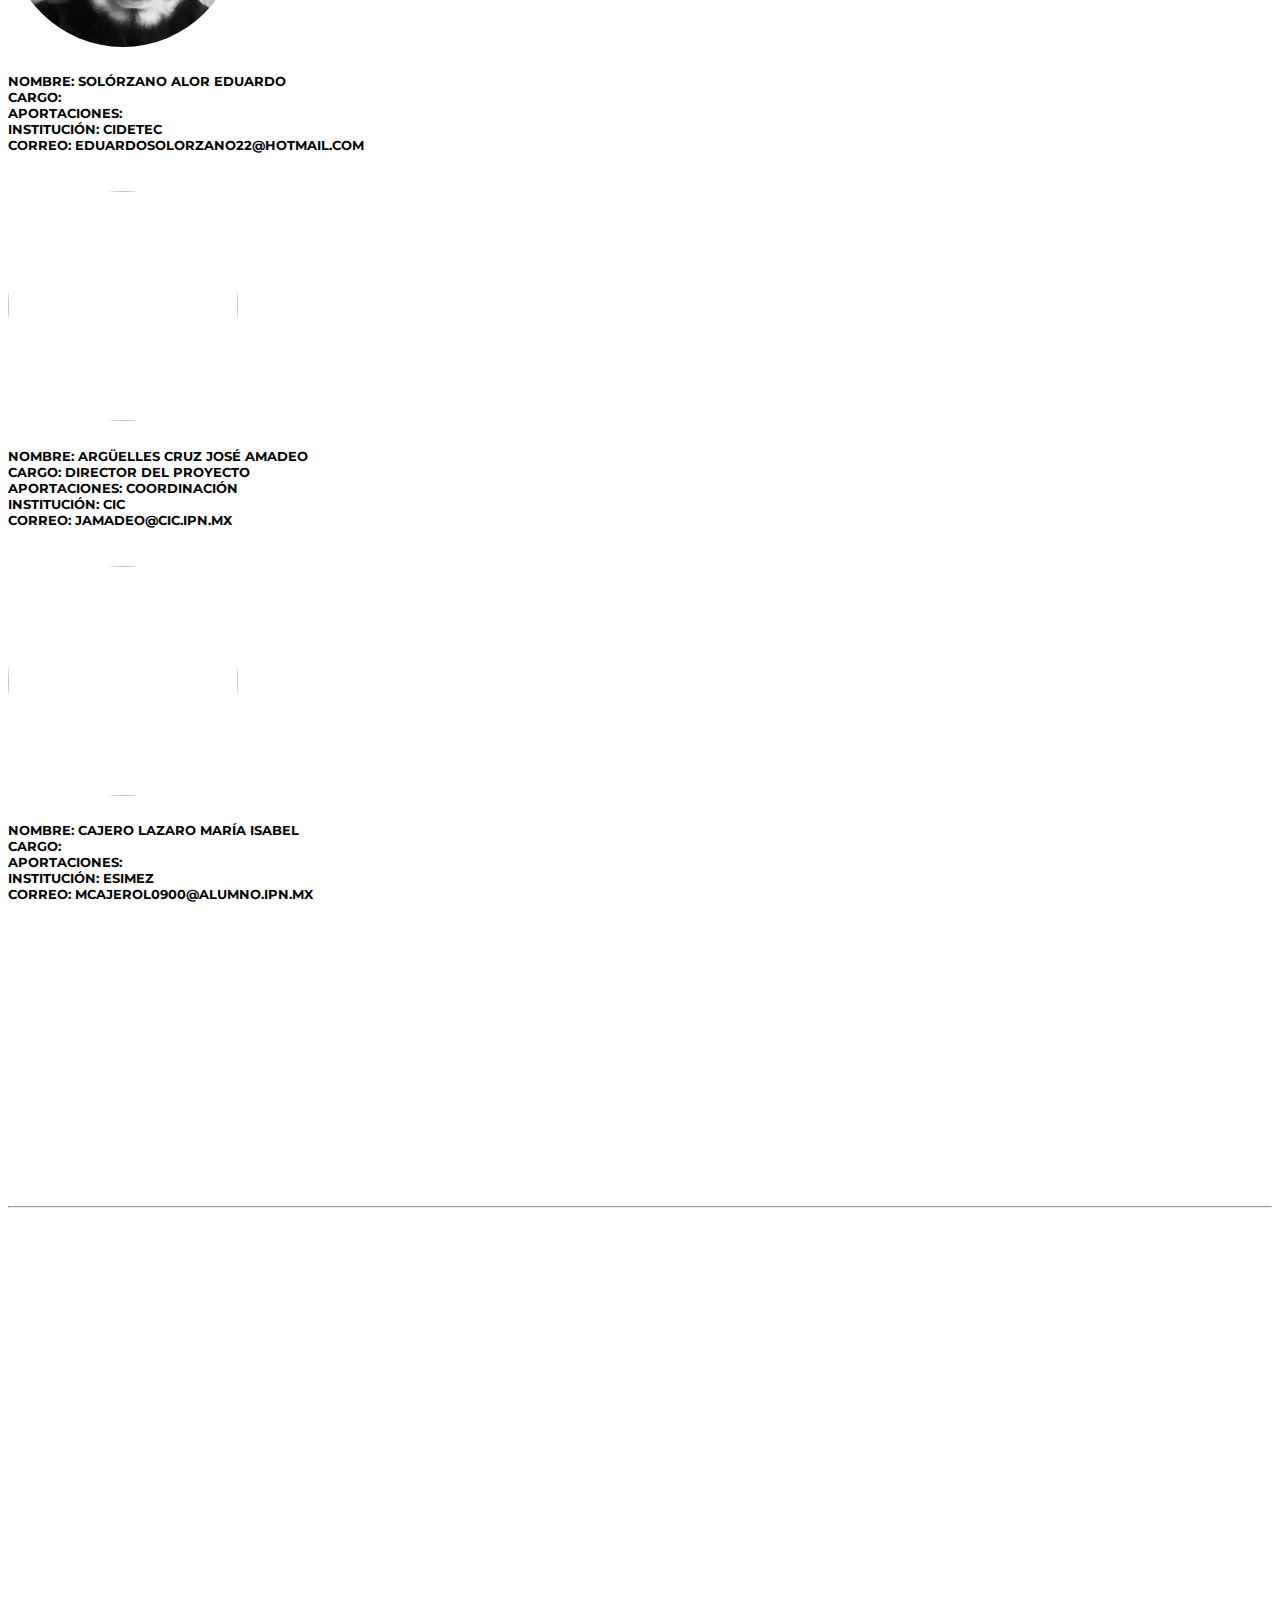
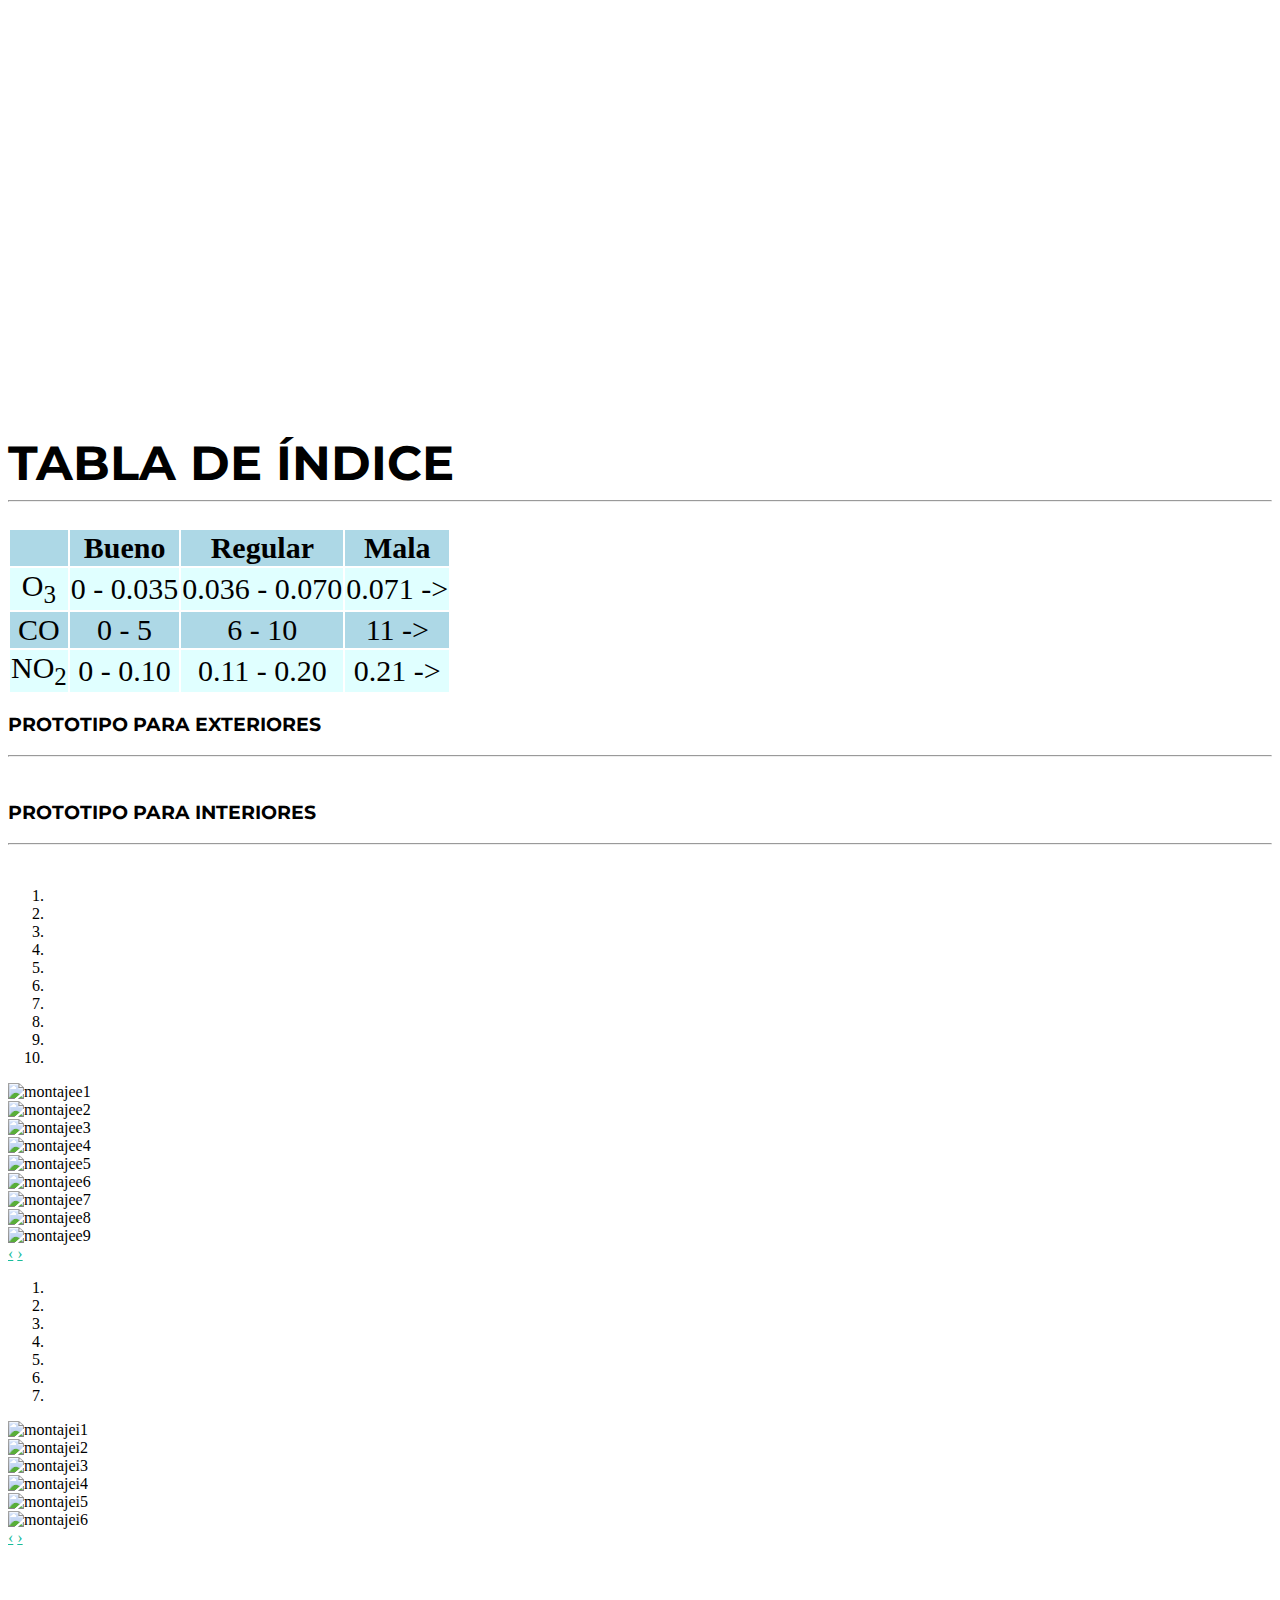
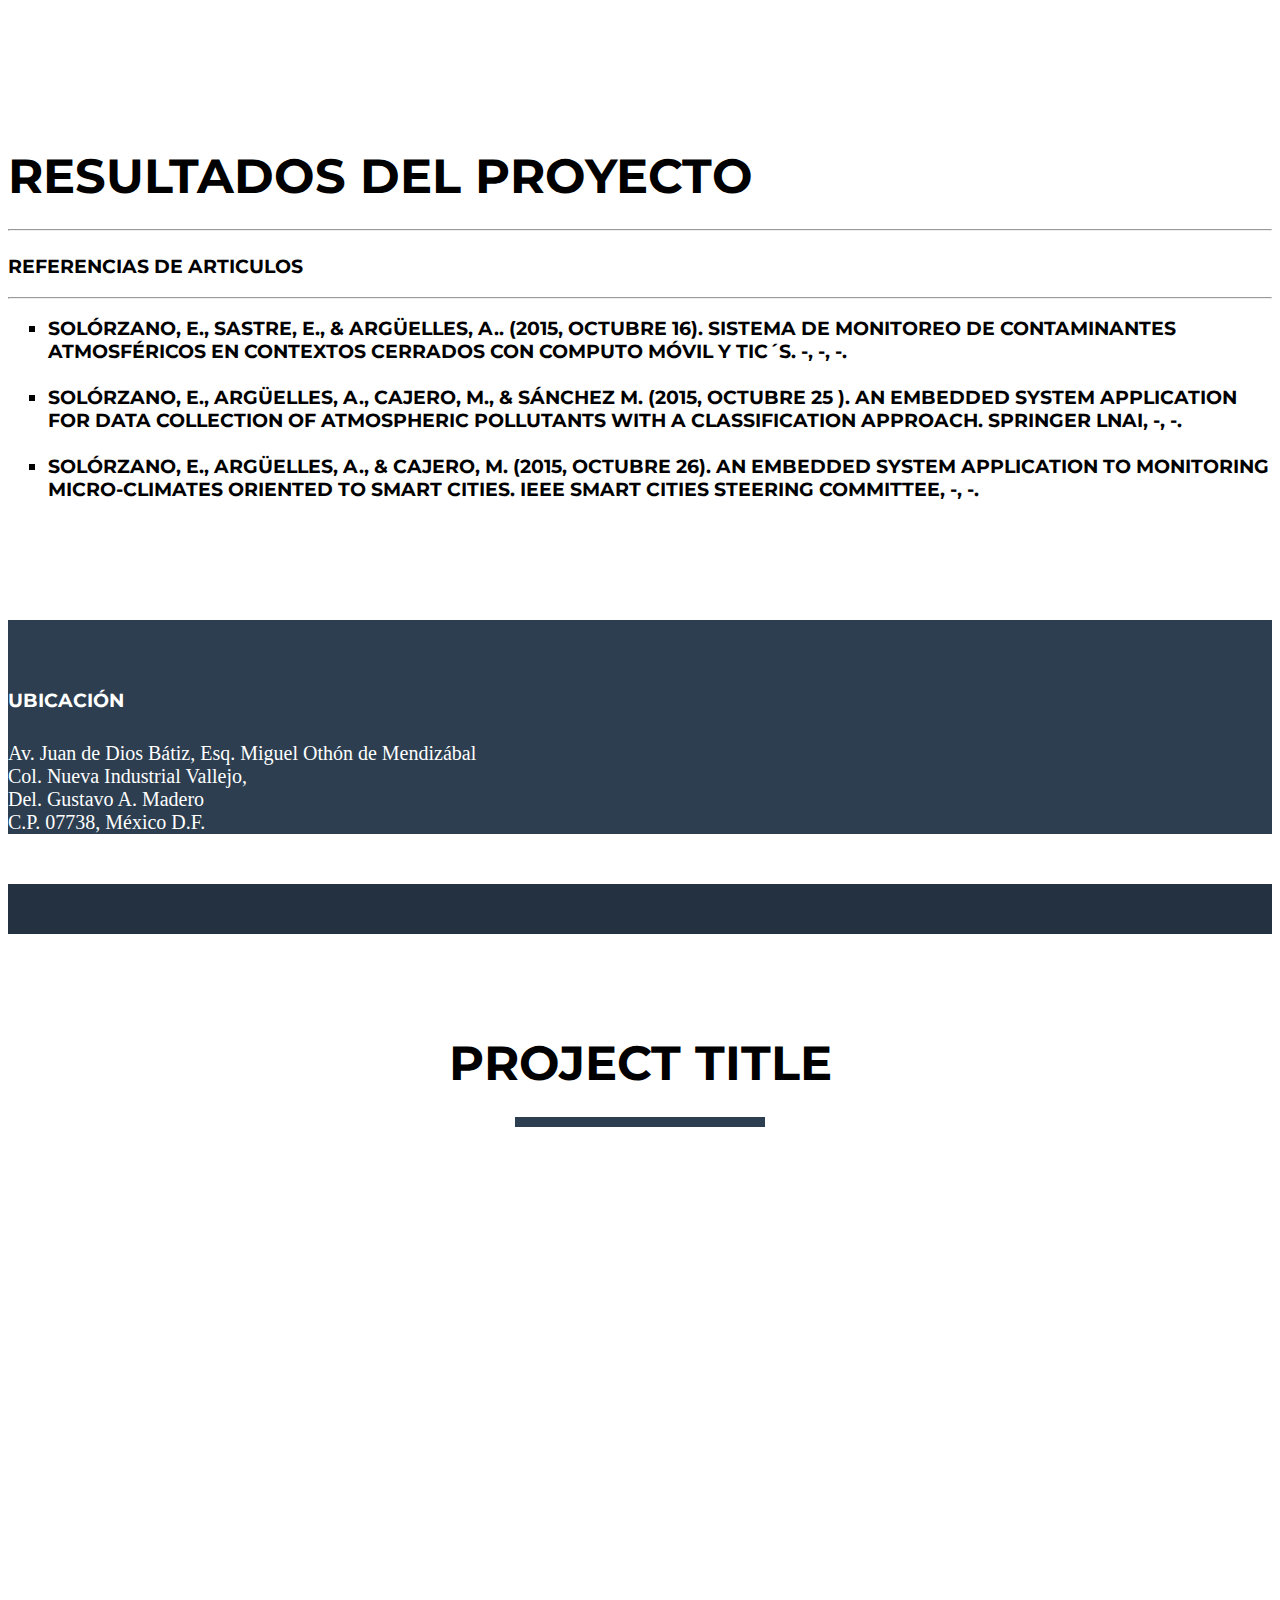
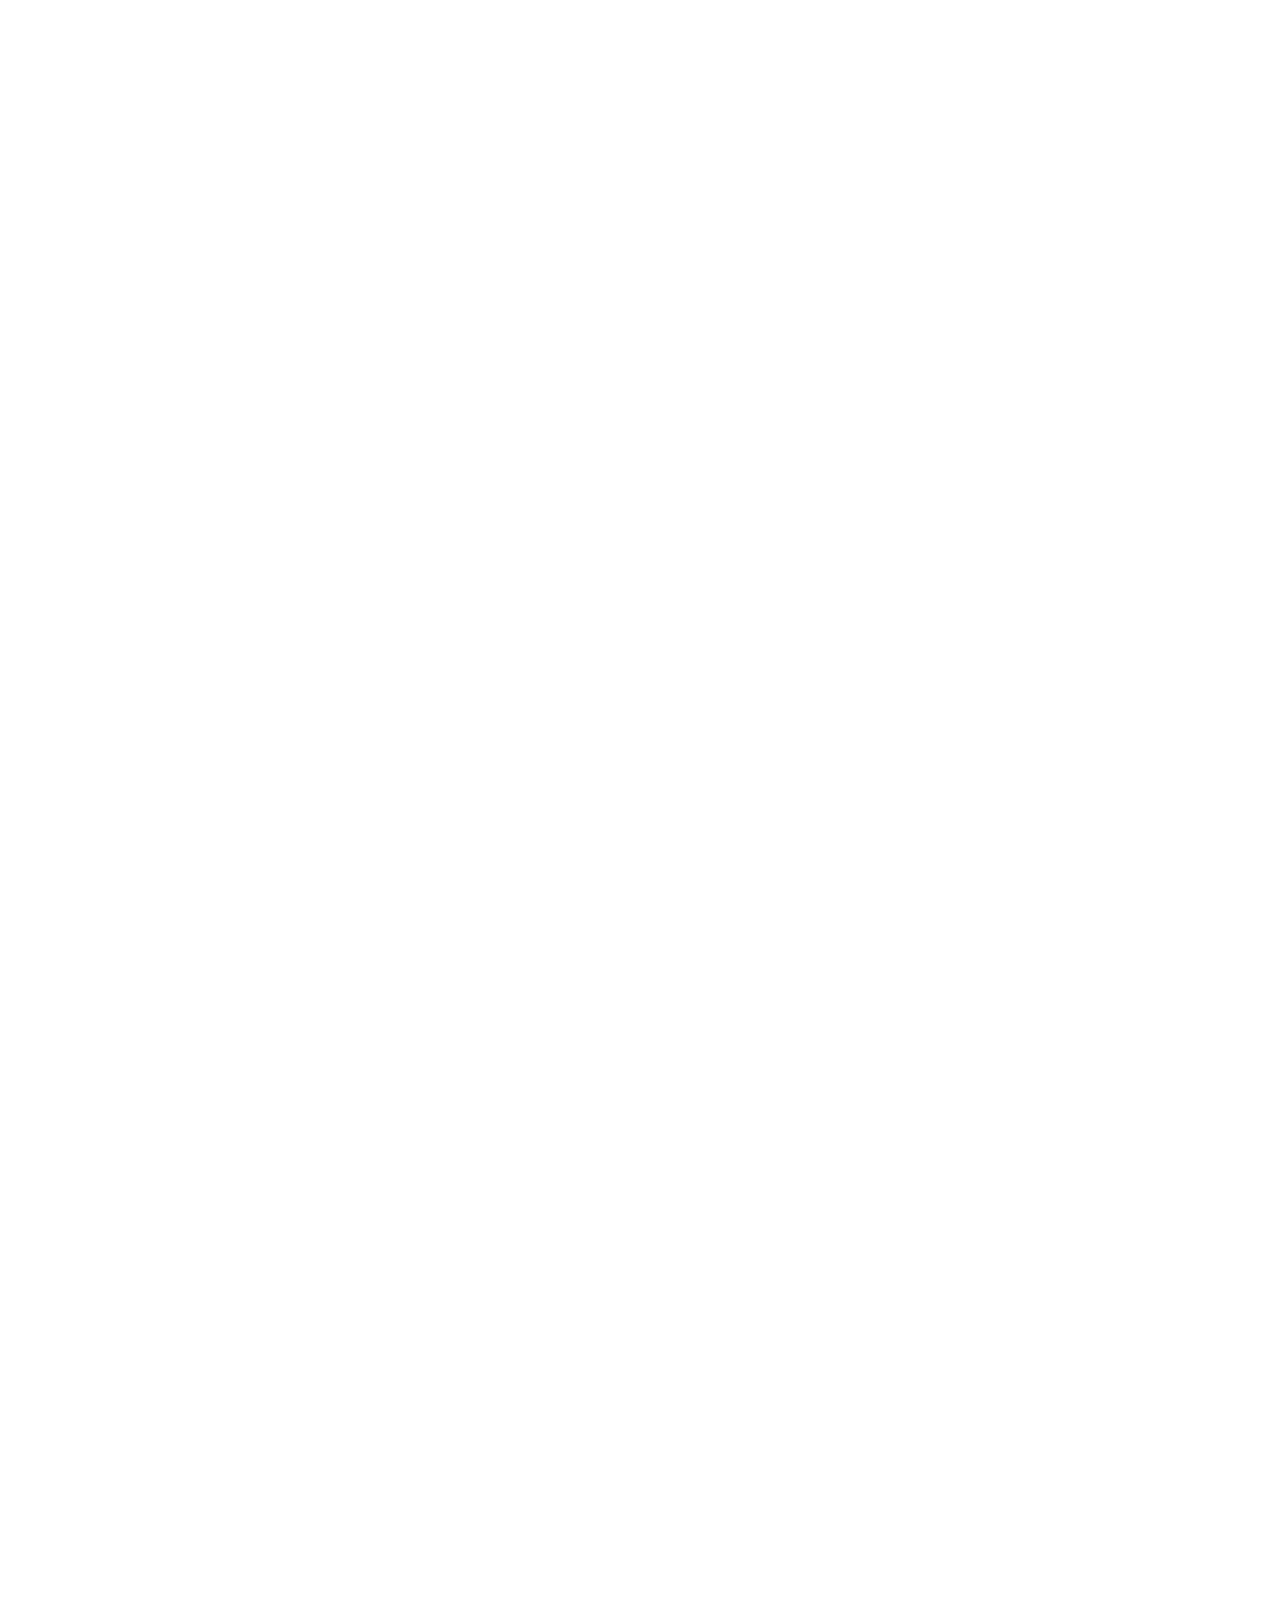
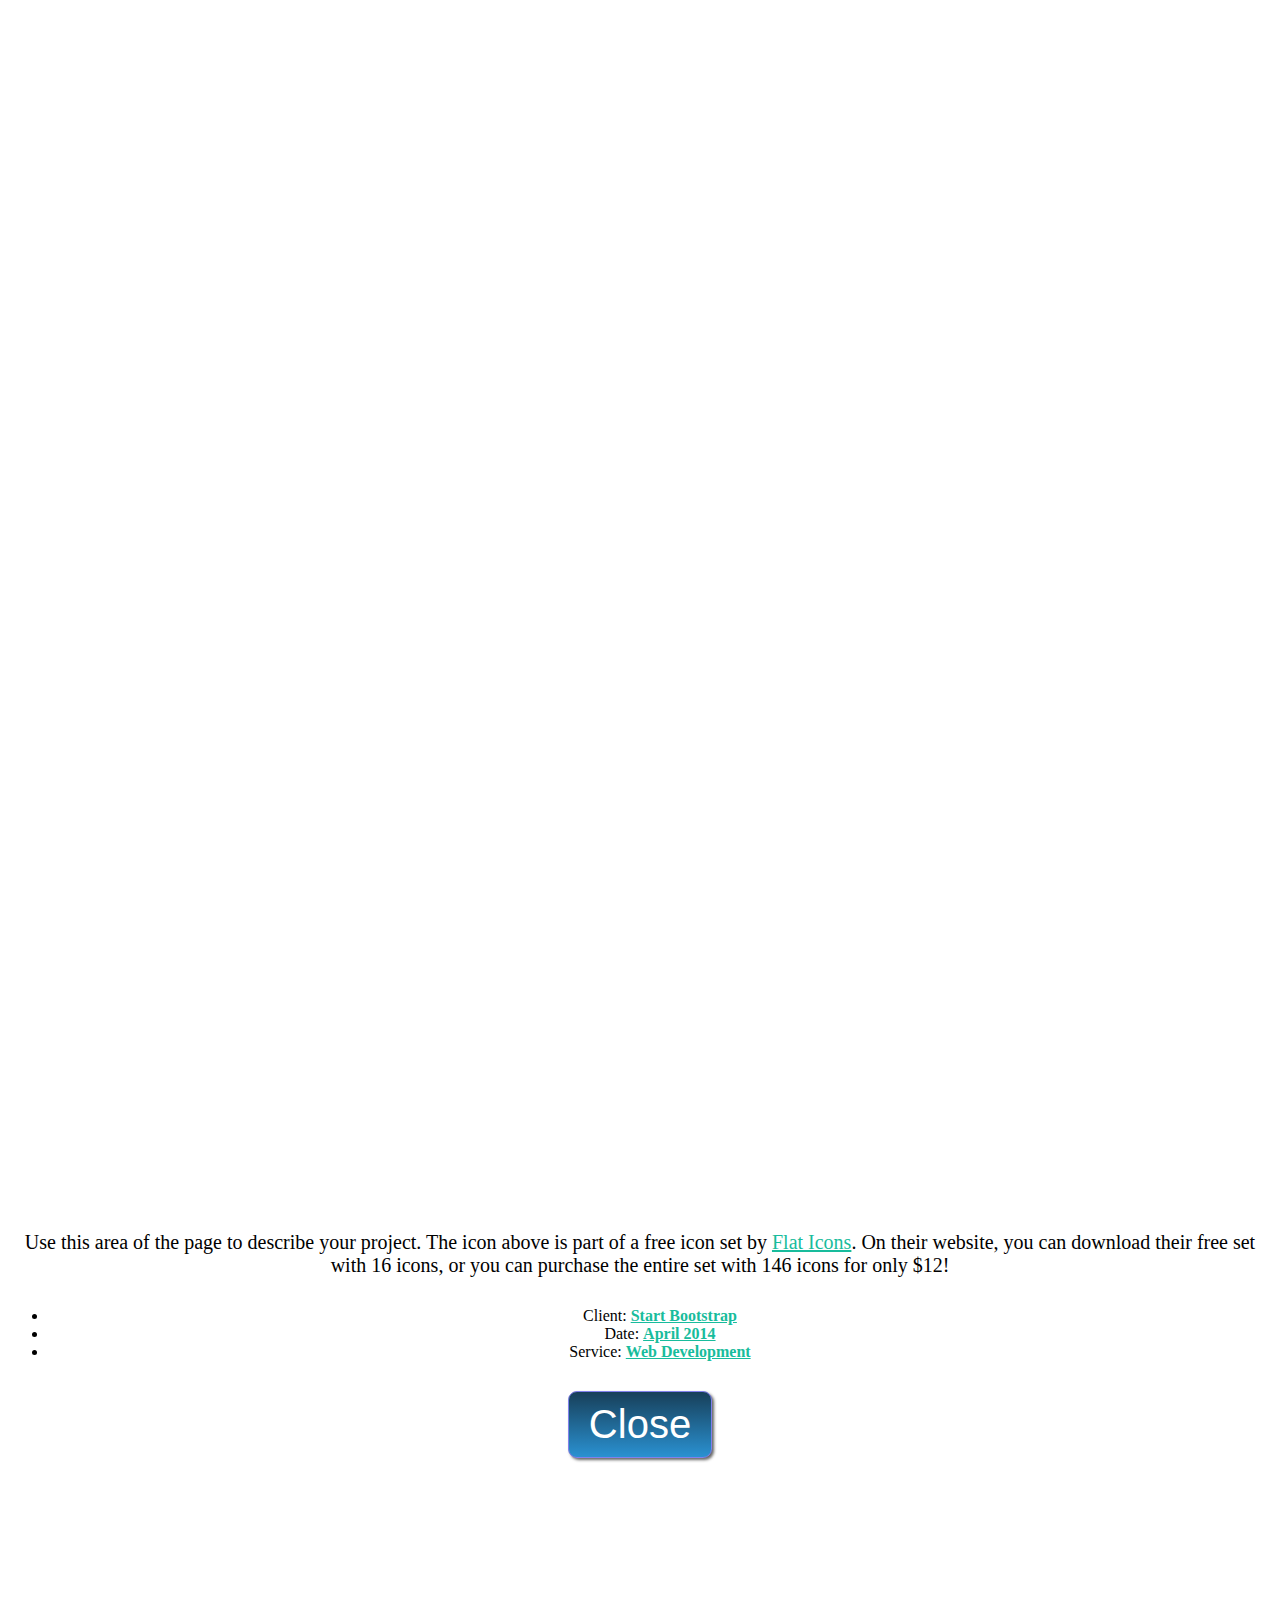
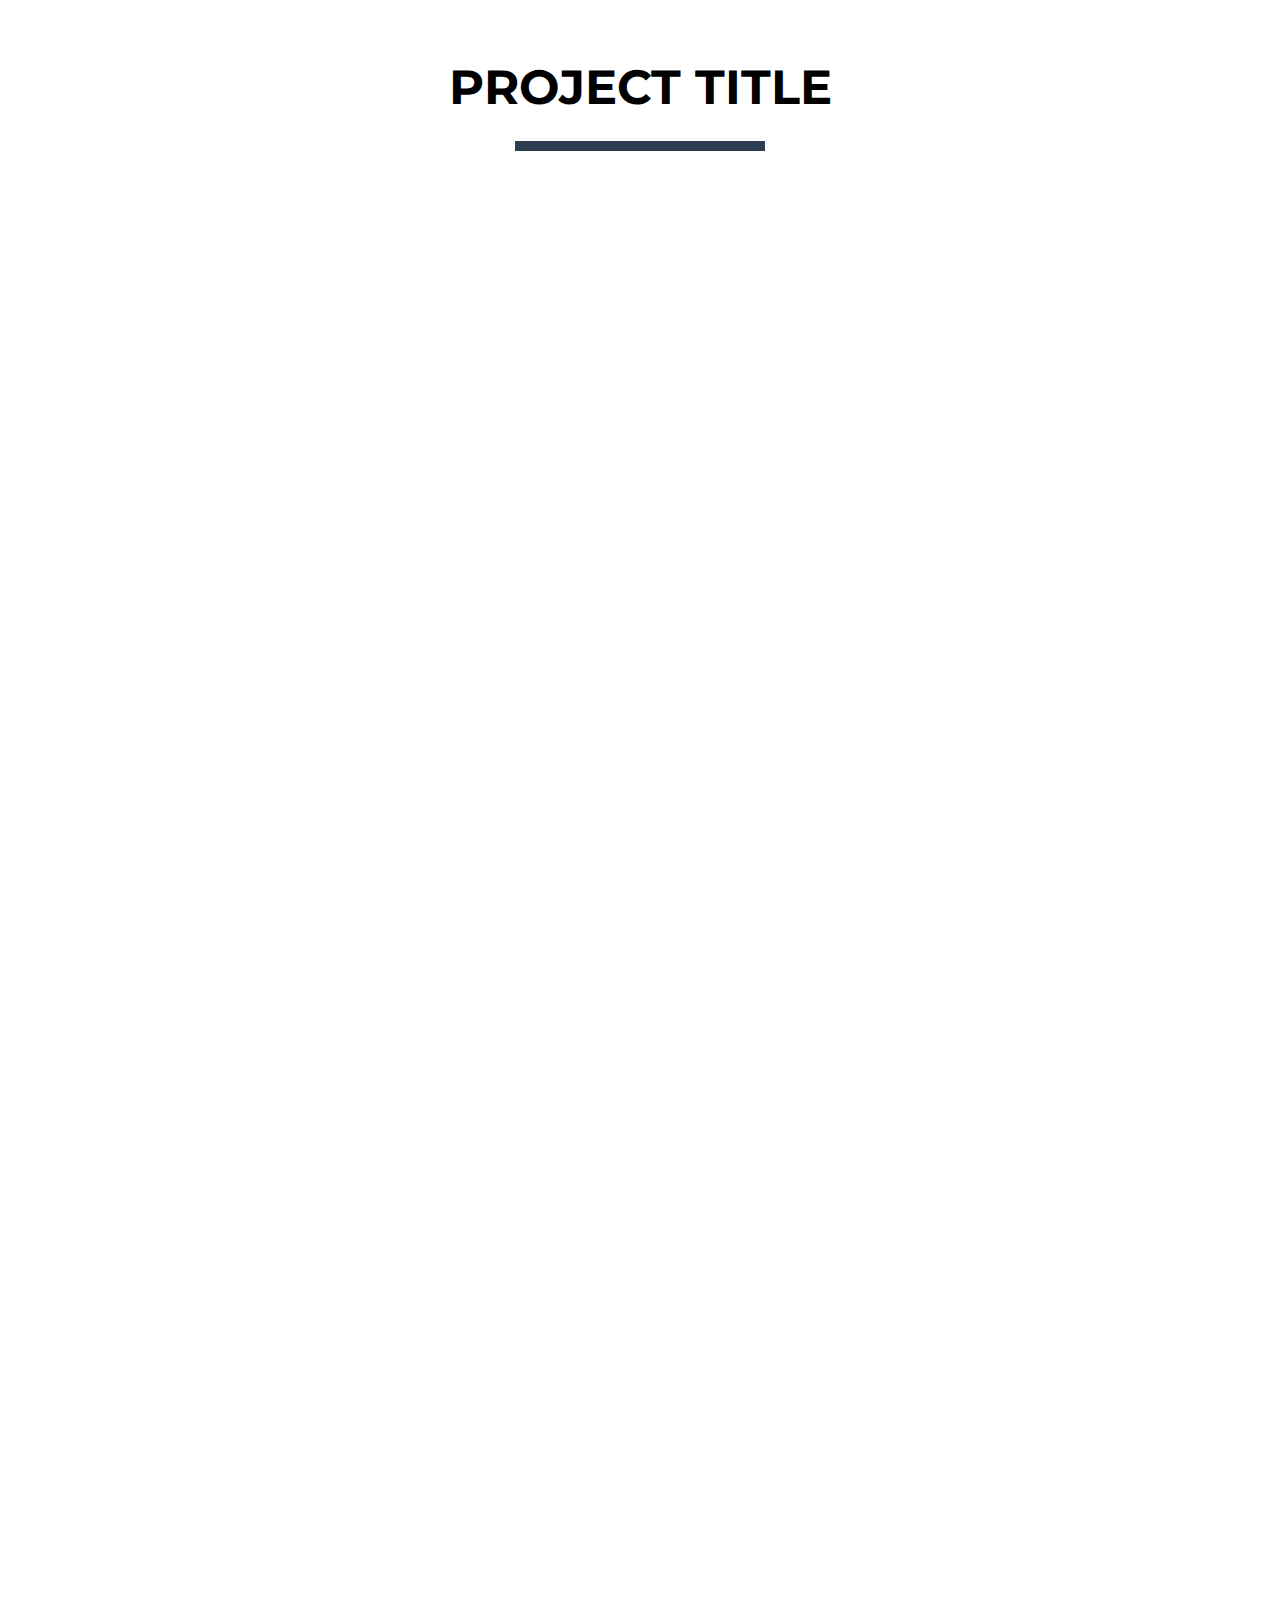
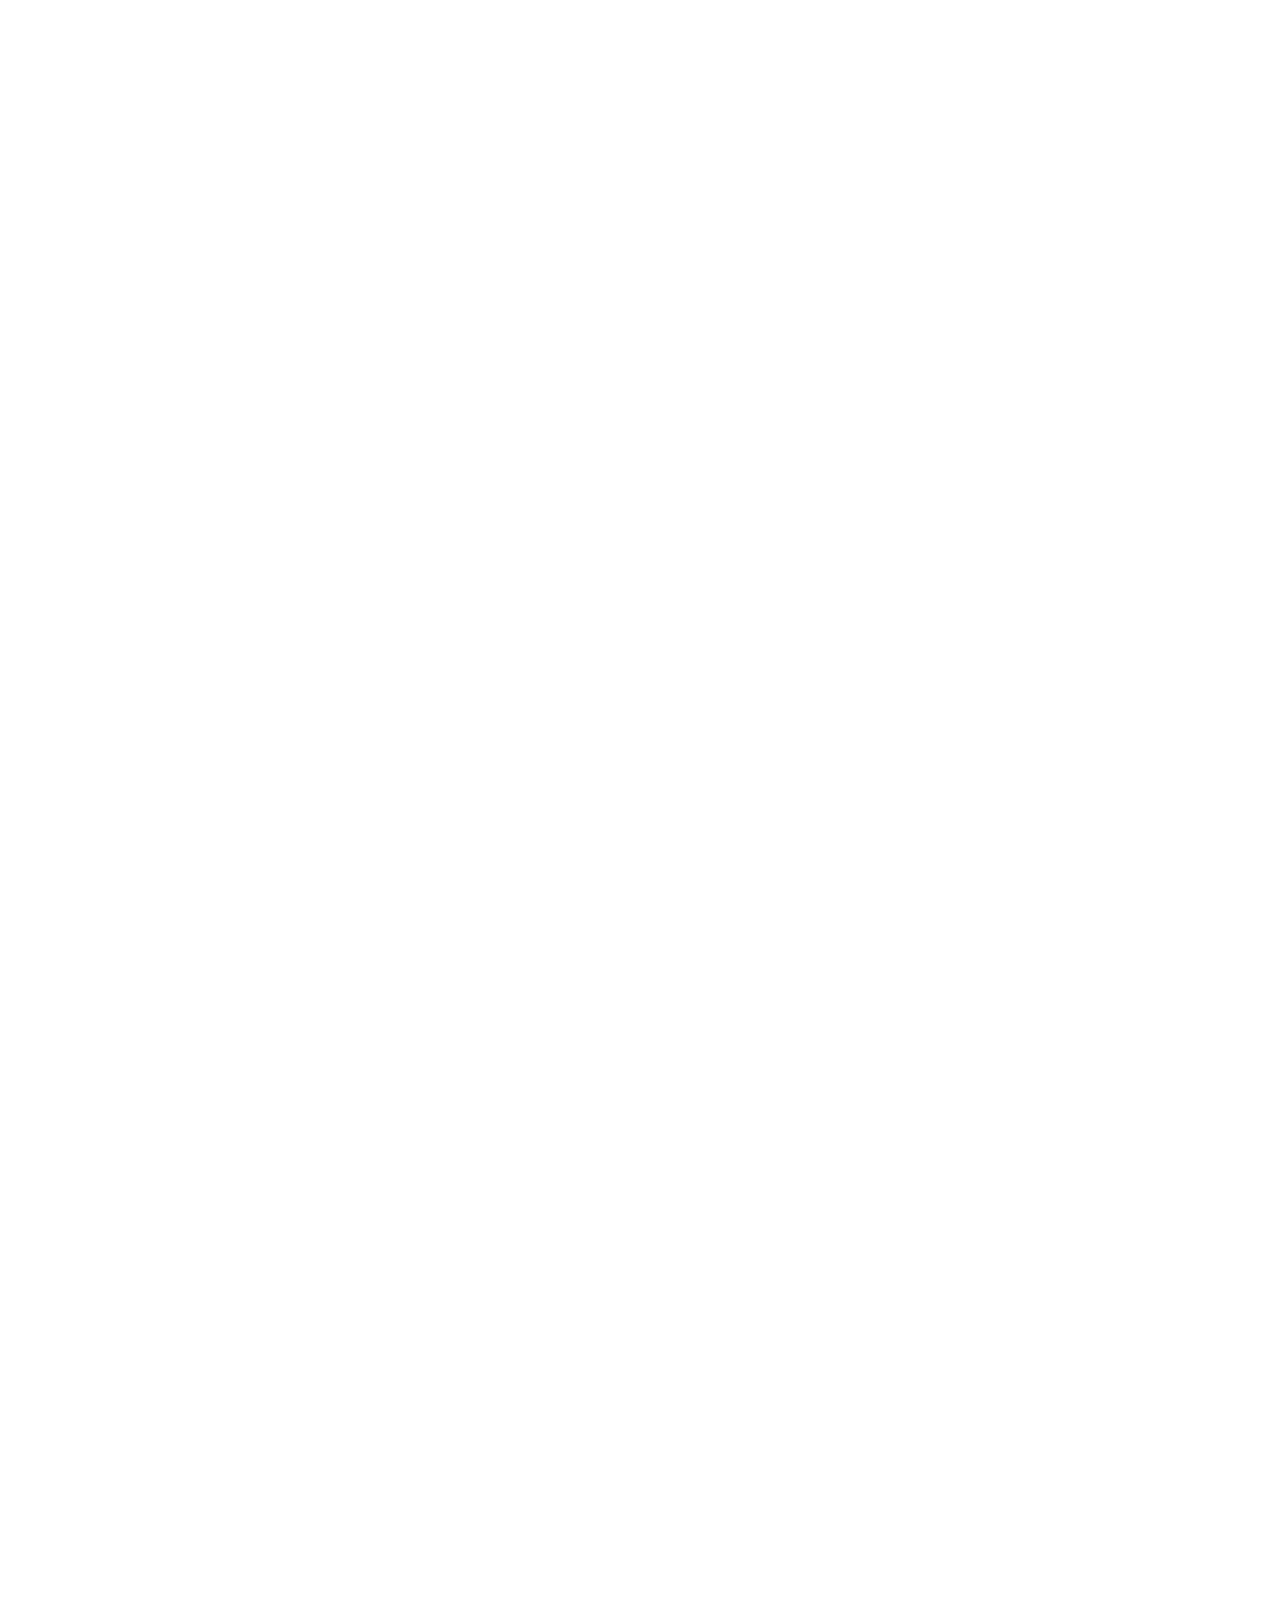
==== commit 5820d248: "mapa" ====
--- a/index.html
+++ b/index.html
@@ -309,21 +309,55 @@
     </section>
   
   <!-- Mapa  -->
-  <section id="mapa"
-        <div class="container">
+  
+   <section class="success"  id="mapa">
+     <div class="container">
             <div class="row">
-                <div class="col-lg-12">
-                    <h2>Sistema de Geolocalizacion</h2>
+                <div class="col-lg-12 text-center">
+                    <h2>Mapa</h2>
+        
                     <hr >
                 </div>
             </div>
             <div class="row">
-                    <p><h2>Mapa</h2></p>
-                    <hr>
-            </div>
-				<div class="row">
-		<p><img src="img/team.jpg" class = "img-responsive" alt="fototeam"></p>
-	</div>
+                 <div id="map"></div>
+                        <script type="text/javascript">
+
+                            var map;
+                            function initMap() {
+
+                             var styleArray =    [{"featureType":"all","elementType":"labels.text.fill","stylers":[{"color":"#ffffff"}]},{"featureType":"all","elementType":"labels.text.stroke","stylers":[{"color":"#000000"},{"lightness":13}]},{"featureType":"administrative","elementType":"geometry.fill","stylers":[{"color":"#000000"}]},{"featureType":"administrative","elementType":"geometry.stroke","stylers":[{"color":"#144b53"},{"lightness":14},{"weight":1.4}]},{"featureType":"landscape","elementType":"all","stylers":[{"color":"#08304b"}]},{"featureType":"poi","elementType":"geometry","stylers":[{"color":"#0c4152"},{"lightness":5}]},{"featureType":"road.highway","elementType":"geometry.fill","stylers":[{"color":"#000000"}]},{"featureType":"road.highway","elementType":"geometry.stroke","stylers":[{"color":"#0b434f"},{"lightness":25}]},{"featureType":"road.arterial","elementType":"geometry.fill","stylers":[{"color":"#000000"}]},{"featureType":"road.arterial","elementType":"geometry.stroke","stylers":[{"color":"#0b3d51"},{"lightness":16}]},{"featureType":"road.local","elementType":"geometry","stylers":[{"color":"#000000"}]},{"featureType":"transit","elementType":"all","stylers":[{"color":"#146474"}]},{"featureType":"water","elementType":"all","stylers":[{"color":"#021019"}]}]
+
+                            var myLatLng = {lat: 19.503298, lng: -99.147772};
+
+                              map = new google.maps.Map(document.getElementById('map'), {
+                                center: myLatLng,
+                                styles: styleArray,
+                                zoom: 18
+
+                              });
+
+                           // Create a marker and set its position.
+                              var marker = new google.maps.Marker({
+                                map: map,
+                                position: myLatLng,
+                                title: 'Centro de Investigación en Computación'
+                              });
+                            }
+
+                                </script>
+                                <script async defer
+                                  src="https://maps.googleapis.com/maps/api/js?key=AIzaSyDGww_ToFfJk4kLL-g4D0IL6FxYBY2zRxQ&callback=initMap">
+                        </script>
+            </div>
+        </div>
+        <div class="row">
+           
+        </div>
+        
+     </section>
+
+     <!-- About Section -->
 	<br>
 
 			
--- a/css/freelancer.css
+++ b/css/freelancer.css
@@ -3,19 +3,15 @@
  * Code licensed under the Apache License v2.0.
  * For details, see http://www.apache.org/licenses/LICENSE-2.0.
  */
-
 body {
     overflow-x: hidden;
 }
-
 p {
     font-size: 20px;
 }
-
 p.small {
-    font-size: 16px;
-}
-
+    font-size: 10px;
+}
 a,
 a:hover,
 a:focus,
@@ -24,7 +20,6 @@
     outline: 0;
     color: #18bc9c;
 }
-
 h1,
 h2,
 h3,
@@ -35,17 +30,15 @@
     font-family: Montserrat,"Helvetica Neue",Helvetica,Arial,sans-serif;
     font-weight: 700;
 }
-
 hr.star-light,
 hr.star-primary {
     margin: 25px auto 30px;
     padding: 0;
     max-width: 250px;
     border: 0;
-    border-top: solid 5px;
+    border-top: solid 10px;
     text-align: center;
 }
-
 hr.star-light:after,
 hr.star-primary:after {
     content: "\f005";
@@ -54,60 +47,56 @@
     top: -.8em;
     padding: 0 .25em;
     font-family: FontAwesome;
-    font-size: 2em;
-}
-
+    font-size: 175em;
+}
 hr.star-light {
     border-color: #fff;
 }
-
 hr.star-light:after {
     color: #fff;
     background-color: #18bc9c;
 }
-
 hr.star-primary {
     border-color: #2c3e50;
 }
-
 hr.star-primary:after {
     color: #2c3e50;
     background-color: #fff;
 }
-
 .img-centered {
+    border: none;
     margin: 0 auto;
 }
-
 header {
     text-align: center;
     color: #fff;
-    background: rgba(17, 73, 103, 0.83);
-}
-
+    background: rgb(1, 12, 37);
+    background: url("../img/fondo1.jpg");
+    background-repeat:no-repeat;
+    background-size:cover;
+    background-position:center;
+}
 header .container {
     padding-top: 100px;
     padding-bottom: 50px;
 }
-
 header img {
+    border: none;
     display: block;
     margin: 0 auto 20px;
 }
-
 header .intro-text .name {
     display: block;
     text-transform: uppercase;
     font-family: Montserrat,"Helvetica Neue",Helvetica,Arial,sans-serif;
-    font-size: 2em;
+    font-size: 1.75em;
     font-weight: 700;
 }
 
 header .intro-text .skills {
-    font-size: 1.25em;
+    font-size: 1.75em;
     font-weight: 300;
-    text-align: justify;
-    
+    text-align: justify;    
 }
 
 @media(min-width:768px) {
@@ -117,11 +106,14 @@
     }
 
     header .intro-text .name {
-        font-size: 4.75em;
+        font-size: 20px;
+        line-height: 130%
     }
 
     header .intro-text .skills {
-        font-size: 1.75em;
+        font-size: 30px;
+        line-height: 150%
+
     }
 }
 
@@ -181,9 +173,31 @@
     font-size: 3em;
 }
 
+section.cic {
+    color: #fff;
+    background: #092275;
+    background: url("../img/cic.png");
+    background-repeat:no-repeat;
+    background-size:cover;
+    background-position:center;
+}
+
 section.success {
     color: #fff;
-    background: #18bc9c;
+    background: #092275;
+    background: url("../img/fondo.jpg");
+    background-repeat:no-repeat;
+    background-size:cover;
+    background-position:center;
+}
+
+section.significadologo {
+    color: #fff;
+    background: #092275;
+    background: url("../img/piramide.jpg");
+    background-repeat:no-repeat;
+    background-size:cover;
+    background-position:center;
 }
 
 section.success a,
@@ -365,7 +379,7 @@
     border: 2px solid #fff;
     border-radius: 100%;
     text-align: center;
-    font-size: 20px;
+    font-size: 8px;
     line-height: 45px;
 }
 
@@ -413,6 +427,7 @@
 }
 
 .portfolio-modal .modal-content img {
+    border: none;
     margin-bottom: 30px;
 }
 
@@ -462,4 +477,70 @@
 .portfolio-modal .modal-backdrop {
     display: none;
     opacity: 0;
-}+}
+table{
+    font-size: 30px;
+}
+
+table tr:nth-child(2n) {
+    background: #E0FFFF;
+}
+
+table tr:nth-child(2n+1){
+    background: #ADD8E6;
+}
+
+table.header tr:not(:first-child):hover, table:not(.header) tr:hover {
+    background:#E0FFFF;
+} 
+
+.btn {
+  background: #173f59;
+  background-image: -webkit-linear-gradient(top, #173f59, #2a91d1);
+  background-image: -moz-linear-gradient(top, #173f59, #2a91d1);
+  background-image: -ms-linear-gradient(top, #173f59, #2a91d1);
+  background-image: -o-linear-gradient(top, #173f59, #2a91d1);
+  background-image: linear-gradient(to bottom, #173f59, #2a91d1);
+  -webkit-border-radius: 9;
+  -moz-border-radius: 9;
+  border-radius: 9px;
+  -webkit-box-shadow: 2px 2px 3px #666666;
+  -moz-box-shadow: 2px 2px 3px #666666;
+  box-shadow: 2px 2px 3px #666666;
+  font-family: Arial;
+  color: #ffffff;
+  font-size: 40px;
+  padding: 10px 20px 10px 20px;
+  border: solid #8181eb 1px;
+  text-decoration: none;
+}
+
+.btn:hover {
+  background: #3cb0fd;
+  background-image: -webkit-linear-gradient(top, #3cb0fd, #3498db);
+  background-image: -moz-linear-gradient(top, #3cb0fd, #3498db);
+  background-image: -ms-linear-gradient(top, #3cb0fd, #3498db);
+  background-image: -o-linear-gradient(top, #3cb0fd, #3498db);
+  background-image: linear-gradient(to bottom, #3cb0fd, #3498db);
+  text-decoration: none;
+}
+
+section .intro-text .skills {
+    font-size: 1.25em;
+    font-weight: 300;
+    text-align: justify;    
+    line-height: 130%
+}
+
+#map{
+    width: 1200px;
+    height: 600px;
+}
+
+<style type=&amp;#039;text/css&amp;#039;>
+.thumbnail{ position: relative; z-index: 0; }
+.thumbnail:hover{ background-color: transparent; z-index: 50; }
+.thumbnail span{ /* Estilos para la imagen agrandada */ position: absolute; background-color: black; padding: 5px; left: -100px; border: 5px double gray; visibility: hidden; color: #ffffff; text-decoration: none; }
+.thumbnail span img{ border-width: 0; padding: 2px; }
+.thumbnail:hover span{ visibility: visible; top: -100; left: 0px; }
+</style>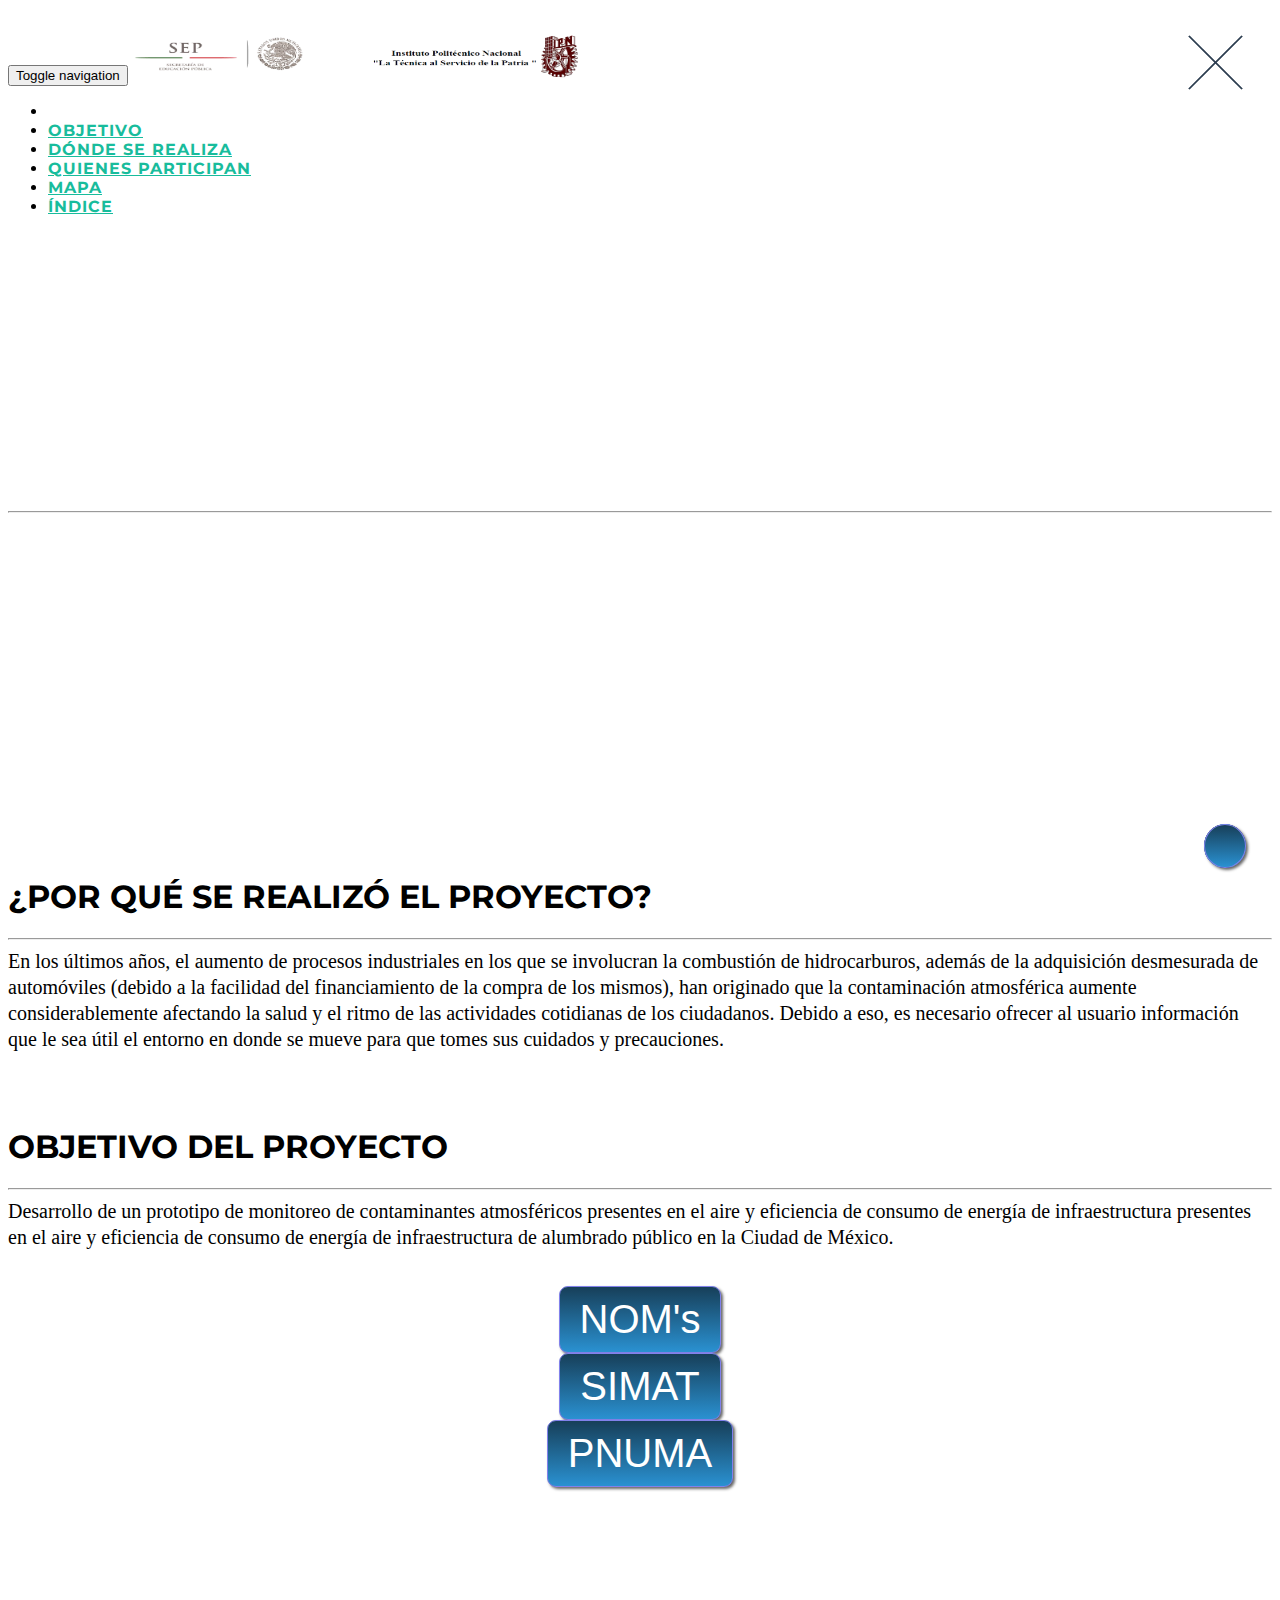
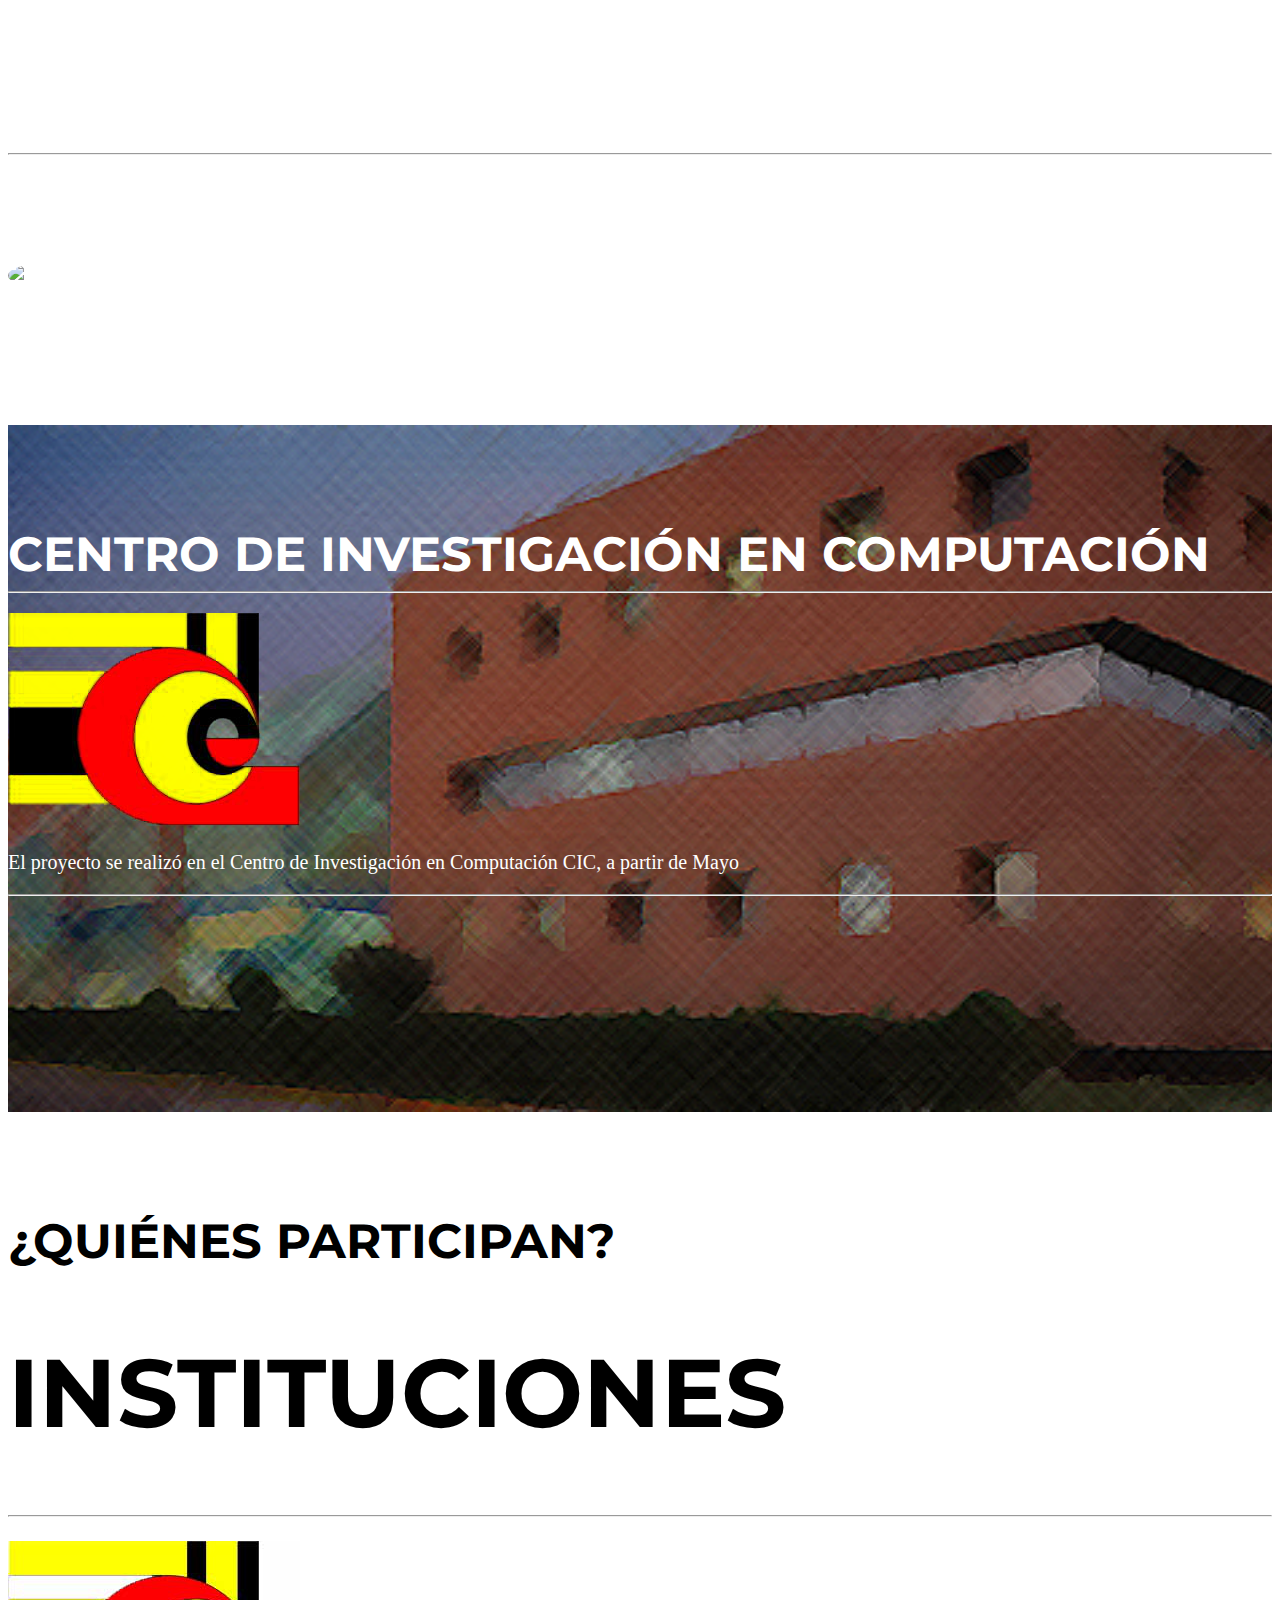
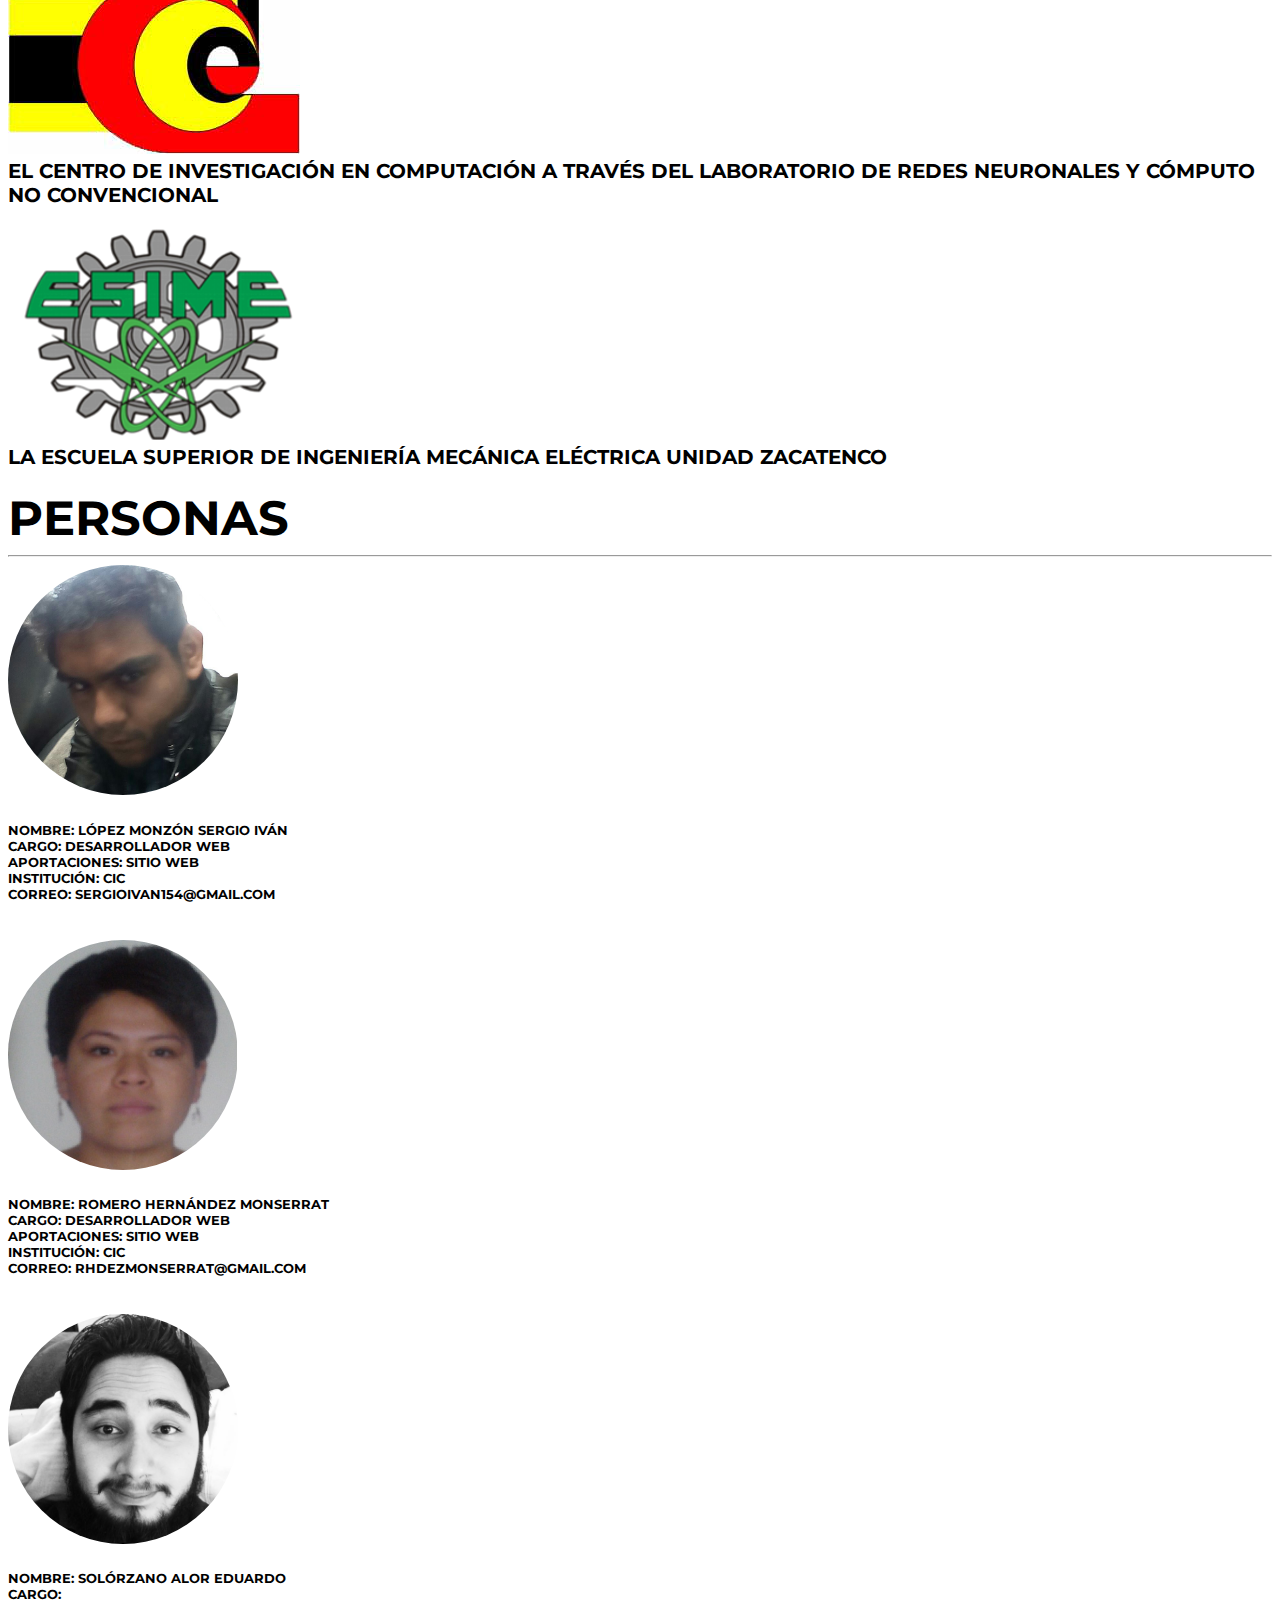
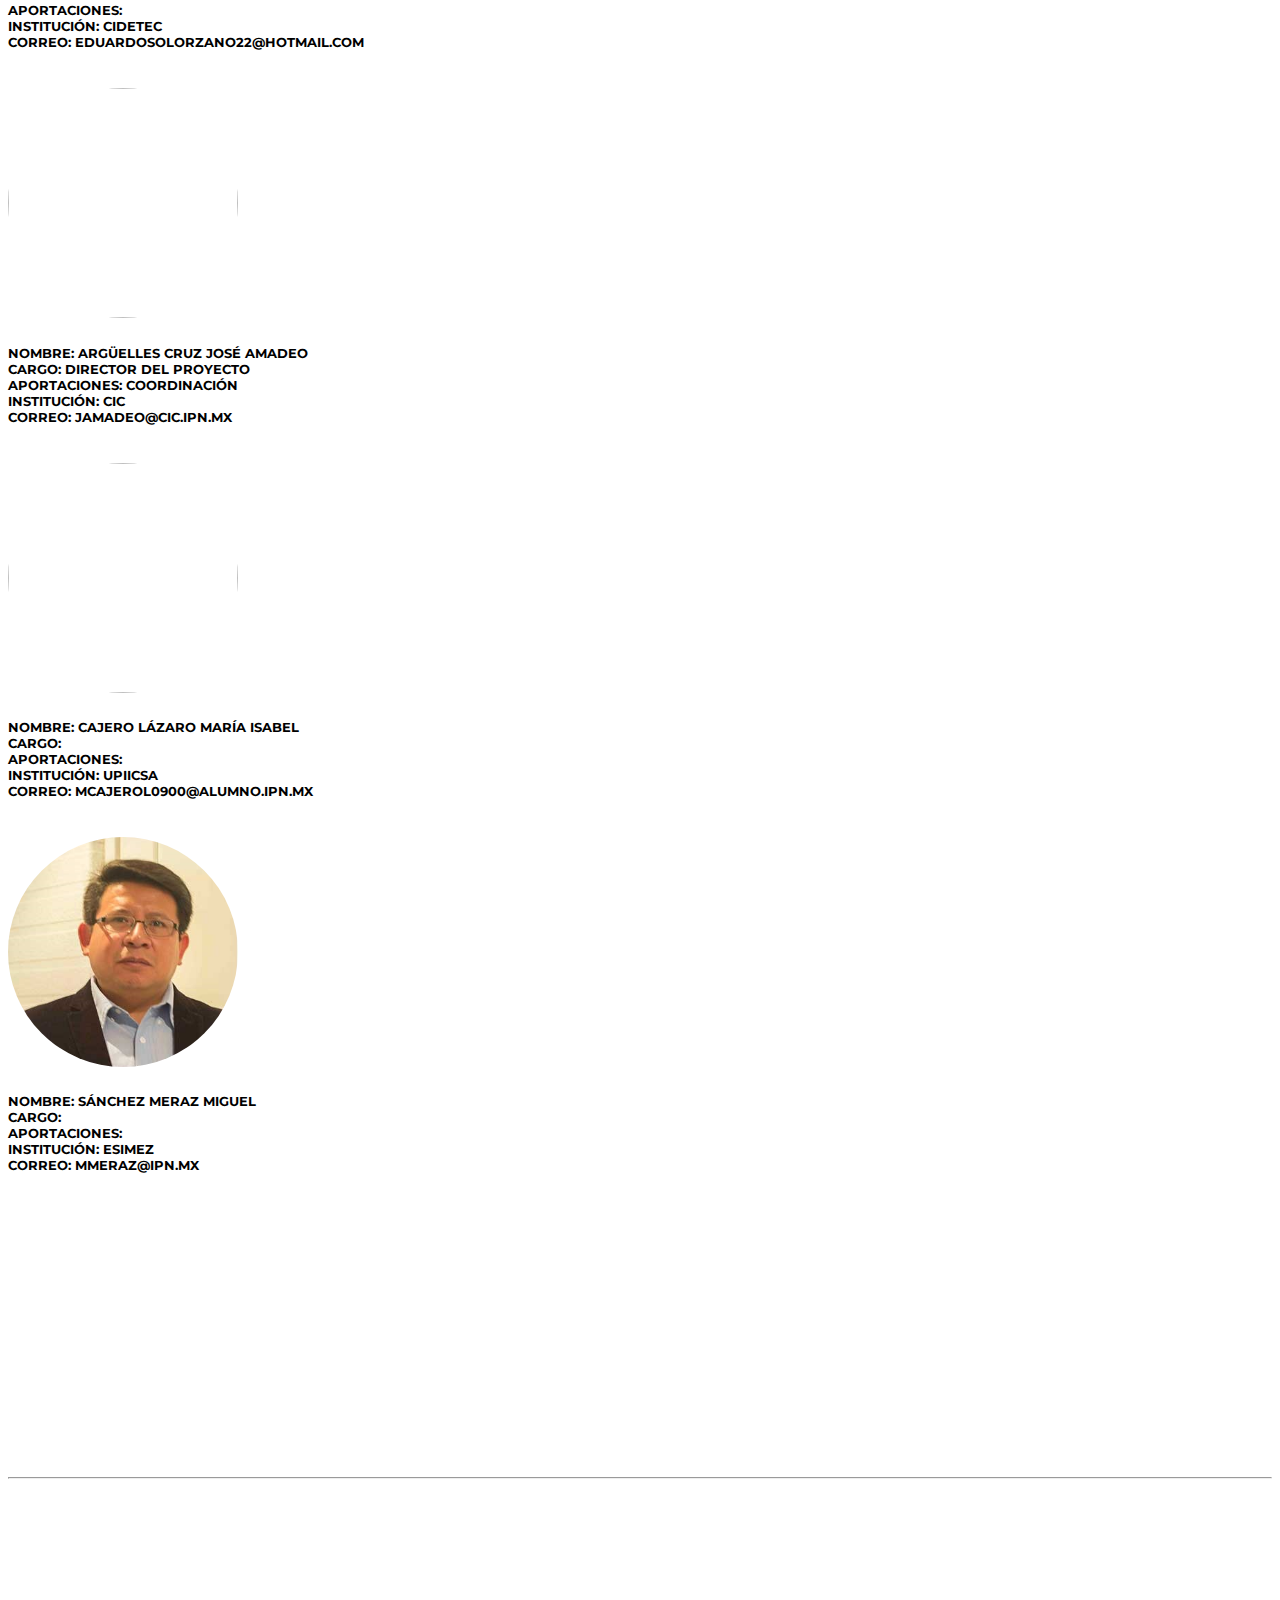
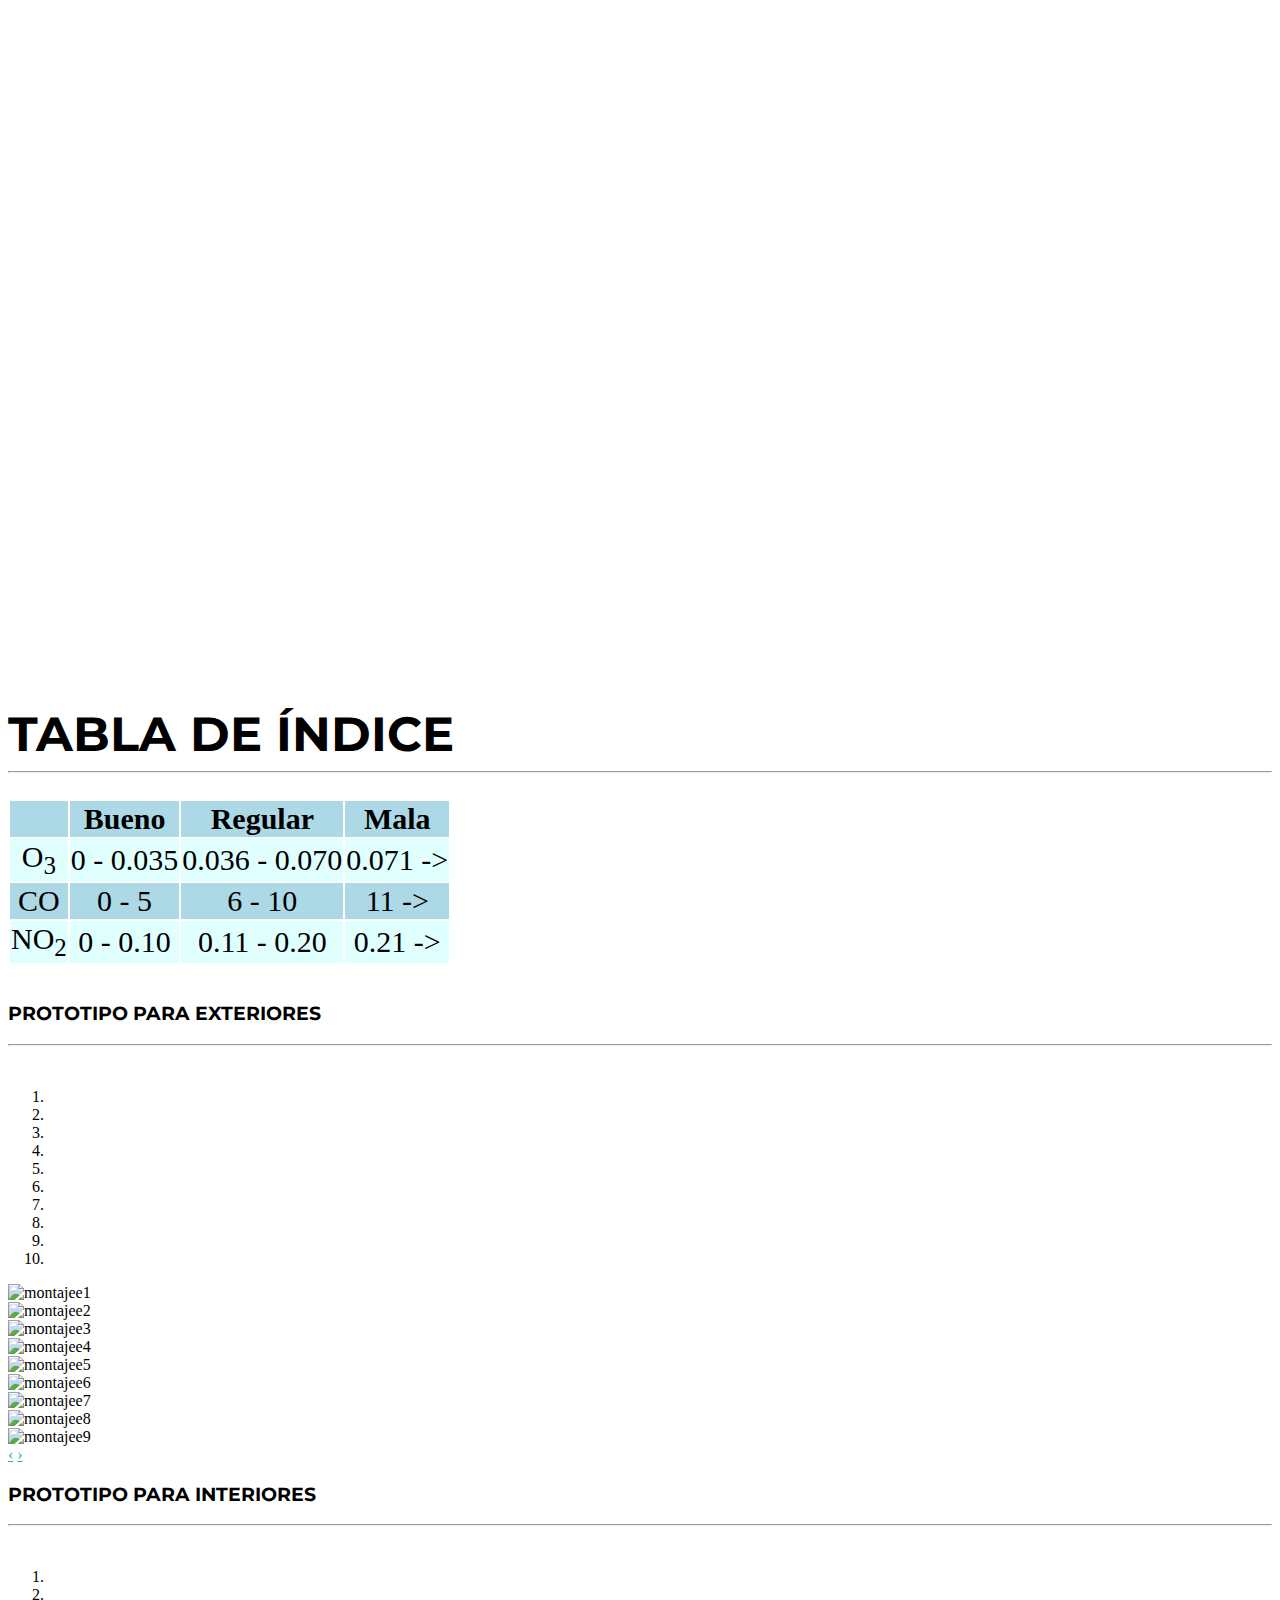
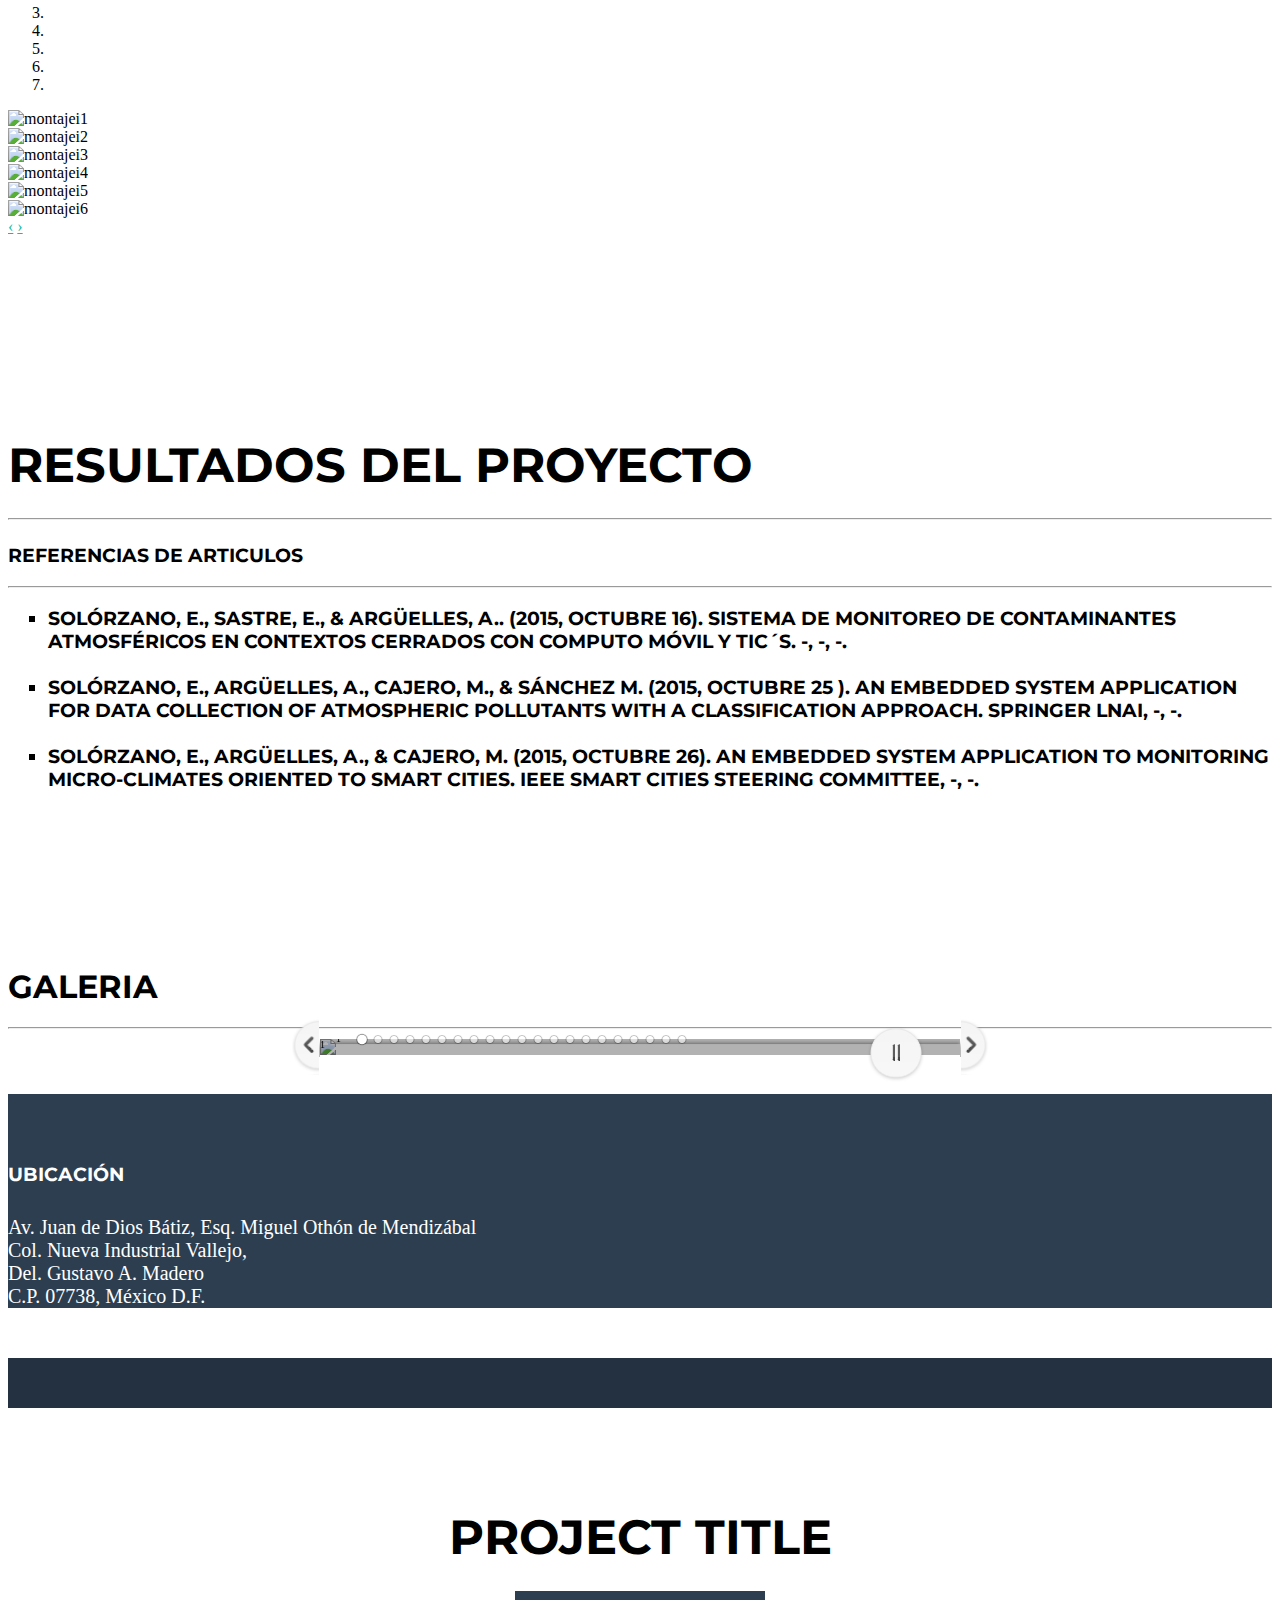
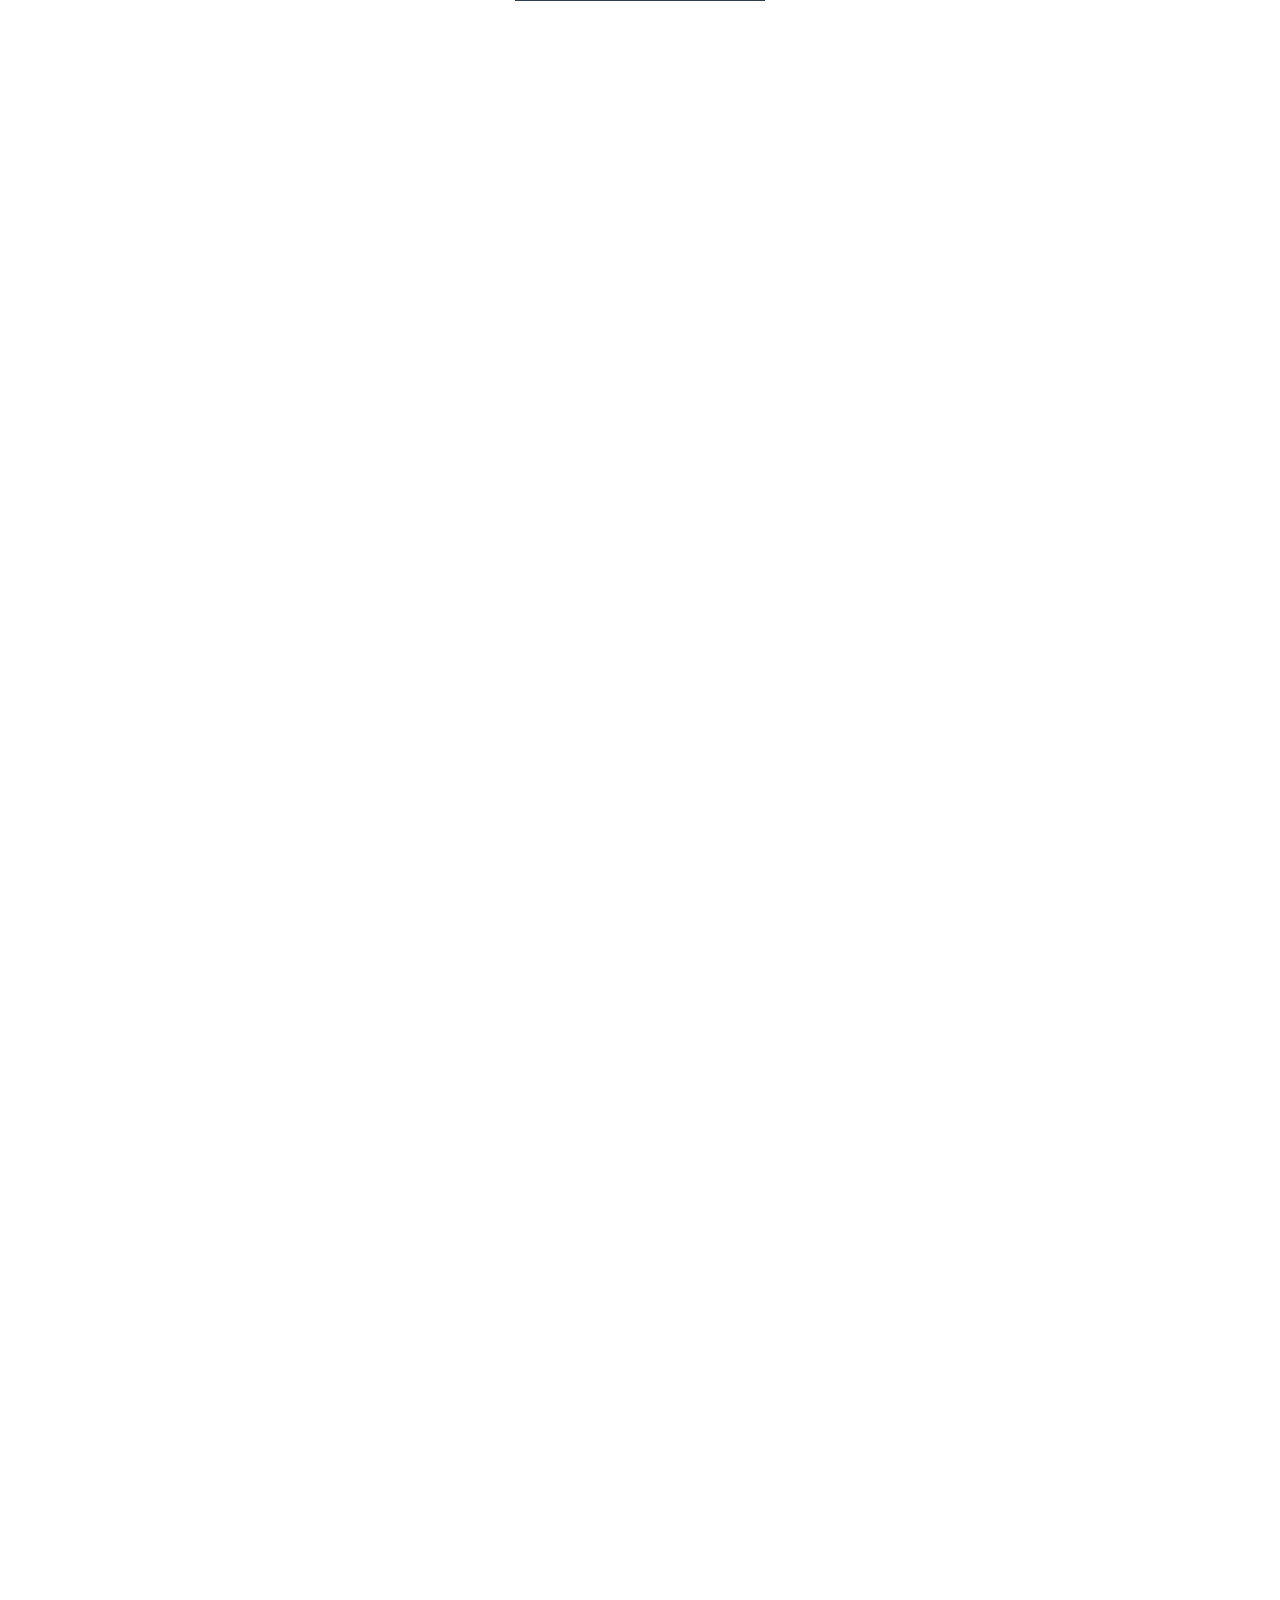
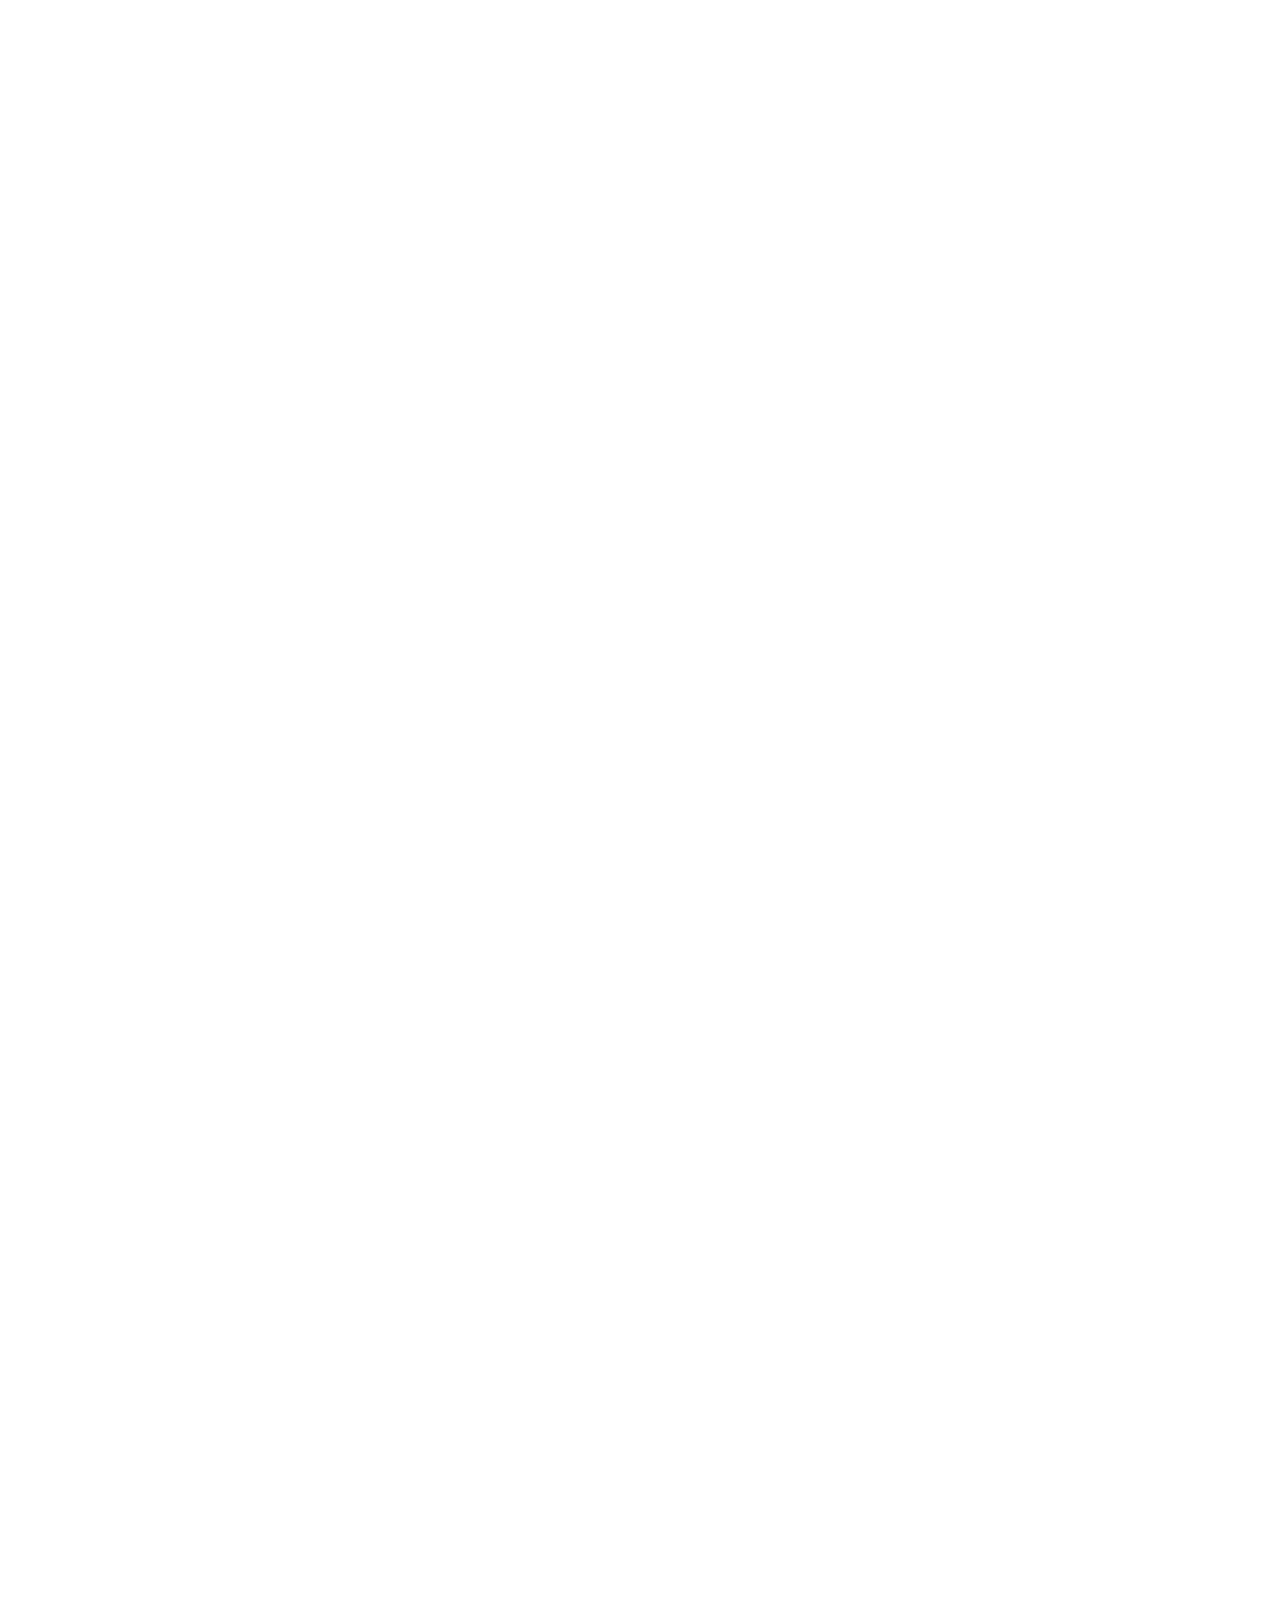
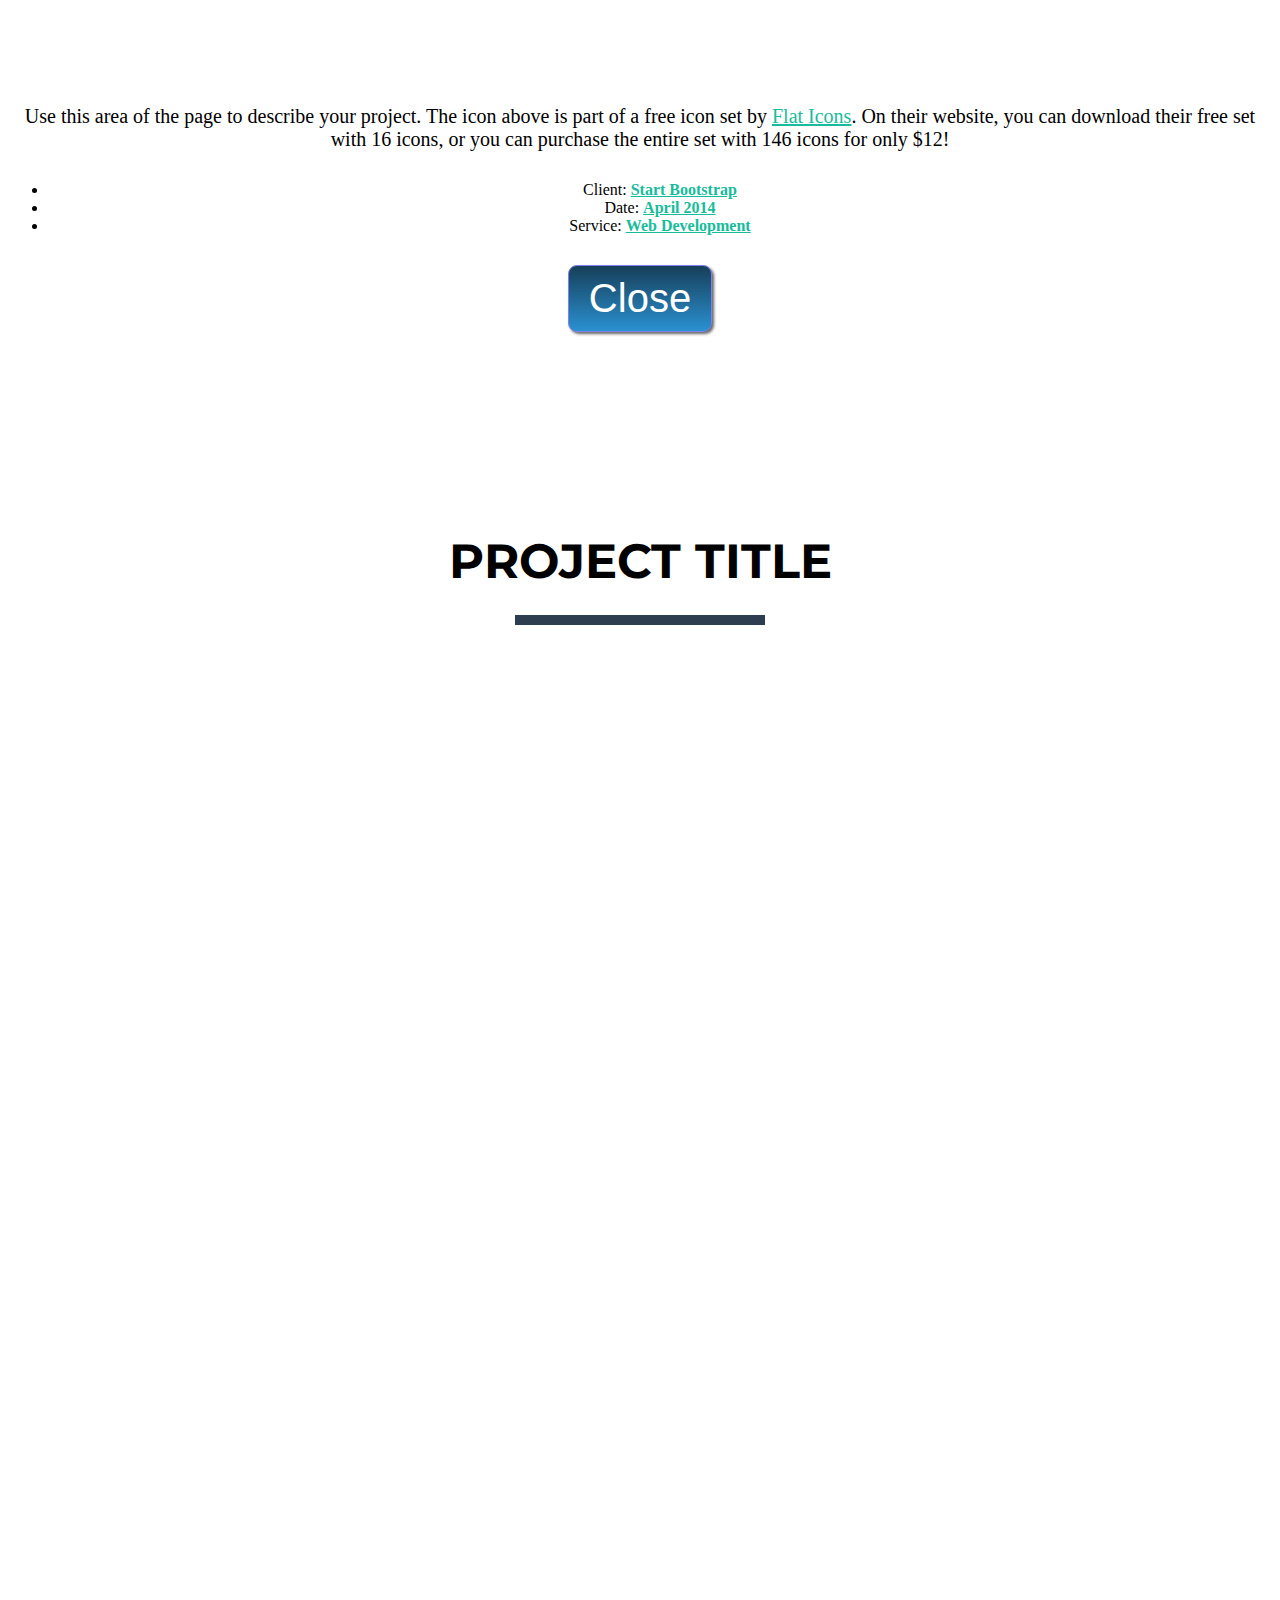
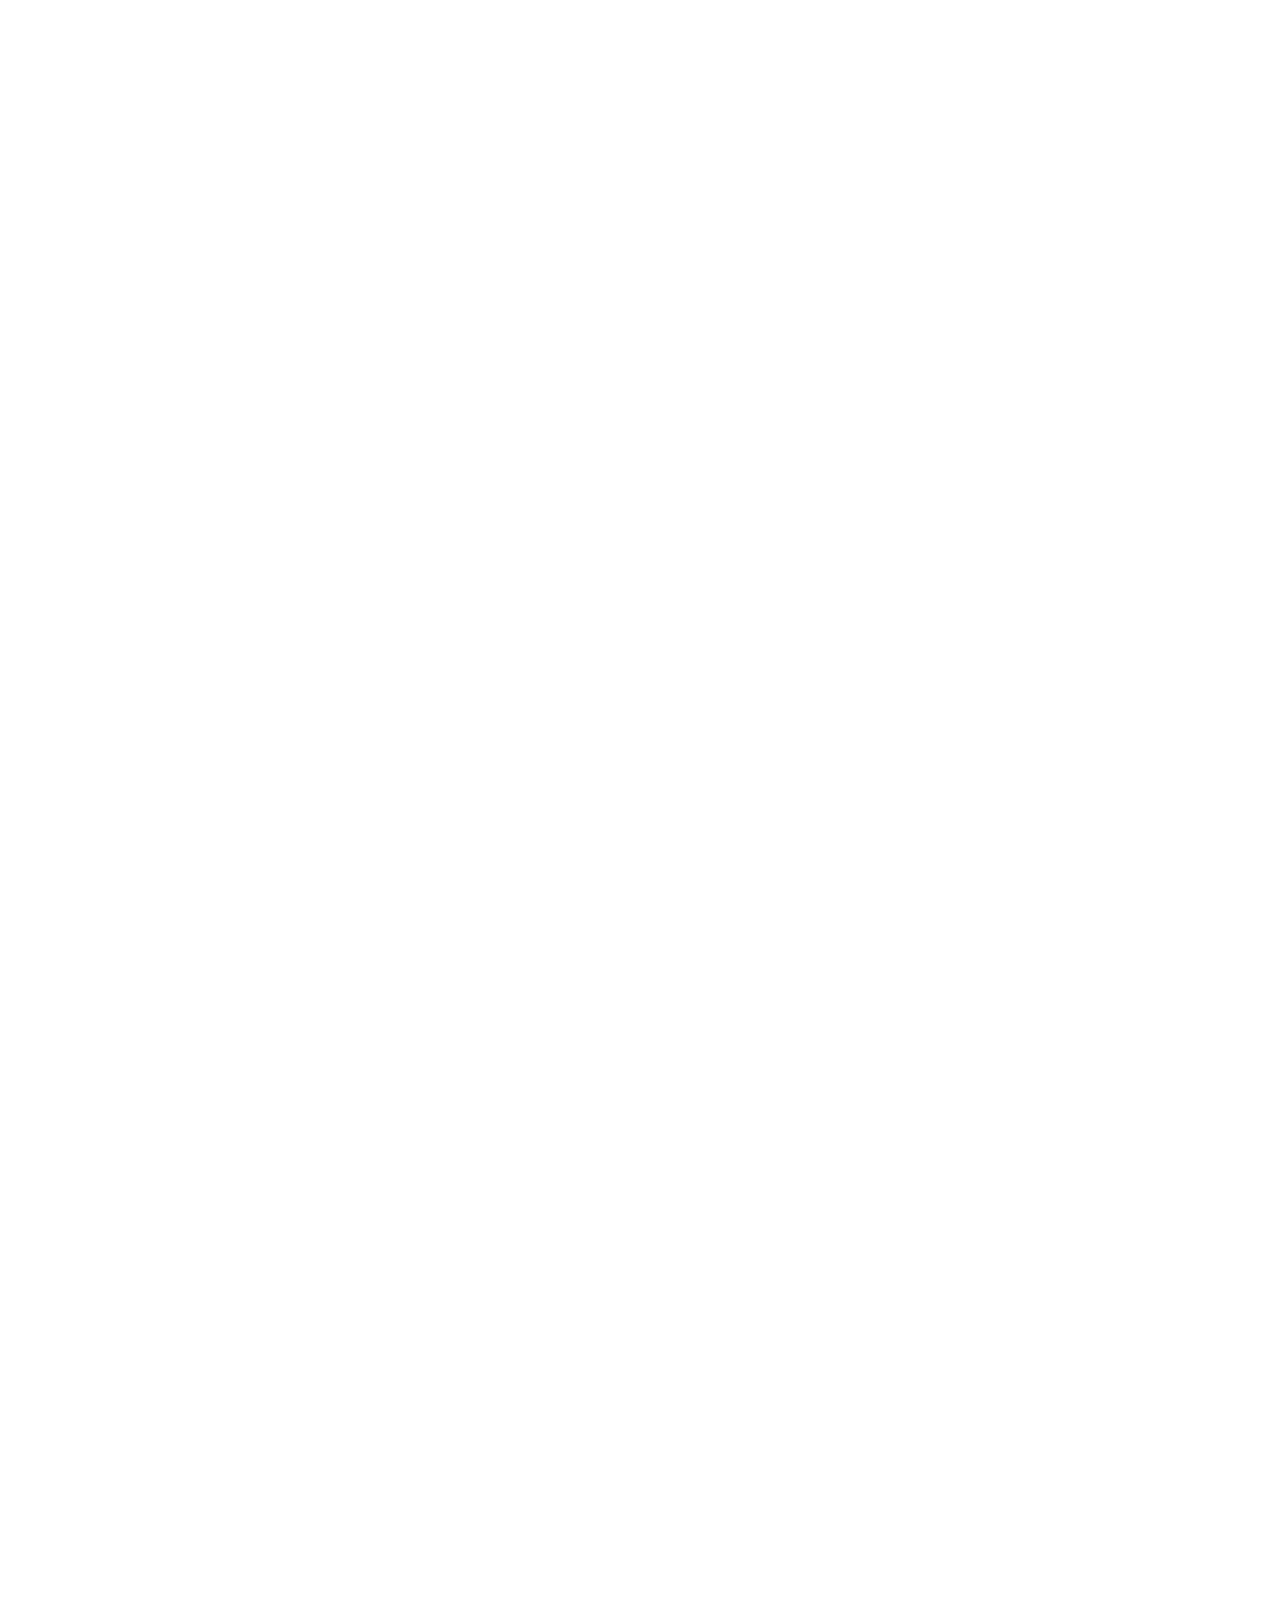
==== commit 427bc0aa: "12/01 03:18" ====
--- a/index.html
+++ b/index.html
@@ -1,5 +1,6 @@
 <!DOCTYPE html>
 <html lang="en">
+
 
 <head>
     <meta charset="utf-8">
@@ -16,12 +17,8 @@
     <link href="font-awesome/css/font-awesome.min.css" rel="stylesheet" type="text/css">
     <link href="http://fonts.googleapis.com/css?family=Montserrat:400,700" rel="stylesheet" type="text/css">
     <link href="http://fonts.googleapis.com/css?family=Lato:400,700,400italic,700italic" rel="stylesheet" type="text/css">
-    <!-- HTML5 Shim and Respond.js IE8 support of HTML5 elements and media queries -->
-    <!-- WARNING: Respond.js doesn't work if you view the page via file:// -->
-    <!--[if lt IE 9]>
-        <script src="https://oss.maxcdn.com/libs/html5shiv/3.7.0/html5shiv.js"></script>
-        <script src="https://oss.maxcdn.com/libs/respond.js/1.4.2/respond.min.js"></script>
-    <![endif]-->
+    <link rel="stylesheet" type="text/css" href="engine3/style.css" />
+    <script type="text/javascript" src="engine3/jquery.js"></script>
     <link href="img/profile.png" rel="icon" type="image/jpeg" />
 </head>
 
@@ -166,7 +163,6 @@
                             <div class="col-lg-4 col-lg-offset-2">
                                 <p>El proyecto se realizó en el Centro de Investigación en Computación
 									CIC, a partir de Mayo
-									Breve descripción de elementos utilizados
 								</p>
                             </div>
 						</div>
@@ -176,7 +172,7 @@
 
 				<div class="row">
 
-					<div class="col-sm-4 portfolio-item">
+					<div class="col-lg-4 col-sm-12 portfolio-item">
 						<a href="#portfolioModal1" class="portfolio-link" data-toggle="modal">
 							<div class="caption">
 								<div class="caption-content">
@@ -187,7 +183,7 @@
 						</a>
 					</div>
 
-					<div class="col-sm-4 portfolio-item">
+					<div class="col-lg-4 col-sm-12 portfolio-item">
 						<a href="#portfolioModal2" class="portfolio-link" data-toggle="modal">
 							<div class="caption">
 								<div class="caption-content">
@@ -197,7 +193,7 @@
 							<img src="img/exterior/3.jpg" class="img-responsive" alt="">
 						</a>
 					</div>
-					<div class="col-sm-4 portfolio-item">
+					<div class="col-lg-4 col-sm-12 portfolio-item">
 						<a href="#portfolioModal3" class="portfolio-link" data-toggle="modal">
 							<div class="caption">
 								<div class="caption-content">
@@ -207,7 +203,7 @@
 							<img src="img/portfolio/circus.png" class="img-responsive" alt="">
 						</a>
 					</div>
-					<div class="col-sm-4 portfolio-item">
+					<div class="col-lg-4 col-sm-12 portfolio-item">
 						<a href="#portfolioModal4" class="portfolio-link" data-toggle="modal">
 							<div class="caption">
 								<div class="caption-content">
@@ -217,7 +213,7 @@
 							<img src="img/portfolio/game.png" class="img-responsive" alt="">
 						</a>
 					</div>
-					<div class="col-sm-4 portfolio-item">
+					<div class="col-lg-4 col-sm-12 portfolio-item">
 						<a href="#portfolioModal5" class="portfolio-link" data-toggle="modal">
 							<div class="caption">
 								<div class="caption-content">
@@ -227,7 +223,7 @@
 							<img src="img/portfolio/safe.png" class="img-responsive" alt="">
 						</a>
 					</div>
-					<div class="col-sm-4 portfolio-item">
+					<div class="col-lg-4 col-sm-12 portfolio-item">
 						<a href="#portfolioModal6" class="portfolio-link" data-toggle="modal">
 							<div class="caption">
 								<div class="caption-content">
@@ -237,11 +233,11 @@
 							<img src="img/portfolio/submarine.png" class="img-responsive" alt="">
 						</a>
 					</div> 
-					<div class="col-sm-4 portfolio-item">
+					<!--<div class="col-lg-4 col-sm-12 portfolio-item">
 						<br/>
 						<br/>
 						<button type="submit" class="btn btn-success btn-lg">Banco de datos</button>
-					</div>  
+					</div>-->  
 				</div>
 			</div>
     </section>
@@ -296,13 +292,18 @@
                    <figcaption><h5>Nombre: Argüelles Cruz José Amadeo<br/>Cargo: Director del proyecto<br/>Aportaciones: Coordinación<br/>Institución: CIC<br/>Correo: jamadeo@cic.ipn.mx<br/><br/></h5></figcaption>
                 </div>
 
-                <div class="col-sm-4 portfolio-item">
-                   
-                </div>
+                
                 <div class="col-sm-4 portfolio-item">
                    <img class="img-responsive imagen-redonda"  width="230" height="230"  src="img/profile.png" alt="">
-                   <figcaption><h5>Nombre: Cajero Lazaro María Isabel<br/>Cargo: <br/>Aportaciones: <br/>Institución: ESIMEZ<br/>Correo: mcajerol0900@alumno.ipn.mx <br/><br/></h5></figcaption>
-                </div>
+                   <figcaption><h5>Nombre: Cajero Lázaro María Isabel<br/>Cargo: <br/>Aportaciones: <br/>Institución: UPIICSA<br/>Correo: mcajerol0900@alumno.ipn.mx <br/><br/></h5></figcaption>
+                </div>
+
+                <div class="col-sm-4 portfolio-item">
+                   <img class="img-responsive imagen-redonda"  width="230" height="230"  src="img/miguel.jpg" alt="">
+                   <figcaption><h5>Nombre: Sánchez Meraz Miguel<br/>Cargo: <br/>Aportaciones: <br/>Institución: ESIMEZ<br/>Correo: mmeraz@ipn.mx <br/><br/></h5></figcaption>
+
+                </div>
+
 			</div>
         </div>
 
@@ -398,19 +399,12 @@
                     </table>
                 </div>
     		</div>
-    		<div class="row">
-
-                    <div class="col-lg-6 text-center">
+    	<br>
+    	<div class="row">		
+    			<div id="CarExterior" class="col-lg-5 col-sm-12 carousel slide ">
                     <h3>Prototipo para exteriores</h3>
                         <hr><br>
-                    </div>
-    				<div class="col-lg-6 text-center">
-                        <h3>Prototipo para interiores</h3>
-                        <hr><br>
-                    </div>
-                </div>
-    	<div class="row">		
-    			<div id="CarExterior" class="col-lg-6 carousel slide">
+                    
     				  <ol class="carousel-indicators">
     					<li data-target="#CarExterior" data-slide-to="0" class="active"></li>
     					<li data-target="#CarExterior" data-slide-to="1"></li>
@@ -441,10 +435,11 @@
     				  <a class="carousel-control left" href="#CarExterior" data-slide="prev">&lsaquo;</a>
     				  <a class="carousel-control right" href="#CarExterior" data-slide="next">&rsaquo;</a>
     				</div>
-    				
-    				
-    				<div id="CarInterior" class="col-lg-6 carousel slide">
-    				  <ol class="carousel-indicators">
+    				<div class="col-lg-1"> </div>
+    				<div id="CarInterior" class="col-lg-6 col-sm-12 carousel slide">
+    		          <h3>Prototipo para interiores</h3>
+                        <hr><br>
+            		  <ol class="carousel-indicators">
     					<li data-target="#CarInterior" data-slide-to="0" class="active"></li>
     					<li data-target="#CarInterior" data-slide-to="1"></li>
     					<li data-target="#CarInterior" data-slide-to="2"></li>
@@ -496,28 +491,70 @@
 		
 
 
-
-
-
-
-
-
-
-
-
-
-
-
-
-
-	
+<br><br>
+<span class="mono">
+<div class="container"><h1>Galeria</h1><hr></div>
+<div id="wowslider-container3">
+    <div class="ws_images"><ul>
+        <li><img src="img/montajee/1.jpg" alt="1" title="1" id="wows3_0"/></li>
+        <li><img src="img/montajee/2.jpg" alt="2" title="2" id="wows3_1"/></li>
+        <li><img src="img/montajee/3.jpg" alt="3" title="3" id="wows3_2"/></li>
+        <li><img src="img/montajee/4.jpg" alt="4" title="4" id="wows3_3"/></li>
+        <li><img src="img/montajee/5.jpg" alt="5" title="5" id="wows3_4"/></li>
+        <li><img src="img/montajee/6.jpg" alt="6" title="6" id="wows3_5"/></li>
+        <li><img src="img/montajee/7.jpg" alt="7" title="7" id="wows3_6"/></li>
+        <li><img src="img/montajee/8.jpg" alt="8" title="8" id="wows3_7"/></li>
+        <li><img src="img/montajee/9.jpg" alt="9" title="9" id="wows3_8"/></li>
+        <li><img src="img/pruebase/1.jpg" alt="1" title="1" id="wows3_9"/></li>
+        <li><img src="img/pruebase/2.jpg" alt="2" title="2" id="wows3_10"/></li>
+        <li><img src="img/pruebase/3.jpg" alt="3" title="3" id="wows3_11"/></li>
+        <li><img src="img/exterior/1.jpg" alt="1" title="1" id="wows3_12"/></li>
+        <li><img src="img/exterior/2.jpg" alt="2" title="2" id="wows3_13"/></li>
+        <li><img src="img/exterior/3.jpg" alt="3" title="3" id="wows3_14"/></li>
+        <li><img src="img/montajei/1.jpg" alt="1" title="1" id="wows3_15"/></li>
+        <li><img src="img/montajei/2.jpg" alt="2" title="2" id="wows3_16"/></li>
+        <li><img src="img/montajei/3.jpg" alt="3" title="3" id="wows3_17"/></li>
+        <li><img src="img/montajei/4.jpg" alt="4" title="4" id="wows3_18"/></li>
+        <li><img src="img/montajei/5.jpg" alt="jquery carousel" title="5" id="wows3_19"/></li>
+        <li><img src="img/montajei/6.jpg" alt="6" title="6" id="wows3_20"/></li>
+    </ul></div>
+    <div class="ws_bullets">
+        <div>
+            <a href="#" title="1"><span><img src="img/montajee/1.jpg" alt="1"/>1</span></a>
+            <a href="#" title="2"><span><img src="img/montajee/2.jpg" alt="2"/>2</span></a>
+            <a href="#" title="3"><span><img src="img/montajee/3.jpg" alt="3"/>3</span></a>
+            <a href="#" title="4"><span><img src="img/montajee/4.jpg" alt="4"/>4</span></a>
+            <a href="#" title="5"><span><img src="img/montajee/5.jpg" alt="5"/>5</span></a>
+            <a href="#" title="6"><span><img src="img/montajee/6.jpg" alt="6"/>6</span></a>
+            <a href="#" title="7"><span><img src="img/montajee/7.jpg" alt="7"/>7</span></a>
+            <a href="#" title="8"><span><img src="img/montajee/8.jpg" alt="8"/>8</span></a>
+            <a href="#" title="9"><span><img src="img/montajee/9.jpg" alt="9"/>9</span></a>
+            <a href="#" title="1"><span><img src="img/pruebase/1.jpg" alt="1"/>10</span></a>
+            <a href="#" title="2"><span><img src="img/pruebase/2.jpg" alt="2"/>11</span></a>
+            <a href="#" title="3"><span><img src="img/pruebase/3.jpg" alt="3"/>12</span></a>
+            <a href="#" title="1"><span><img src="img/exterior/1.jpg" alt="1"/>13</span></a>
+            <a href="#" title="2"><span><img src="img/exterior/2.jpg" alt="2"/>14</span></a>
+            <a href="#" title="3"><span><img src="img/exterior/3.jpg" alt="3"/>15</span></a>
+            <a href="#" title="1"><span><img src="img/montajei/1.jpg" alt="1"/>16</span></a>
+            <a href="#" title="2"><span><img src="img/montajei/2.jpg" alt="2"/>17</span></a>
+            <a href="#" title="3"><span><img src="img/montajei/3.jpg" alt="3"/>18</span></a>
+            <a href="#" title="4"><span><img src="img/montajei/4.jpg" alt="4"/>19</span></a>
+            <a href="#" title="5"><span><img src="img/montajei/5.jpg" alt="5"/>20</span></a>
+            <a href="#" title="6"><span><img src="img/montajei/6.jpg" alt="6"/>21</span></a>
+        </div>
+    </div>
+    <div class="ws_shadow"></div>
+</div>  
+</span> 
+
+
 	
     <!-- Footer -->
     <footer class="text-center">
         <div class="footer-above">
             <div class="container">
                 <div class="row">
-                    <div class="footer-col col-md-4">
+                    <div class="footer-col">
                         <h3>Ubicación</h3>
                         <p>Av. Juan de Dios Bátiz, Esq. Miguel Othón de Mendizábal<br>Col. Nueva Industrial Vallejo,<br>Del. Gustavo A. Madero<br>C.P. 07738, México D.F.</p>
                     </div>
@@ -778,5 +815,27 @@
     <script src="js/contact_me.js"></script>
     <!-- Custom Theme JavaScript -->
     <script src="js/freelancer.js"></script>
+
+    <script type='text/javascript'>
+    $(document).ready(function() {
+         $('#CarExterior').carousel({
+             interval: 2000,
+
+
+         })
+    });  </script>  
+    
+    <script type='text/javascript'>
+    $(document).ready(function() {
+         $('#CarInterior').carousel({
+             interval: 2000
+         })
+    }); 
+    </script>
+
+	<script type="text/javascript" src="engine3/wowslider.js"></script>
+	<script type="text/javascript" src="engine3/script.js"></script>
+
+	
     </body>
 </html>
--- a/css/freelancer.css
+++ b/css/freelancer.css
@@ -297,7 +297,7 @@
 .floating-label-form-group {
     position: relative;
     margin-bottom: 0;
-    padding-bottom: .5em;
+    padding-bottom: .1px;
     border-bottom: 1px solid #eee;
 }
 
@@ -319,7 +319,7 @@
     display: block;
     z-index: 0;
     position: relative;
-    top: 2em;
+    top: 0px;
     margin: 0;
     font-size: .85em;
     line-height: 1.764705882em;
@@ -537,10 +537,3 @@
     height: 600px;
 }
 
-<style type=&amp;#039;text/css&amp;#039;>
-.thumbnail{ position: relative; z-index: 0; }
-.thumbnail:hover{ background-color: transparent; z-index: 50; }
-.thumbnail span{ /* Estilos para la imagen agrandada */ position: absolute; background-color: black; padding: 5px; left: -100px; border: 5px double gray; visibility: hidden; color: #ffffff; text-decoration: none; }
-.thumbnail span img{ border-width: 0; padding: 2px; }
-.thumbnail:hover span{ visibility: visible; top: -100; left: 0px; }
-</style>--- a/engine3/style.css
+++ b/engine3/style.css
@@ -0,0 +1,403 @@
+/*
+ *	generated by WOW Slider 8.6
+ *	template Crystal
+ */
+
+#wowslider-container3 { 
+	display: table;
+	zoom: 1; 
+	position: relative;
+	width: 100%;
+	max-width: 640px;
+	max-height:360px;
+	margin:10px auto 39px;
+	z-index:90;
+	text-align:left; /* reset align=center */
+	font-size: 10px;
+	text-shadow: none; /* fix some user styles */
+
+	/* reset box-sizing (to boostrap friendly) */
+	-webkit-box-sizing: content-box;
+	-moz-box-sizing: content-box;
+	box-sizing: content-box; 
+}
+* html #wowslider-container3{ width:640px }
+#wowslider-container3 .ws_images ul{
+	position:relative;
+	width: 10000%; 
+	height:100%;
+	left:0;
+	list-style:none;
+	margin:0;
+	padding:0;
+	border-spacing:0;
+	overflow: visible;
+	/*table-layout:fixed;*/
+}
+#wowslider-container3 .ws_images ul li{
+	position: relative;
+	width:1%;
+	height:100%;
+	line-height:0; /*opera*/
+	overflow: hidden;
+	float:left;
+	/*font-size:0;*/
+	padding:0 0 0 0 !important;
+	margin:0 0 0 0 !important;
+}
+
+#wowslider-container3 .ws_images{
+	position: relative;
+	left:0;
+	top:0;
+	height:100%;
+	max-height:360px;
+	max-width: 640px;
+	vertical-align: top;
+	border:none;
+	overflow: hidden;
+}
+#wowslider-container3 .ws_images ul a{
+	width:100%;
+	height:100%;
+	max-height:360px;
+	display:block;
+	color:transparent;
+}
+#wowslider-container3 img{
+	max-width: none !important;
+}
+#wowslider-container3 .ws_images .ws_list img,
+#wowslider-container3 .ws_images > div > img{
+	width:100%;
+	border:none 0;
+	max-width: none;
+	padding:0;
+	margin:0;
+}
+#wowslider-container3 .ws_images > div > img {
+	max-height:360px;
+}
+
+#wowslider-container3 .ws_images iframe {
+	position: absolute;
+	z-index: -1;
+}
+
+/*#wowslider-container3 .ws-title > div {
+	display: inline-block !important;
+}*/
+
+#wowslider-container3 a{ 
+	text-decoration: none; 
+	outline: none; 
+	border: none; 
+}
+
+#wowslider-container3  .ws_bullets { 
+	float: left;
+	position:absolute;
+	z-index:70;
+}
+#wowslider-container3  .ws_bullets div{
+	position:relative;
+	float:left;
+	font-size: 0px;
+}
+/* compatibility with Joomla styles */
+#wowslider-container3  .ws_bullets a {
+	line-height: 0;
+}
+
+#wowslider-container3  .ws_script{
+	display:none;
+}
+#wowslider-container3 sound, 
+#wowslider-container3 object{
+	position:absolute;
+}
+
+/* prevent some of users reset styles */
+#wowslider-container3 .ws_effect {
+	position: static;
+	width: 100%;
+	height: 100%;
+}
+
+#wowslider-container3 .ws_photoItem {
+	border: 2em solid #fff;
+	margin-left: -2em;
+	margin-top: -2em;
+}
+#wowslider-container3 .ws_cube_side {
+	background: #A6A5A9;
+}
+
+
+#wowslider-container3.ws_gestures {
+	cursor: -webkit-grab;
+	cursor: -moz-grab;
+	cursor: url("[data-uri]"), move;
+}
+#wowslider-container3.ws_gestures.ws_grabbing {
+	cursor: -webkit-grabbing;
+	cursor: -moz-grabbing;
+	cursor: url("[data-uri]"), move;
+}
+
+/* hide controls when video start play */
+#wowslider-container3.ws_video_playing .ws_bullets,
+#wowslider-container3.ws_video_playing .ws_fullscreen,
+#wowslider-container3.ws_video_playing .ws_next,
+#wowslider-container3.ws_video_playing .ws_prev {
+	display: none;
+}
+
+
+/* youtube/vimeo buttons */
+#wowslider-container3 .ws_video_btn {
+	position: absolute;
+	display: none;
+	cursor: pointer;
+	top: 0;
+	left: 0;
+	width: 100%;
+	height: 100%;
+	z-index: 55;
+}
+#wowslider-container3 .ws_video_btn.ws_youtube,
+#wowslider-container3 .ws_video_btn.ws_vimeo {
+	display: block;
+}
+#wowslider-container3 .ws_video_btn div {
+	position: absolute;
+	background-image: url(./playvideo.png);
+	background-size: 200%;
+	top: 50%;
+	left: 50%;
+	width: 7em;
+	height: 5em;
+	margin-left: -3.5em;
+	margin-top: -2.5em;
+}
+#wowslider-container3 .ws_video_btn.ws_youtube div {
+	background-position: 0 0;
+}
+#wowslider-container3 .ws_video_btn.ws_youtube:hover div {
+	background-position: 100% 0;
+}
+#wowslider-container3 .ws_video_btn.ws_vimeo div {
+	background-position: 0 100%;
+}
+#wowslider-container3 .ws_video_btn.ws_vimeo:hover div {
+	background-position: 100% 100%;
+}
+
+#wowslider-container3 .ws_playpause.ws_hide {
+	display: none !important;
+}
+#wowslider-container3 .ws_cover{
+	border:solid 8px black;
+	top: 0;
+	left: 0;
+	right: 0;
+	bottom: 0;
+	width: auto !important;
+	height: auto !important;
+	opacity:0.3 !important;
+	background: transparent !important;
+	filter:progid:DXImageTransform.Microsoft.Alpha(opacity=30);
+}
+* html #wowslider-container3 .ws_cover{
+	width:$FrameW$px;
+	height:$FrameH$px;
+}
+#wowslider-container3  .ws_bullets { 
+	padding: 10px; 
+}
+#wowslider-container3 .ws_bullets a { 
+	margin: 0;
+	width:16px;
+	height:15px;
+	background: url(./bullet.png) left top;
+	float: left; 
+	text-indent: -4000px; 
+	position:relative;
+	color:transparent;
+}
+#wowslider-container3 .ws_bullets a:hover{ 
+	background-position: -16px 0;
+}
+#wowslider-container3 .ws_bullets a.ws_selbull{
+	background-position: right top;
+}
+#wowslider-container3 .ws_bullets a.ws_overbull{
+	background-position: 50% top;
+}
+#wowslider-container3 .ws_bullets a:hover{
+	background-position: 50% top;
+}
+#wowslider-container3 a.ws_next, #wowslider-container3 a.ws_prev {
+	position:absolute;
+	top:50%;
+	margin-top:-2.8em;
+	z-index:60;
+	height: 5.6em;
+	width: 2.9em;
+	background-image: url(./arrows.png);
+	background-size: 200%;
+}
+#wowslider-container3 a.ws_next{
+	background-position: 100% 0; 
+	right:-2.9em;
+}
+#wowslider-container3 a.ws_prev {
+	left:-2.9em;
+	background-position: 0 0; 
+}
+
+/*playpause*/
+#wowslider-container3 .ws_playpause {
+    width: 5.8em;
+    height: 5.6em;
+    position: absolute;
+    top: 90%;
+    left: 90%;
+    margin-left: -2.9em;
+    margin-top: -2.8em;
+    z-index: 59;
+	background-size: 100%;
+}
+
+#wowslider-container3 .ws_pause {
+    background-image: url(./pause.png);
+}
+
+#wowslider-container3 .ws_play {
+    background-image: url(./play.png);
+}
+
+#wowslider-container3 .ws_pause:hover, #wowslider-container1 .ws_play:hover {
+    background-position: 100% 100% !important;
+}/* bottom center */
+#wowslider-container3  .ws_bullets {
+    bottom:-8%;
+	left:30%;
+}
+#wowslider-container3  .ws_bullets div{
+	left:-50%;
+}
+#wowslider-container3 .ws_bullets .ws_bulframe {
+	bottom: 20px;
+}
+/*#wowslider-container3 .ws-title{
+	position: absolute;
+    font: 1.4em Tahoma, Arial, Helvetica;
+	bottom: 1.3em;
+	left: 1.35em;
+	margin-right:2.3em;
+	z-index: 50;
+	color: #ffffff;
+}
+#wowslider-container3 .ws-title div,#wowslider-container3 .ws-title span{
+	display:inline-block;
+	padding:0.25em;
+	background:#000;
+	opacity:0.6;
+	filter:progid:DXImageTransform.Microsoft.Alpha(opacity=80);	
+}
+#wowslider-container3 .ws-title div{
+	display:block;
+	margin-top:0.5em;
+	font-size: 0.857em;
+}#wowslider-container3 .ws_images > ul{
+	animation: wsBasic 117.6s infinite;
+	-moz-animation: wsBasic 117.6s infinite;
+	-webkit-animation: wsBasic 117.6s infinite;
+}
+@keyframes wsBasic{0%{left:-0%} 3.4%{left:-0%} 4.76%{left:-100%} 8.16%{left:-100%} 9.52%{left:-200%} 12.93%{left:-200%} 14.29%{left:-300%} 17.69%{left:-300%} 19.05%{left:-400%} 22.45%{left:-400%} 23.81%{left:-500%} 27.21%{left:-500%} 28.57%{left:-600%} 31.97%{left:-600%} 33.33%{left:-700%} 36.73%{left:-700%} 38.1%{left:-800%} 41.5%{left:-800%} 42.86%{left:-900%} 46.26%{left:-900%} 47.62%{left:-1000%} 51.02%{left:-1000%} 52.38%{left:-1100%} 55.78%{left:-1100%} 57.14%{left:-1200%} 60.54%{left:-1200%} 61.9%{left:-1300%} 65.31%{left:-1300%} 66.67%{left:-1400%} 70.07%{left:-1400%} 71.43%{left:-1500%} 74.83%{left:-1500%} 76.19%{left:-1600%} 79.59%{left:-1600%} 80.95%{left:-1700%} 84.35%{left:-1700%} 85.71%{left:-1800%} 89.12%{left:-1800%} 90.48%{left:-1900%} 93.88%{left:-1900%} 95.24%{left:-2000%} 98.64%{left:-2000%} }
+@-moz-keyframes wsBasic{0%{left:-0%} 3.4%{left:-0%} 4.76%{left:-100%} 8.16%{left:-100%} 9.52%{left:-200%} 12.93%{left:-200%} 14.29%{left:-300%} 17.69%{left:-300%} 19.05%{left:-400%} 22.45%{left:-400%} 23.81%{left:-500%} 27.21%{left:-500%} 28.57%{left:-600%} 31.97%{left:-600%} 33.33%{left:-700%} 36.73%{left:-700%} 38.1%{left:-800%} 41.5%{left:-800%} 42.86%{left:-900%} 46.26%{left:-900%} 47.62%{left:-1000%} 51.02%{left:-1000%} 52.38%{left:-1100%} 55.78%{left:-1100%} 57.14%{left:-1200%} 60.54%{left:-1200%} 61.9%{left:-1300%} 65.31%{left:-1300%} 66.67%{left:-1400%} 70.07%{left:-1400%} 71.43%{left:-1500%} 74.83%{left:-1500%} 76.19%{left:-1600%} 79.59%{left:-1600%} 80.95%{left:-1700%} 84.35%{left:-1700%} 85.71%{left:-1800%} 89.12%{left:-1800%} 90.48%{left:-1900%} 93.88%{left:-1900%} 95.24%{left:-2000%} 98.64%{left:-2000%} }
+@-webkit-keyframes wsBasic{0%{left:-0%} 3.4%{left:-0%} 4.76%{left:-100%} 8.16%{left:-100%} 9.52%{left:-200%} 12.93%{left:-200%} 14.29%{left:-300%} 17.69%{left:-300%} 19.05%{left:-400%} 22.45%{left:-400%} 23.81%{left:-500%} 27.21%{left:-500%} 28.57%{left:-600%} 31.97%{left:-600%} 33.33%{left:-700%} 36.73%{left:-700%} 38.1%{left:-800%} 41.5%{left:-800%} 42.86%{left:-900%} 46.26%{left:-900%} 47.62%{left:-1000%} 51.02%{left:-1000%} 52.38%{left:-1100%} 55.78%{left:-1100%} 57.14%{left:-1200%} 60.54%{left:-1200%} 61.9%{left:-1300%} 65.31%{left:-1300%} 66.67%{left:-1400%} 70.07%{left:-1400%} 71.43%{left:-1500%} 74.83%{left:-1500%} 76.19%{left:-1600%} 79.59%{left:-1600%} 80.95%{left:-1700%} 84.35%{left:-1700%} 85.71%{left:-1800%} 89.12%{left:-1800%} 90.48%{left:-1900%} 93.88%{left:-1900%} 95.24%{left:-2000%} 98.64%{left:-2000%} }
+*/
+#wowslider-container3  .ws_shadow{
+	background-image: url(./bg.png);
+	background-repeat: no-repeat;
+	background-size:100%;
+	position:absolute;
+	z-index: -1;
+	left:-0.78%;
+	top:-1.39%;
+	width:101.56%;
+	height:112.22%;
+}
+
+* html #wowslider-container3 .ws_shadow{/*ie6*/
+	background:none;
+	filter:progid:DXImageTransform.Microsoft.AlphaImageLoader( src='engine3/bg.png', sizingMethod='scale');
+}
+*+html #wowslider-container3 .ws_shadow{/*ie7*/
+	background:none;
+	filter:progid:DXImageTransform.Microsoft.AlphaImageLoader( src='engine3/bg.png', sizingMethod='scale');
+}
+#wowslider-container3 .ws_bullets  a img{
+	text-indent:0;
+	display:block;
+	bottom:15px;
+	left:-43px;
+	visibility:hidden;
+	position:absolute;
+    -moz-box-shadow: 0 0 5px #999999;
+    box-shadow: 0 0 5px #999999;
+    border: 5px solid #FFFFFF;
+	max-width:none;
+}
+#wowslider-container3 .ws_bullets a:hover img{
+	visibility:visible;
+}
+
+#wowslider-container3 .ws_bulframe div div{
+	height:48px;
+	overflow:visible;
+	position:relative;
+}
+#wowslider-container3 .ws_bulframe div {
+	left:0;
+	overflow:hidden;
+	position:relative;
+	width:85px;
+	background-color:#FFFFFF;
+}
+#wowslider-container3  .ws_bullets .ws_bulframe{
+	display:none;
+	overflow:visible;
+	position:absolute;
+	cursor:pointer;
+    -moz-box-shadow: 0 0 5px #999999;
+    box-shadow: 0 0 5px #999999;
+    border: 5px solid #FFFFFF;
+}
+#wowslider-container3 .ws_bulframe span{
+	display:block;
+	position:absolute;
+	bottom:-11px;
+	margin-left:-5px;
+	left:43px;
+	background:url(./triangle.png);
+	width:15px;
+	height:6px;
+}#wowslider-container3 .ws_bulframe div div{
+	height: auto;
+}
+
+@media all and (max-width:760px) {
+	#wowslider-container3 .ws_fullscreen {
+		display: block;
+	}
+}
+@media all and (max-width:400px){
+	#wowslider-container3 .ws_controls,
+	#wowslider-container3 .ws_bullets,
+	#wowslider-container3 .ws_thumbs{
+		display: none
+	}
+}